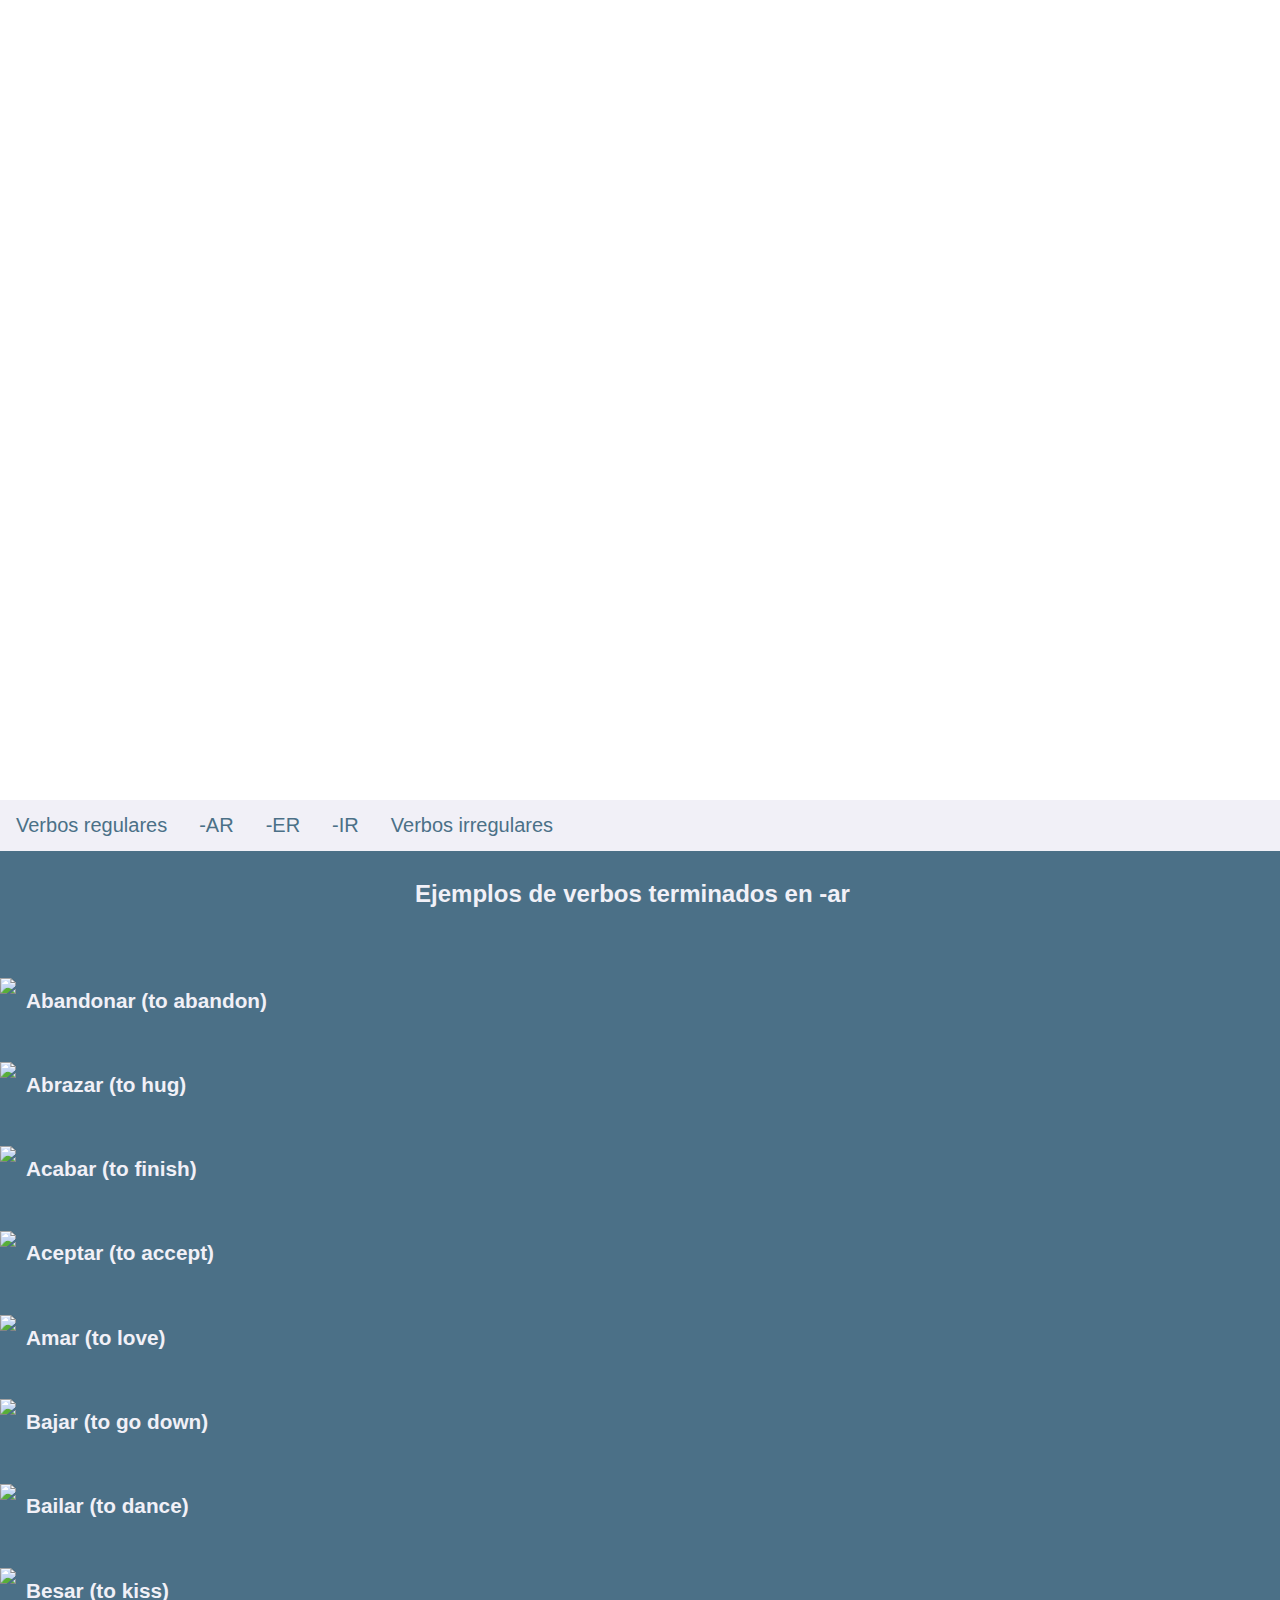
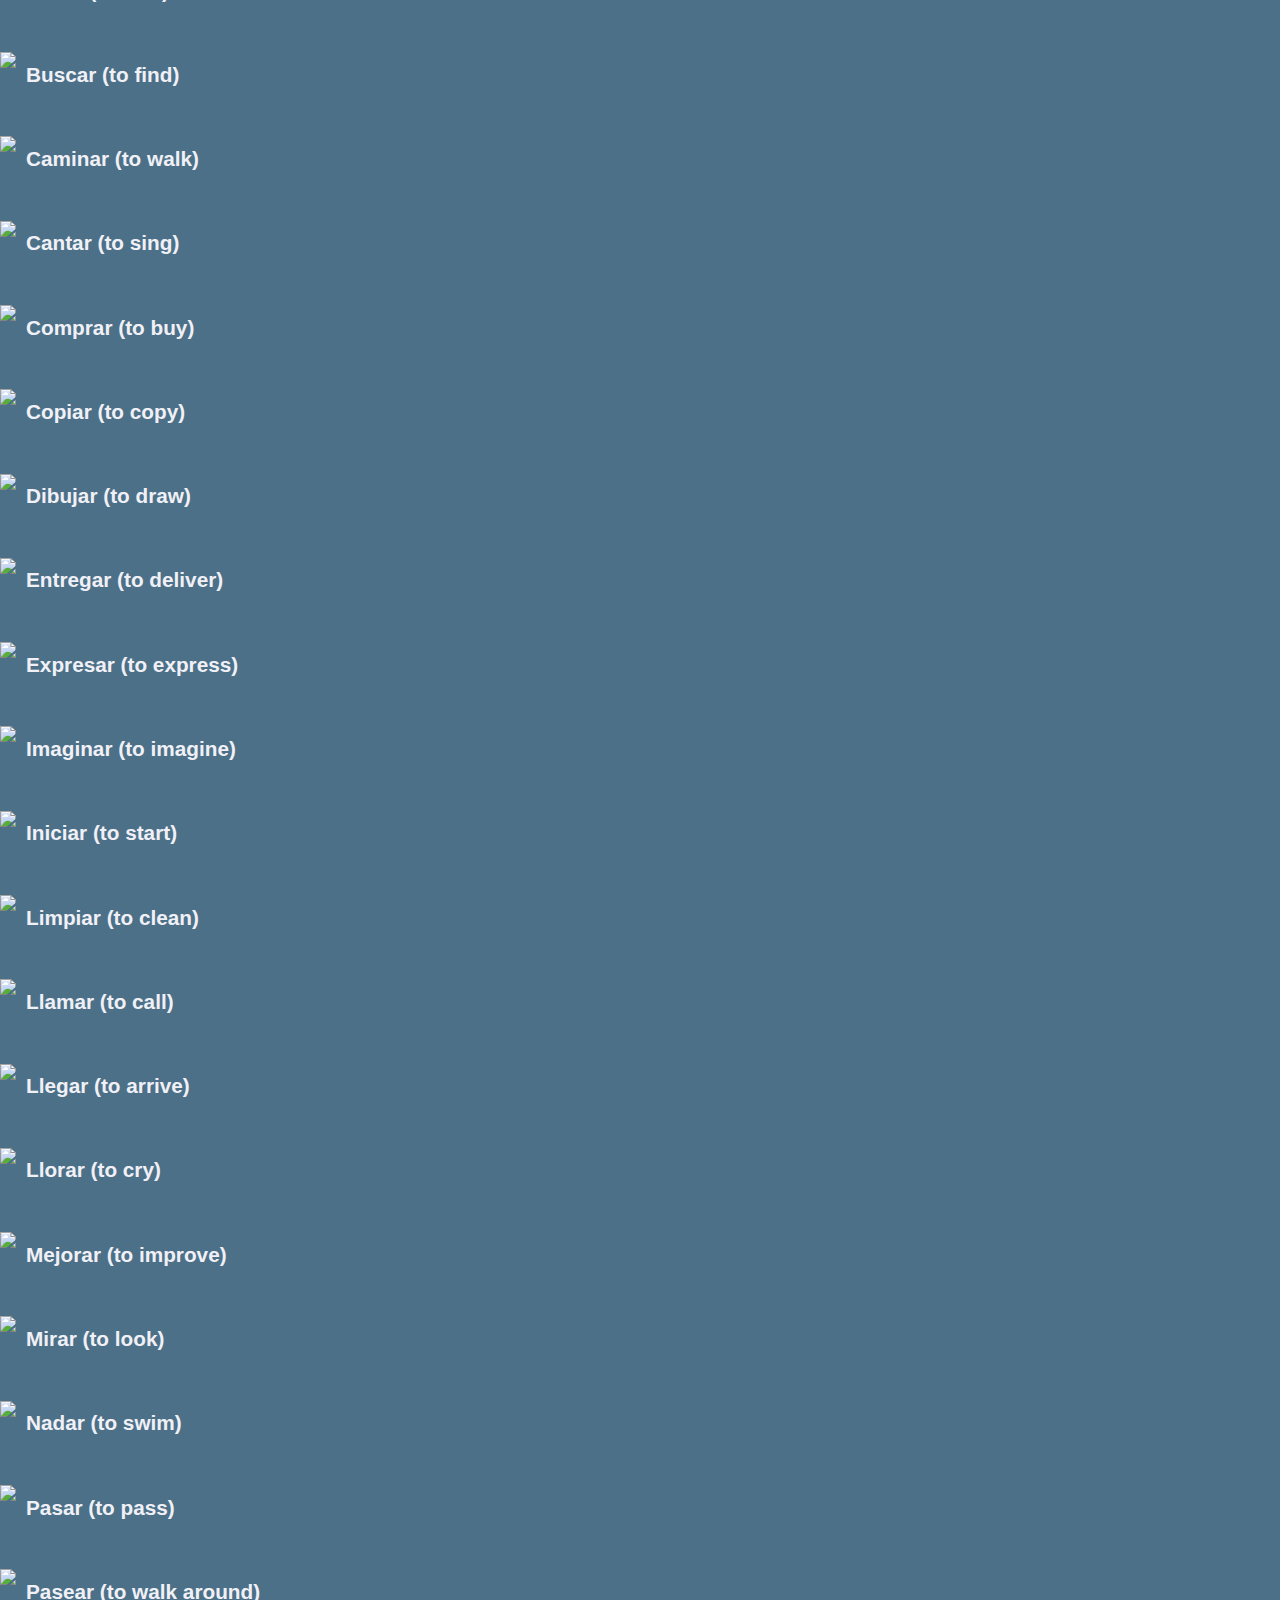
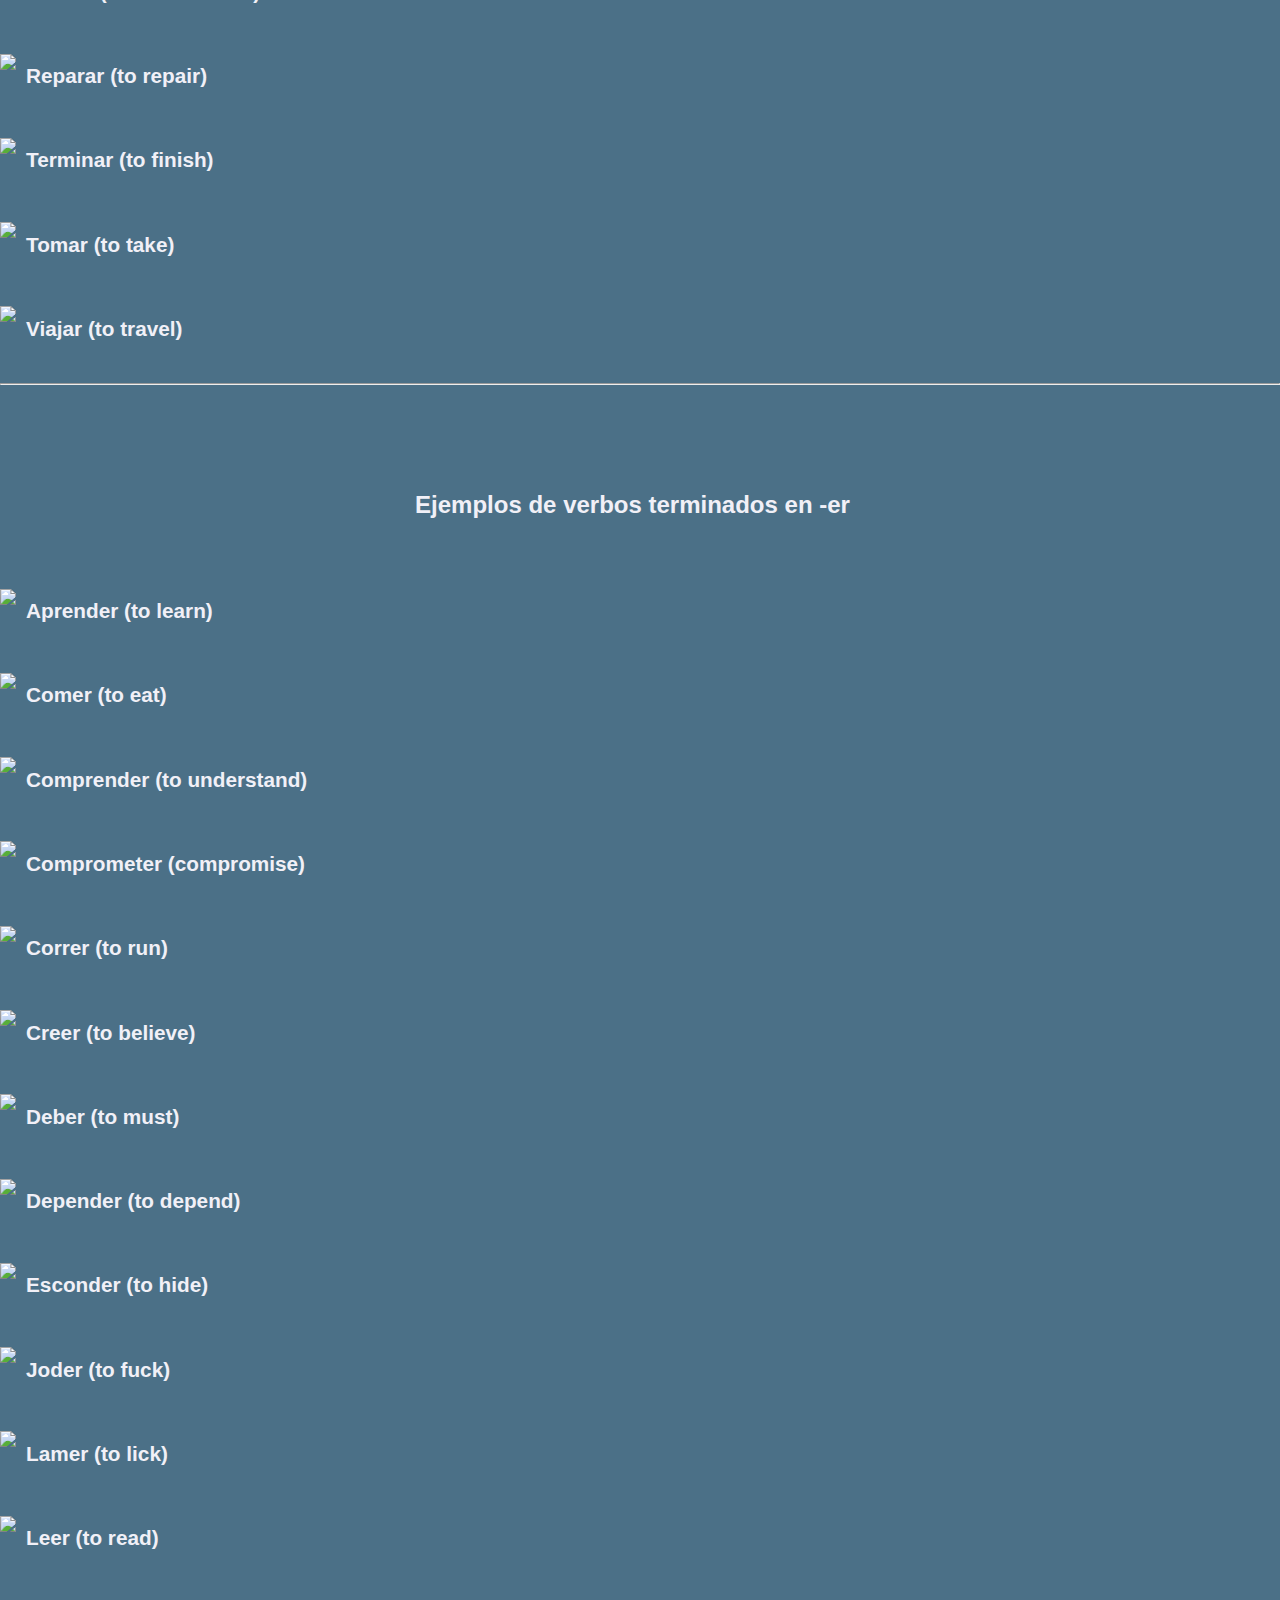
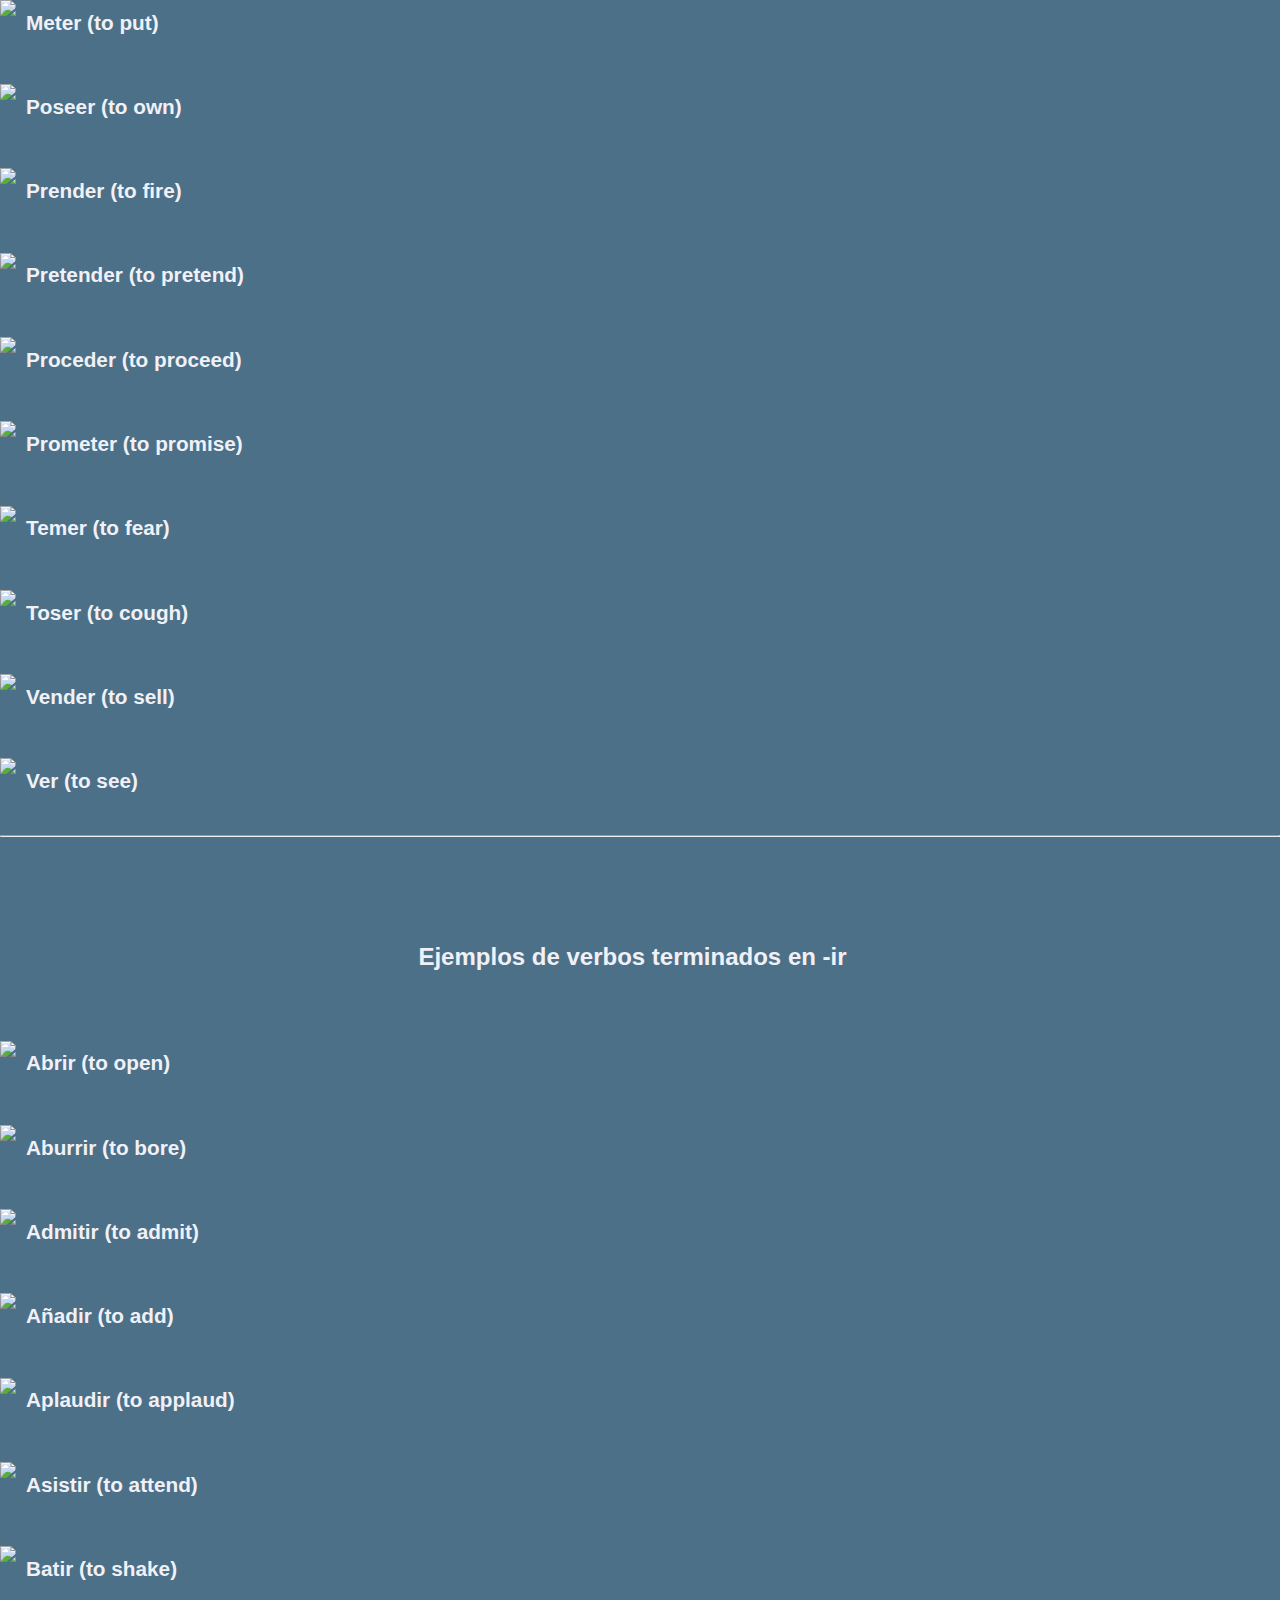
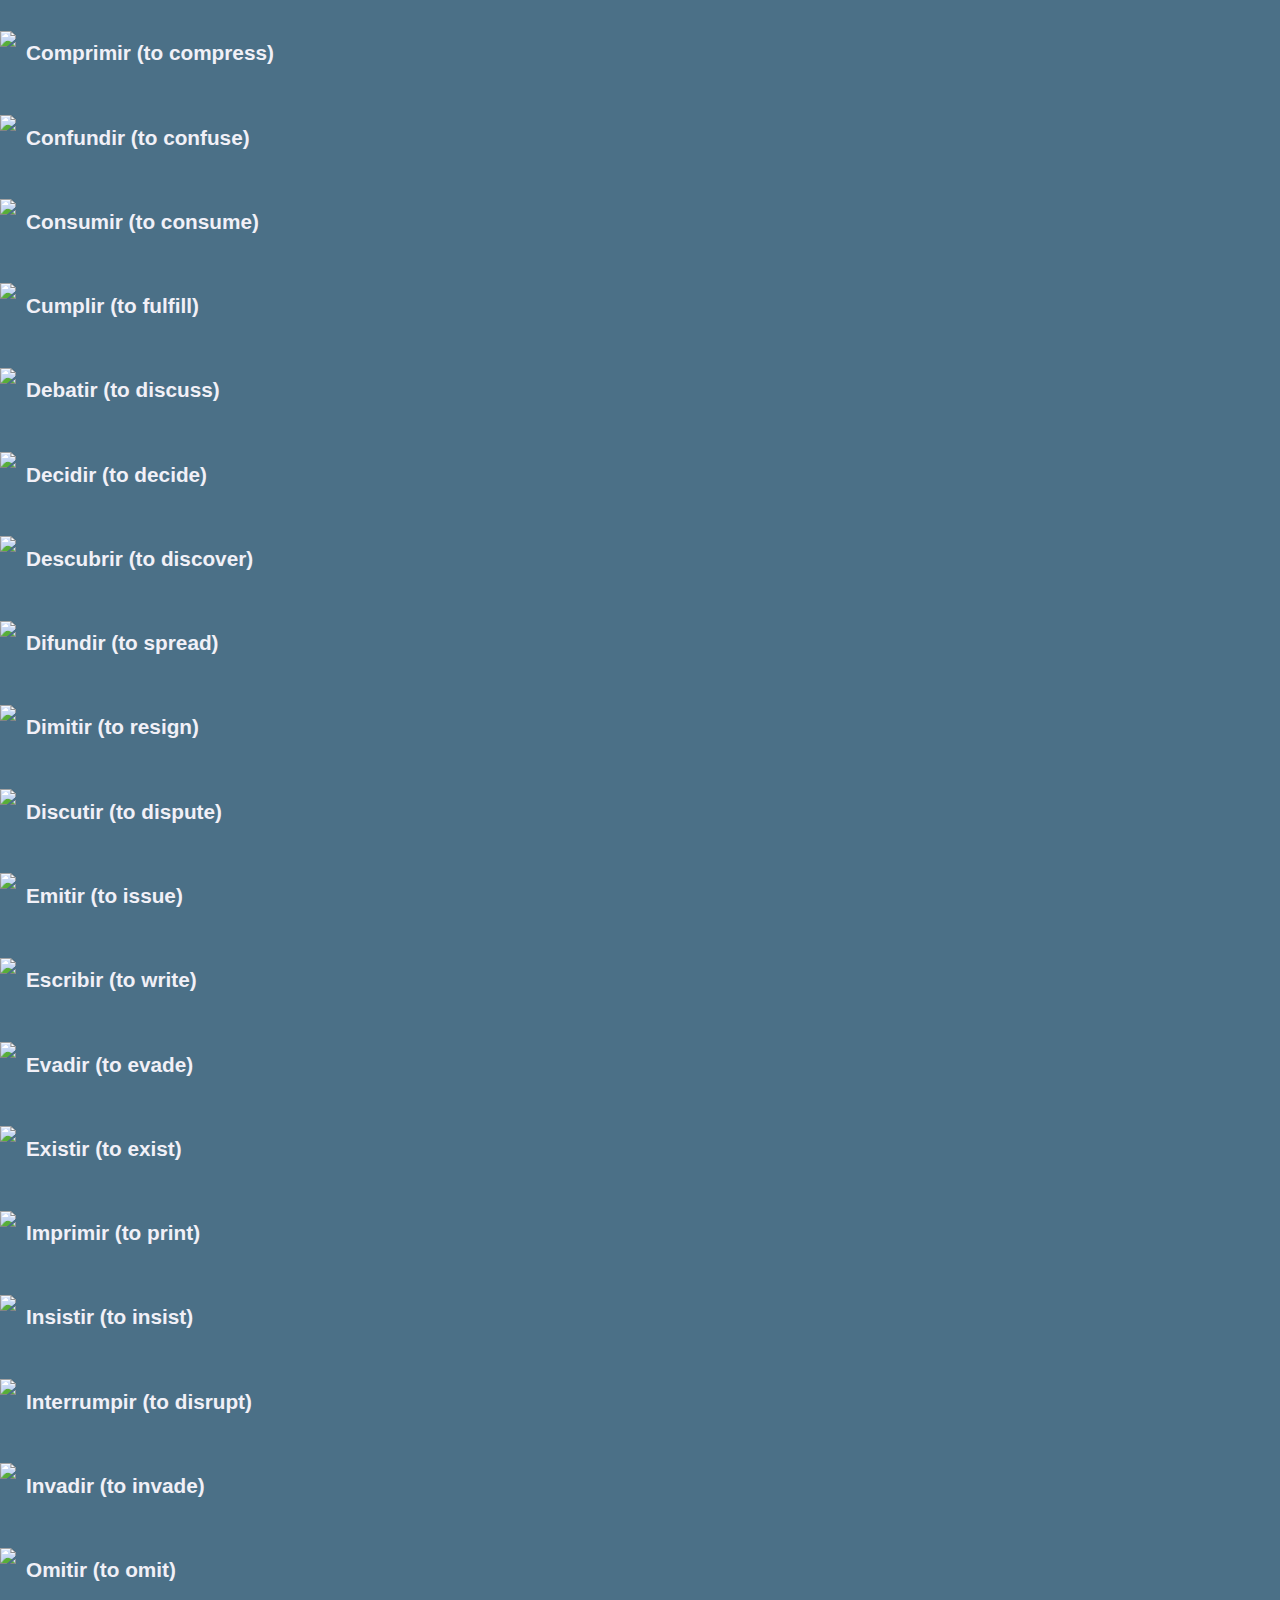
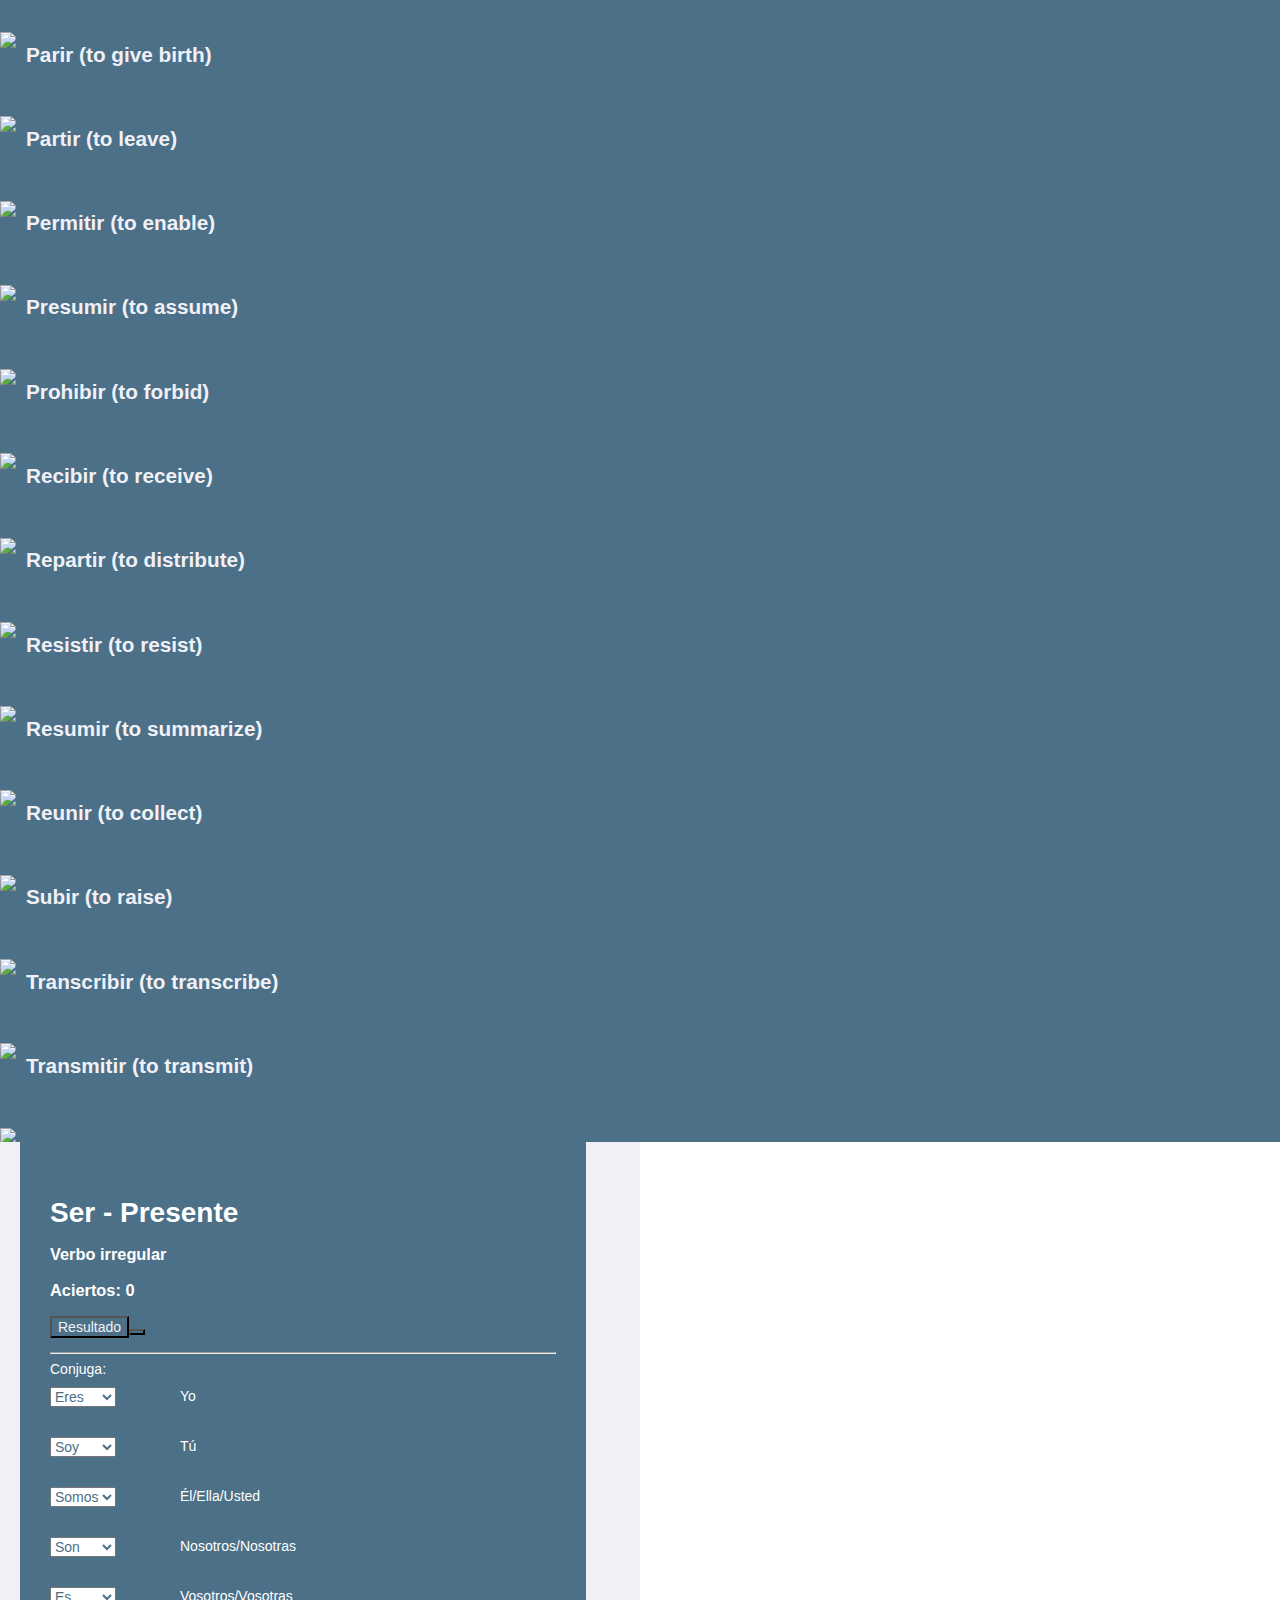
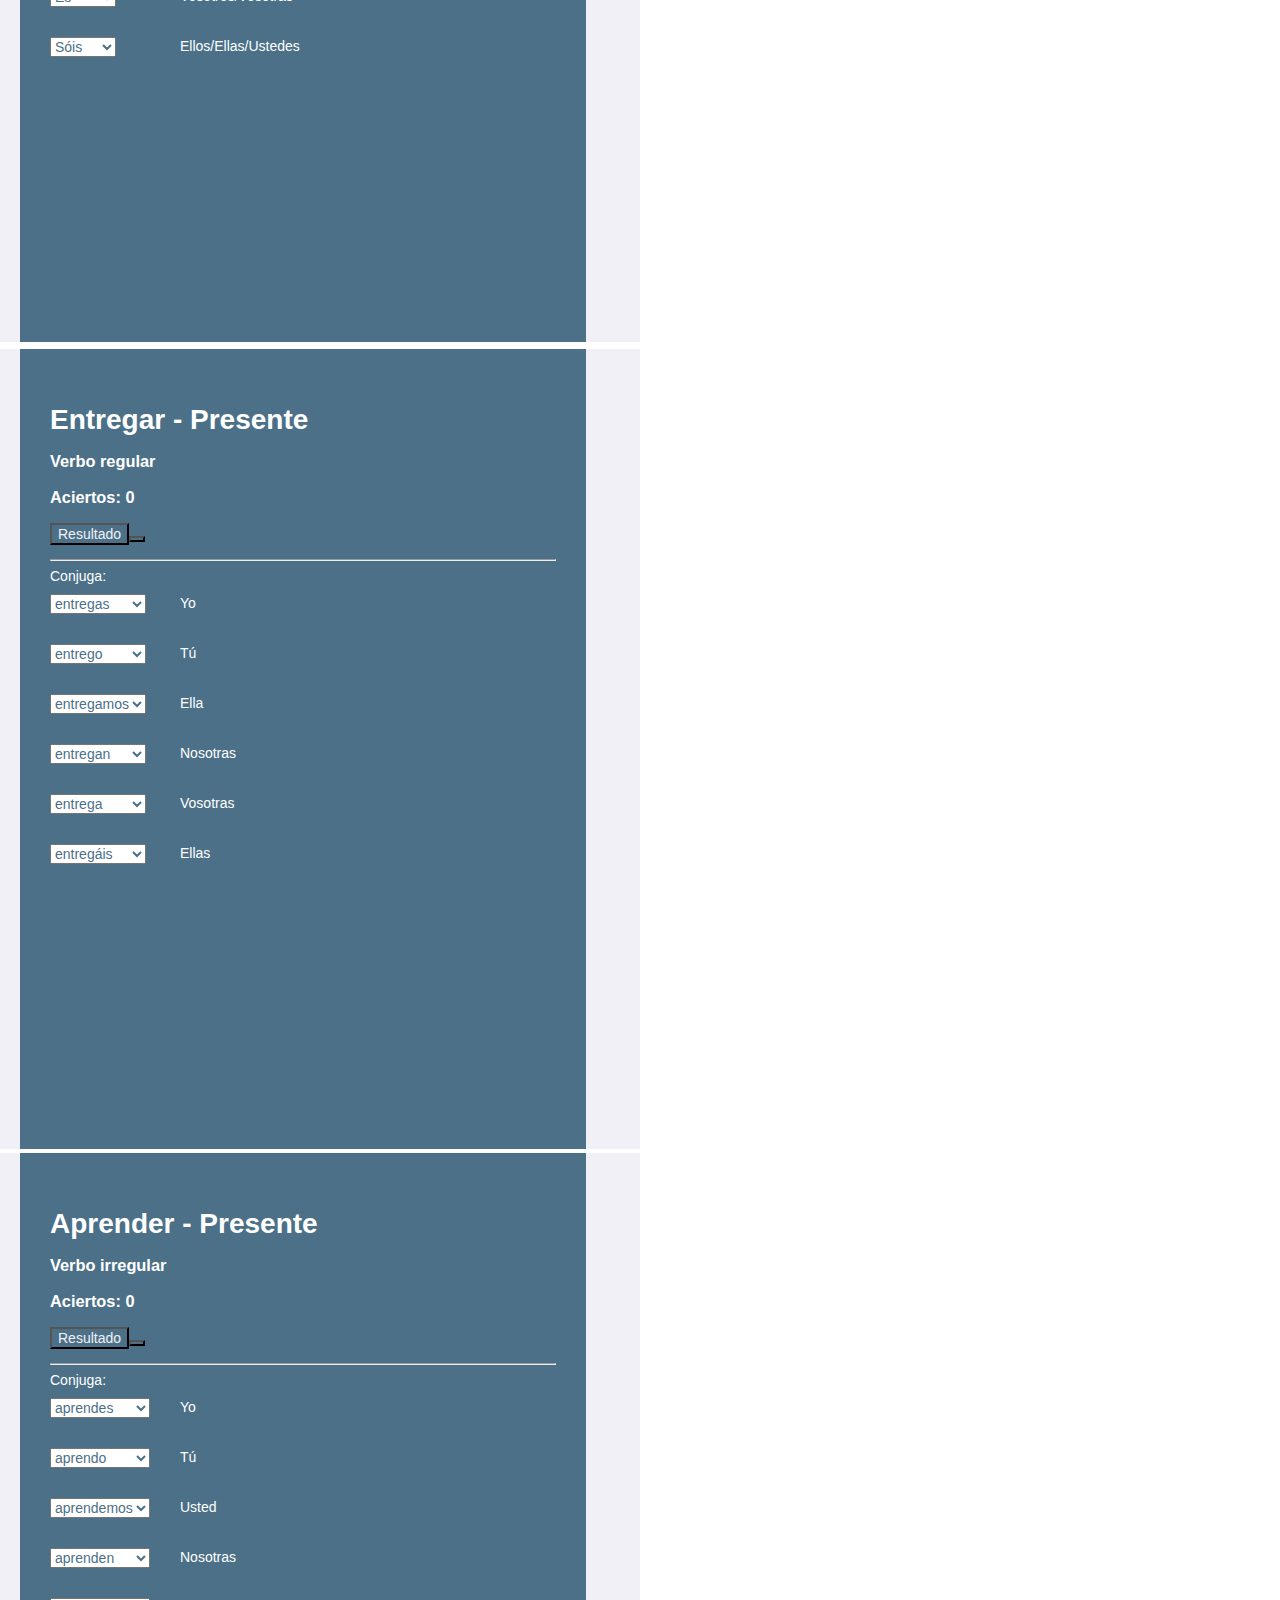
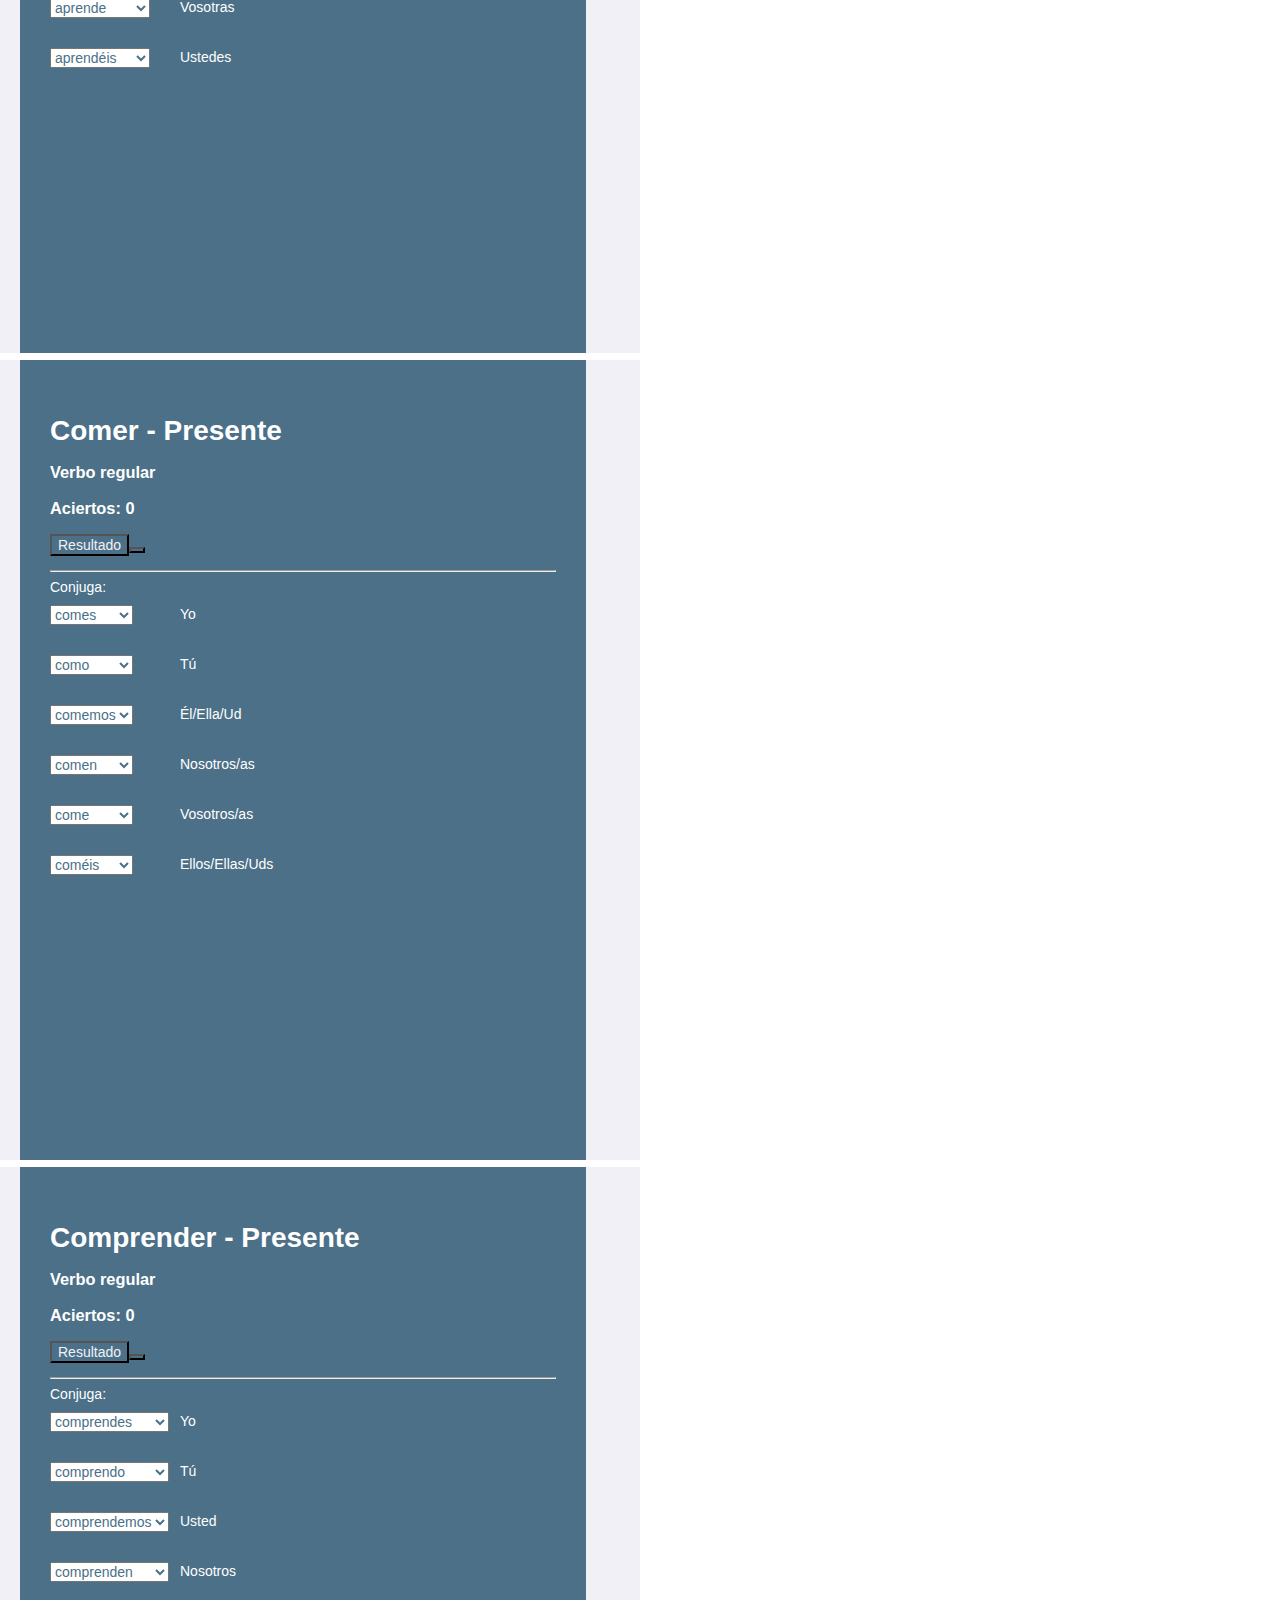
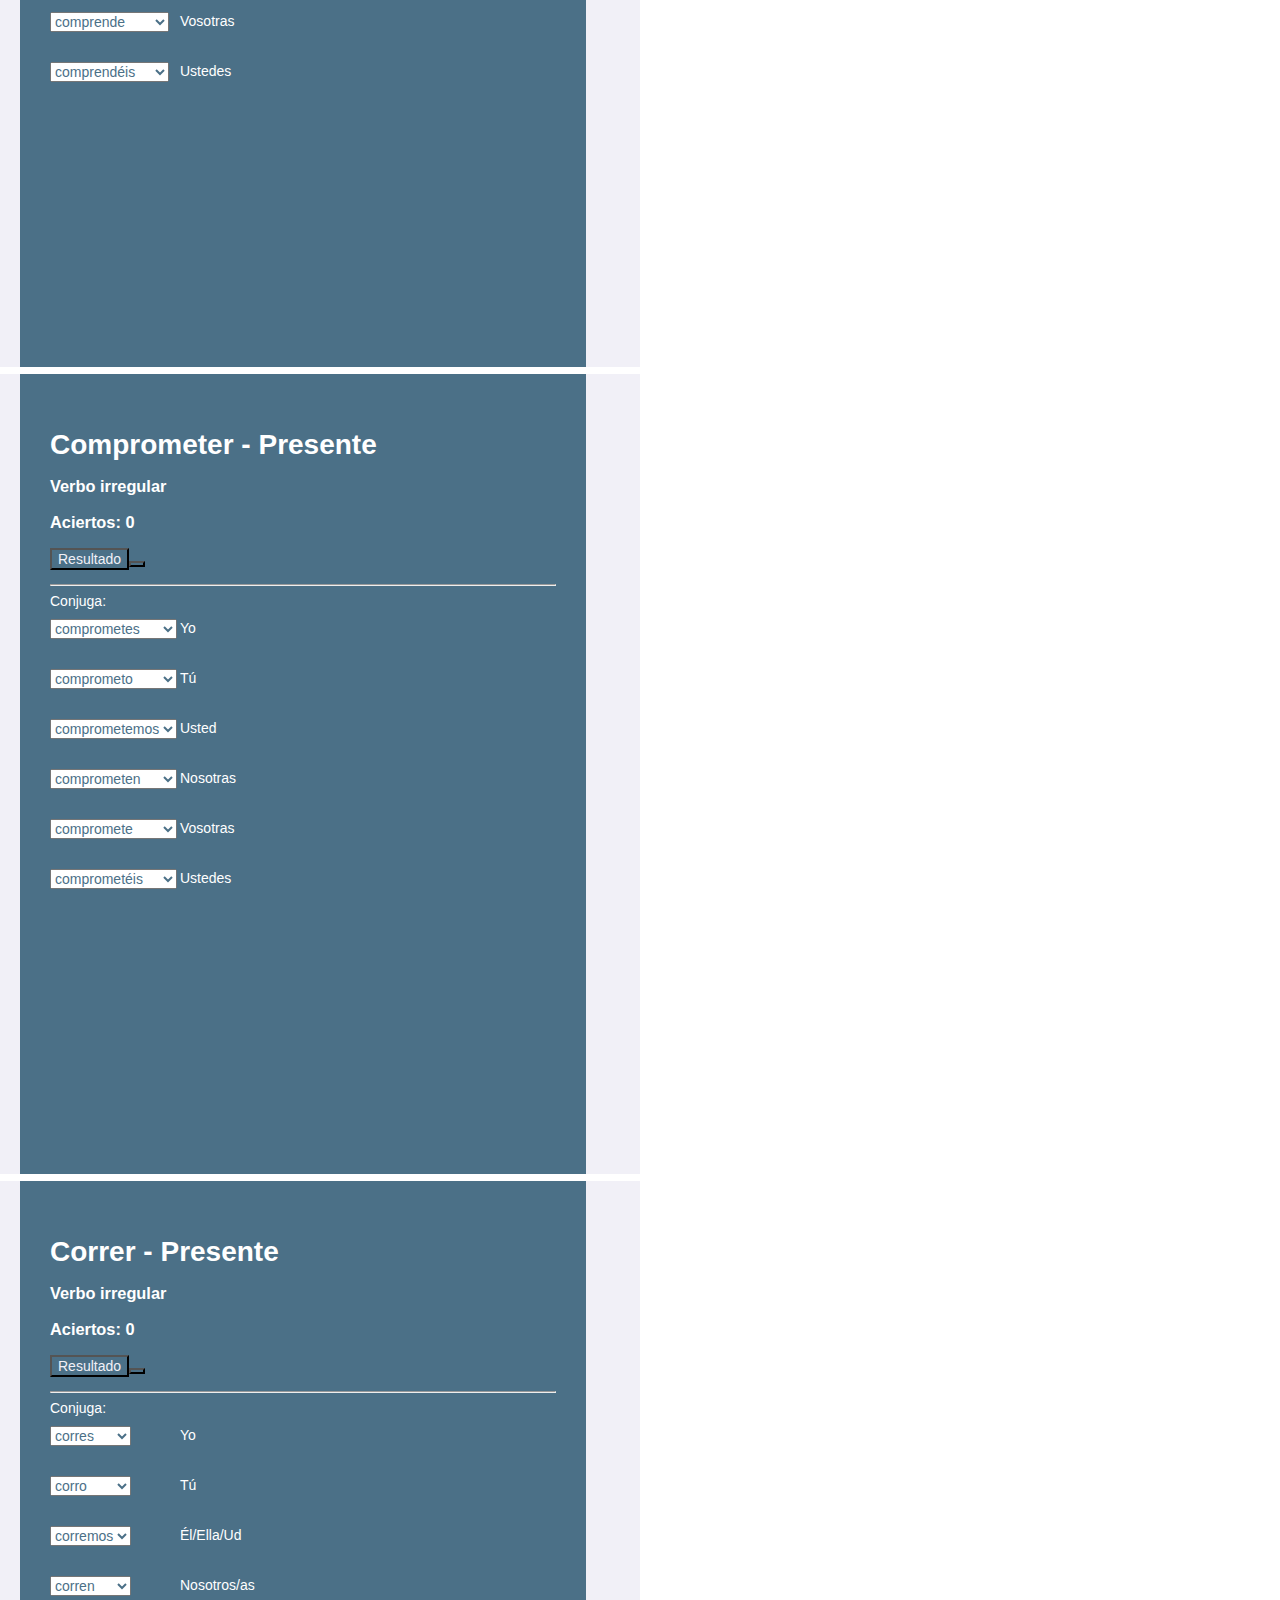
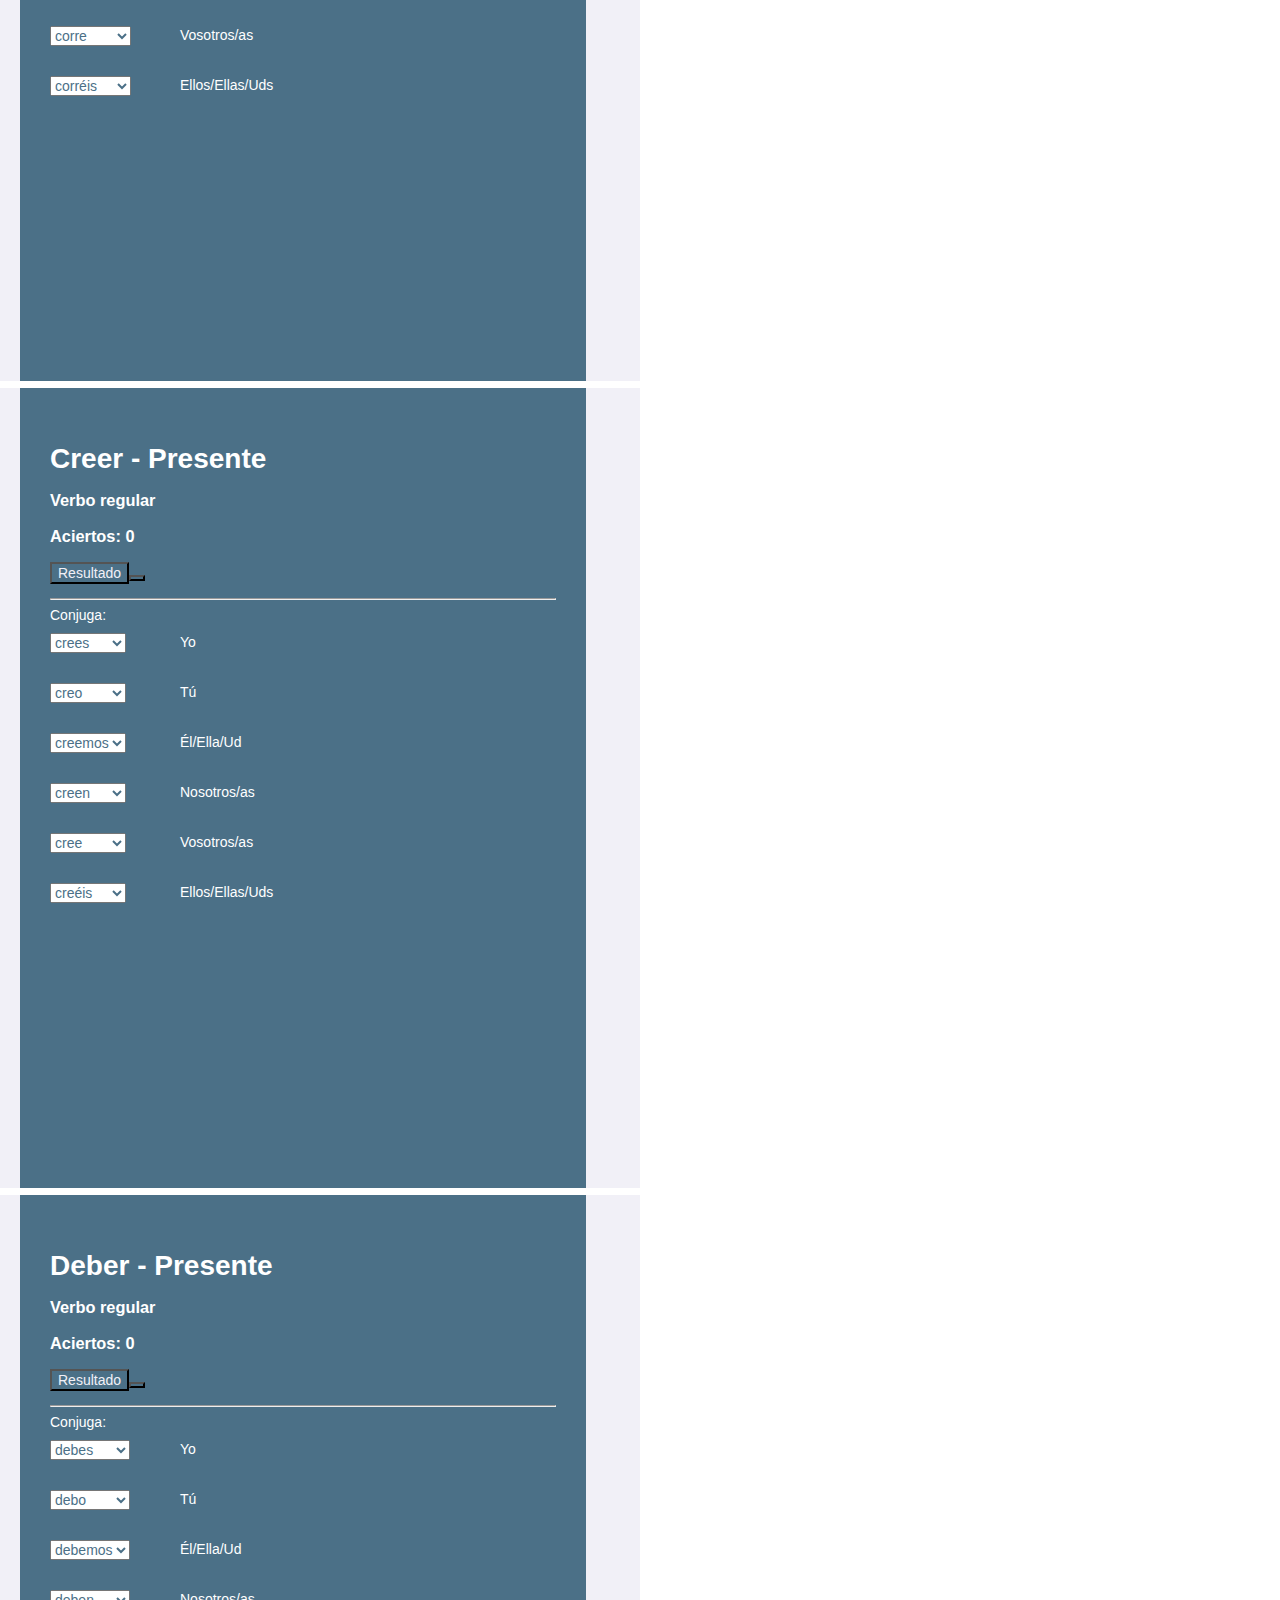
==== index.html @ de91dd23 "👬⛹ Updated with Glitch" ====
<!DOCTYPE html>
<html lang="es">
<iframe id="intro" width="400" height="800" src="intro.html" frameborder="0" allow="accelerometer; autoplay; clipboard-write; encrypted-media; gyroscope; picture-in-picture" allowfullscreen ></iframe>
<head>
	<meta charset="UTF-8">
	<title>Spanish Immersive</title>
  <link rel="icon" href="https://cdn.glitch.com/c2112056-8099-486d-b226-72200997df56%2FSpaim%20(1).png?v=1616731070425">
	<meta name="viewport" content="width=device-width, user-scalable=no, initial-scale=1.0, maximum-scale=1.0, minimum-scale=1.0">
  <link rel="stylesheet" href="https://pro.fontawesome.com/releases/v5.10.0/css/all.css" integrity="sha384-AYmEC3Yw5cVb3ZcuHtOA93w35dYTsvhLPVnYs9eStHfGJvOvKxVfELGroGkvsg+p" crossorigin="anonymous"/>
	<link rel="stylesheet" href="verbos.css">
</head>
  
<body>
   <header>
<div class="topnav" id="myTopnav">
  <a href="#home" class="active">Verbos regulares</a>
  <a href="#ar" onclick="myFunction()">-AR</a>
  <a href="#er" onclick="myFunction()">-ER</a>
  <a href="#ir" onclick="myFunction()">-IR</a>
    <a href="irregulares.html" onclick="myFunction()">Verbos irregulares</a>
  <a href="javascript:void(0);" class="icon" onclick="myFunction()">
    <i class="fa fa-bars"></i>
  </a>
</div>

  </header>
   
  
  <section id="myDIV" class="main">
    
  <h2 class="ar" id="ar">Ejemplos de verbos terminados en -ar</h2>
  
    
     <div class="row">
        <img src="https://cdn.glitch.com/c2112056-8099-486d-b226-72200997df56%2FSpaim%20(1).png?v=1616731070425" height="45"/>
        
        <div class="descripcion">
          <a id="burbuja3" target="ifra"><h5>Abandonar (to abandon)</h5></a>
        </div> 
      </div>
    
    <div class="row">
        <img src="https://cdn.glitch.com/c2112056-8099-486d-b226-72200997df56%2FSpaim%20(1).png?v=1616731070425" height="45"/>
        
        <div class="descripcion">
          <a id="burbuja4" target="ifra"><h5>Abrazar (to hug)</h5></a>
        </div> 
      </div>
    
    <div class="row">
        <img src="https://cdn.glitch.com/c2112056-8099-486d-b226-72200997df56%2FSpaim%20(1).png?v=1616731070425" height="45"/>
        
        <div class="descripcion">
          <a id="burbuja5" target="ifra"><h5>Acabar (to finish)</h5></a>
        </div> 
      </div>
    
    <div class="row">
        <img src="https://cdn.glitch.com/c2112056-8099-486d-b226-72200997df56%2FSpaim%20(1).png?v=1616731070425" height="45"/>
        
        <div class="descripcion">
          <a id="burbuja6" target="ifra"><h5>Aceptar (to accept)</h5></a>
        </div> 
      </div>
    
    <div class="row">
        <img src="https://cdn.glitch.com/c2112056-8099-486d-b226-72200997df56%2FSpaim%20(1).png?v=1616731070425" height="45"/>
        
        <div class="descripcion">
          <a id="burbuja7" target="ifra"><h5>Amar (to love)</h5></a>
        </div> 
      </div>
    
    <div class="row">
        <img src="https://cdn.glitch.com/c2112056-8099-486d-b226-72200997df56%2FSpaim%20(1).png?v=1616731070425" height="45"/>
        
        <div class="descripcion">
          <a id="burbuja8" target="ifra"><h5>Bajar (to go down)</h5></a>
        </div> 
      </div>
    
    <div class="row">
        <img src="https://cdn.glitch.com/c2112056-8099-486d-b226-72200997df56%2FSpaim%20(1).png?v=1616731070425" height="45"/>
        
        <div class="descripcion">
          <a id="burbuja9" target="ifra"><h5>Bailar (to dance)</h5></a>
        </div> 
      </div>
    
    <div class="row">
        <img src="https://cdn.glitch.com/c2112056-8099-486d-b226-72200997df56%2FSpaim%20(1).png?v=1616731070425" height="45"/>
        
        <div class="descripcion">
          <a id="burbuja10" target="ifra"><h5>Besar (to kiss)</h5></a>
        </div> 
      </div>
    
    <div class="row">
        <img src="https://cdn.glitch.com/c2112056-8099-486d-b226-72200997df56%2FSpaim%20(1).png?v=1616731070425" height="45"/>
        
        <div class="descripcion">
          <a id="burbuja11" target="ifra"><h5>Buscar (to find)</h5></a>
        </div> 
      </div>
    
    <div class="row">
        <img src="https://cdn.glitch.com/c2112056-8099-486d-b226-72200997df56%2FSpaim%20(1).png?v=1616731070425" height="45"/>
        
        <div class="descripcion">
          <a id="burbuja12" target="ifra"><h5>Caminar (to walk)</h5></a>
        </div> 
      </div>
    
    <div class="row">
        <img src="https://cdn.glitch.com/c2112056-8099-486d-b226-72200997df56%2FSpaim%20(1).png?v=1616731070425" height="45"/>
        
        <div class="descripcion">
          <a id="burbuja13" target="ifra"><h5>Cantar (to sing)</h5></a>
        </div> 
      </div>
    
    <div class="row">
        <img src="https://cdn.glitch.com/c2112056-8099-486d-b226-72200997df56%2FSpaim%20(1).png?v=1616731070425" height="45"/>
        
        <div class="descripcion">
          <a id="burbuja14" target="ifra"><h5>Comprar (to buy)</h5></a>
        </div> 
      </div>
    
    <div class="row">
        <img src="https://cdn.glitch.com/c2112056-8099-486d-b226-72200997df56%2FSpaim%20(1).png?v=1616731070425" height="45"/>
        
        <div class="descripcion">
          <a id="burbuja15" target="ifra"><h5>Copiar (to copy)</h5></a>
        </div> 
      </div>
    
    <div class="row">
        <img src="https://cdn.glitch.com/c2112056-8099-486d-b226-72200997df56%2FSpaim%20(1).png?v=1616731070425" height="45"/>
        
        <div class="descripcion">
          <a id="burbuja16" target="ifra"><h5>Dibujar (to draw)</h5></a>
        </div> 
      </div>
    
    <div class="row">
        <img src="https://cdn.glitch.com/c2112056-8099-486d-b226-72200997df56%2FSpaim%20(1).png?v=1616731070425" height="45"/>
        
        <div class="descripcion">
          <a id="burbuja17" target="ifra"><h5>Entregar (to deliver)</h5></a>
        </div> 
      </div>
    
    <div class="row">
        <img src="https://cdn.glitch.com/c2112056-8099-486d-b226-72200997df56%2FSpaim%20(1).png?v=1616731070425" height="45"/>
        
        <div class="descripcion">
          <a id="burbuja18" target="ifra"><h5>Expresar (to express)</h5></a>
        </div> 
      </div>
    
    <div class="row">
        <img src="https://cdn.glitch.com/c2112056-8099-486d-b226-72200997df56%2FSpaim%20(1).png?v=1616731070425" height="45"/>
        
        <div class="descripcion">
          <a id="burbuja19" target="ifra"><h5>Imaginar (to imagine)</h5></a>
        </div> 
      </div>
    
    <div class="row">
        <img src="https://cdn.glitch.com/c2112056-8099-486d-b226-72200997df56%2FSpaim%20(1).png?v=1616731070425" height="45"/>
        
        <div class="descripcion">
          <a id="burbuja20" target="ifra"><h5>Iniciar (to start)</h5></a>
        </div> 
      </div>
    
    <div class="row">
        <img src="https://cdn.glitch.com/c2112056-8099-486d-b226-72200997df56%2FSpaim%20(1).png?v=1616731070425" height="45"/>
        
        <div class="descripcion">
          <a id="burbuja21" target="ifra"><h5>Limpiar (to clean)</h5></a>
        </div> 
      </div>
    
    <div class="row">
        <img src="https://cdn.glitch.com/c2112056-8099-486d-b226-72200997df56%2FSpaim%20(1).png?v=1616731070425" height="45"/>
        
        <div class="descripcion">
          <a id="burbuja22" target="ifra"><h5>Llamar (to call)</h5></a>
        </div> 
      </div>
    
    <div class="row">
        <img src="https://cdn.glitch.com/c2112056-8099-486d-b226-72200997df56%2FSpaim%20(1).png?v=1616731070425" height="45"/>
        
        <div class="descripcion">
          <a id="burbuja23" target="ifra"><h5>Llegar (to arrive)</h5></a>
        </div> 
      </div>
    <div class="row">
        <img src="https://cdn.glitch.com/c2112056-8099-486d-b226-72200997df56%2FSpaim%20(1).png?v=1616731070425" height="45"/>
        
        <div class="descripcion">
          <a id="burbuja24" target="ifra"><h5>Llorar (to cry)</h5></a>
        </div> 
      </div>
    
    <div class="row">
        <img src="https://cdn.glitch.com/c2112056-8099-486d-b226-72200997df56%2FSpaim%20(1).png?v=1616731070425" height="45"/>
        
        <div class="descripcion">
          <a id="burbuja25" target="ifra"><h5>Mejorar (to improve)</h5></a>
        </div> 
      </div>
    
    <div class="row">
        <img src="https://cdn.glitch.com/c2112056-8099-486d-b226-72200997df56%2FSpaim%20(1).png?v=1616731070425" height="45"/>
        
        <div class="descripcion">
          <a id="burbuja26" target="ifra"><h5>Mirar (to look)</h5></a>
        </div> 
      </div>
    <div class="row">
        <img src="https://cdn.glitch.com/c2112056-8099-486d-b226-72200997df56%2FSpaim%20(1).png?v=1616731070425" height="45"/>
        
        <div class="descripcion">
          <a id="burbuja27" target="ifra"><h5>Nadar (to swim)</h5></a>
        </div> 
      </div>
    
    <div class="row">
        <img src="https://cdn.glitch.com/c2112056-8099-486d-b226-72200997df56%2FSpaim%20(1).png?v=1616731070425" height="45"/>
        
        <div class="descripcion">
          <a id="burbuja28" target="ifra"><h5>Pasar (to pass)</h5></a>
        </div> 
      </div>
    <div class="row">
        <img src="https://cdn.glitch.com/c2112056-8099-486d-b226-72200997df56%2FSpaim%20(1).png?v=1616731070425" height="45"/>
        
        <div class="descripcion">
          <a id="burbuja29" target="ifra"><h5>Pasear (to walk around)</h5></a>
        </div> 
      </div>
    <div class="row">
        <img src="https://cdn.glitch.com/c2112056-8099-486d-b226-72200997df56%2FSpaim%20(1).png?v=1616731070425" height="45"/>
        
        <div class="descripcion">
          <a id="burbuja30" target="ifra"><h5>Reparar (to repair)</h5></a>
        </div> 
      </div>
    <div class="row">
        <img src="https://cdn.glitch.com/c2112056-8099-486d-b226-72200997df56%2FSpaim%20(1).png?v=1616731070425" height="45"/>
        
        <div class="descripcion">
          <a id="burbuja31" target="ifra"><h5>Terminar (to finish)</h5></a>
        </div> 
      </div>
    
    <div class="row">
        <img src="https://cdn.glitch.com/c2112056-8099-486d-b226-72200997df56%2FSpaim%20(1).png?v=1616731070425" height="45"/>
        
        <div class="descripcion">
          <a id="burbuja32" target="ifra"><h5>Tomar (to take)</h5></a>
        </div> 
      </div>
    <div class="row">
        <img src="https://cdn.glitch.com/c2112056-8099-486d-b226-72200997df56%2FSpaim%20(1).png?v=1616731070425" height="45"/>
        
        <div class="descripcion">
          <a id="burbuja33" target="ifra"><h5>Viajar (to travel)</h5></a>
        </div> 
      </div>
    
    
    <br>
    <br>
    <br>
     <hr>
    <br>
    
    <h2 id="er">Ejemplos de verbos terminados en -er</h2>
    
      <div class="row">
        <img src="https://cdn.glitch.com/c2112056-8099-486d-b226-72200997df56%2FSpaim%20(1).png?v=1616731070425" height="45"/>
        
        <div class="descripcion">
          <a id="burbuja34" target="ifra"><h5>Aprender (to learn)</h5></a>
        </div> 
      </div>
    
     <div class="row">
        <img src="https://cdn.glitch.com/c2112056-8099-486d-b226-72200997df56%2FSpaim%20(1).png?v=1616731070425" height="45"/>
        
        <div class="descripcion">
          <a id="burbuja35" target="ifra"><h5>Comer (to eat)</h5></a>
        </div> 
      </div>
    
     <div class="row">
        <img src="https://cdn.glitch.com/c2112056-8099-486d-b226-72200997df56%2FSpaim%20(1).png?v=1616731070425" height="45"/>
        
        <div class="descripcion">
          <a id="burbuja36" target="ifra"><h5>Comprender (to understand)</h5></a>
        </div> 
      </div>
    
     <div class="row">
        <img src="https://cdn.glitch.com/c2112056-8099-486d-b226-72200997df56%2FSpaim%20(1).png?v=1616731070425" height="45"/>
        
        <div class="descripcion">
          <a id="burbuja37" target="ifra"><h5>Comprometer (compromise)</h5></a>
        </div> 
      </div>
    
     <div class="row">
        <img src="https://cdn.glitch.com/c2112056-8099-486d-b226-72200997df56%2FSpaim%20(1).png?v=1616731070425" height="45"/>
        
        <div class="descripcion">
          <a id="burbuja38" target="ifra"><h5>Correr (to run)</h5></a>
        </div> 
      </div>
    
    
     <div class="row">
        <img src="https://cdn.glitch.com/c2112056-8099-486d-b226-72200997df56%2FSpaim%20(1).png?v=1616731070425" height="45"/>
        
        <div class="descripcion">
          <a id="burbuja39" target="ifra"><h5>Creer (to believe)</h5></a>
        </div> 
      </div>
    
     <div class="row">
        <img src="https://cdn.glitch.com/c2112056-8099-486d-b226-72200997df56%2FSpaim%20(1).png?v=1616731070425" height="45"/>
        
        <div class="descripcion">
          <a id="burbuja40" target="ifra"><h5>Deber (to must)</h5></a>
        </div> 
      </div>
    
     <div class="row">
        <img src="https://cdn.glitch.com/c2112056-8099-486d-b226-72200997df56%2FSpaim%20(1).png?v=1616731070425" height="45"/>
        
        <div class="descripcion">
          <a id="burbuja42" target="ifra"><h5>Depender (to depend)</h5></a>
        </div> 
      </div>
     <div class="row">
        <img src="https://cdn.glitch.com/c2112056-8099-486d-b226-72200997df56%2FSpaim%20(1).png?v=1616731070425" height="45"/>
        
        <div class="descripcion">
          <a id="burbuja43" target="ifra"><h5>Esconder (to hide)</h5></a>
        </div> 
      </div>
     <div class="row">
        <img src="https://cdn.glitch.com/c2112056-8099-486d-b226-72200997df56%2FSpaim%20(1).png?v=1616731070425" height="45"/>
        
        <div class="descripcion">
          <a id="burbuja44" target="ifra"><h5>Joder (to fuck)</h5></a>
        </div> 
      </div>
    <div class="row">
        <img src="https://cdn.glitch.com/c2112056-8099-486d-b226-72200997df56%2FSpaim%20(1).png?v=1616731070425" height="45"/>
        
        <div class="descripcion">
          <a id="burbuja45" target="ifra"><h5>Lamer (to lick)</h5></a>
        </div> 
      </div>
    <div class="row">
        <img src="https://cdn.glitch.com/c2112056-8099-486d-b226-72200997df56%2FSpaim%20(1).png?v=1616731070425" height="45"/>
        
        <div class="descripcion">
          <a id="burbuja46" target="ifra"><h5>Leer (to read)</h5></a>
        </div> 
      </div>
    <div class="row">
        <img src="https://cdn.glitch.com/c2112056-8099-486d-b226-72200997df56%2FSpaim%20(1).png?v=1616731070425" height="45"/>
        
        <div class="descripcion">
          <a id="burbuja47" target="ifra"><h5>Meter (to put)</h5></a>
        </div> 
      </div>
    <div class="row">
        <img src="https://cdn.glitch.com/c2112056-8099-486d-b226-72200997df56%2FSpaim%20(1).png?v=1616731070425" height="45"/>
        
        <div class="descripcion">
          <a id="burbuja48" target="ifra"><h5>Poseer (to own)</h5></a>
        </div> 
      </div>
    <div class="row">
        <img src="https://cdn.glitch.com/c2112056-8099-486d-b226-72200997df56%2FSpaim%20(1).png?v=1616731070425" height="45"/>
        
        <div class="descripcion">
          <a id="burbuja49" target="ifra"><h5>Prender (to fire)</h5></a>
        </div> 
      </div>
    <div class="row">
        <img src="https://cdn.glitch.com/c2112056-8099-486d-b226-72200997df56%2FSpaim%20(1).png?v=1616731070425" height="45"/>
        
        <div class="descripcion">
          <a id="burbuja50" target="ifra"><h5>Pretender (to pretend)</h5></a>
        </div> 
      </div>
    <div class="row">
        <img src="https://cdn.glitch.com/c2112056-8099-486d-b226-72200997df56%2FSpaim%20(1).png?v=1616731070425" height="45"/>
        
        <div class="descripcion">
          <a id="burbuja51" target="ifra"><h5>Proceder (to proceed)</h5></a>
        </div> 
      </div>
    <div class="row">
        <img src="https://cdn.glitch.com/c2112056-8099-486d-b226-72200997df56%2FSpaim%20(1).png?v=1616731070425" height="45"/>
        
        <div class="descripcion">
          <a id="burbuja52" target="ifra"><h5>Prometer (to promise)</h5></a>
        </div> 
      </div>
    <div class="row">
        <img src="https://cdn.glitch.com/c2112056-8099-486d-b226-72200997df56%2FSpaim%20(1).png?v=1616731070425" height="45"/>
        
        <div class="descripcion">
          <a id="burbuja53" target="ifra"><h5>Temer (to fear)</h5></a>
        </div> 
      </div>
    <div class="row">
        <img src="https://cdn.glitch.com/c2112056-8099-486d-b226-72200997df56%2FSpaim%20(1).png?v=1616731070425" height="45"/>
        
        <div class="descripcion">
          <a id="burbuja54" target="ifra"><h5>Toser (to cough)</h5></a>
        </div> 
      </div>
    <div class="row">
        <img src="https://cdn.glitch.com/c2112056-8099-486d-b226-72200997df56%2FSpaim%20(1).png?v=1616731070425" height="45"/>
        
        <div class="descripcion">
          <a id="burbuja55" target="ifra"><h5>Vender (to sell)</h5></a>
        </div> 
      </div>
    <div class="row">
        <img src="https://cdn.glitch.com/c2112056-8099-486d-b226-72200997df56%2FSpaim%20(1).png?v=1616731070425" height="45"/>
        
        <div class="descripcion">
          <a id="burbuja56" target="ifra"><h5>Ver (to see)</h5></a>
        </div> 
      </div>
    
    
    <br>
    <br>
    <br>
     <hr>
    
       <br>
    
    <h2 id="ir">Ejemplos de verbos terminados en -ir</h2> 
    
    <div class="row">
        <img src="https://cdn.glitch.com/c2112056-8099-486d-b226-72200997df56%2FSpaim%20(1).png?v=1616731070425" height="45"/>
        
        <div class="descripcion">
          <a id="burbuja57" target="ifra"><h5>Abrir (to open)</h5></a>
        </div> 
      </div>
    <div class="row">
        <img src="https://cdn.glitch.com/c2112056-8099-486d-b226-72200997df56%2FSpaim%20(1).png?v=1616731070425" height="45"/>
        
        <div class="descripcion">
          <a id="burbuja58" target="ifra"><h5>Aburrir (to bore)</h5></a>
        </div> 
      </div>
    <div class="row">
        <img src="https://cdn.glitch.com/c2112056-8099-486d-b226-72200997df56%2FSpaim%20(1).png?v=1616731070425" height="45"/>
        
        <div class="descripcion">
          <a id="burbuja59" target="ifra"><h5>Admitir (to admit)</h5></a>
        </div> 
      </div>
    <div class="row">
        <img src="https://cdn.glitch.com/c2112056-8099-486d-b226-72200997df56%2FSpaim%20(1).png?v=1616731070425" height="45"/>
        
        <div class="descripcion">
          <a id="burbuja60" target="ifra"><h5>Añadir (to add)</h5></a>
        </div> 
      </div>
    <div class="row">
        <img src="https://cdn.glitch.com/c2112056-8099-486d-b226-72200997df56%2FSpaim%20(1).png?v=1616731070425" height="45"/>
        
        <div class="descripcion">
          <a id="burbuja61" target="ifra"><h5>Aplaudir (to applaud)</h5></a>
        </div> 
      </div>
    <div class="row">
        <img src="https://cdn.glitch.com/c2112056-8099-486d-b226-72200997df56%2FSpaim%20(1).png?v=1616731070425" height="45"/>
        
        <div class="descripcion">
          <a id="burbuja62" target="ifra"><h5>Asistir (to attend)</h5></a>
        </div> 
      </div>
    <div class="row">
        <img src="https://cdn.glitch.com/c2112056-8099-486d-b226-72200997df56%2FSpaim%20(1).png?v=1616731070425" height="45"/>
        
        <div class="descripcion">
          <a id="burbuja63" target="ifra"><h5>Batir (to shake)</h5></a>
        </div> 
      </div>
    <div class="row">
        <img src="https://cdn.glitch.com/c2112056-8099-486d-b226-72200997df56%2FSpaim%20(1).png?v=1616731070425" height="45"/>
        
        <div class="descripcion">
          <a id="burbuja64" target="ifra"><h5>Comprimir (to compress)</h5></a>
        </div> 
      </div>
    <div class="row">
        <img src="https://cdn.glitch.com/c2112056-8099-486d-b226-72200997df56%2FSpaim%20(1).png?v=1616731070425" height="45"/>
        
        <div class="descripcion">
          <a id="burbuja65" target="ifra"><h5>Confundir (to confuse)</h5></a>
        </div> 
      </div>
    <div class="row">
        <img src="https://cdn.glitch.com/c2112056-8099-486d-b226-72200997df56%2FSpaim%20(1).png?v=1616731070425" height="45"/>
        
        <div class="descripcion">
          <a id="burbuja66" target="ifra"><h5>Consumir (to consume)</h5></a>
        </div> 
      </div>
    <div class="row">
        <img src="https://cdn.glitch.com/c2112056-8099-486d-b226-72200997df56%2FSpaim%20(1).png?v=1616731070425" height="45"/>
        
        <div class="descripcion">
          <a id="burbuja67" target="ifra"><h5>Cumplir (to fulfill)</h5></a>
        </div> 
      </div>
    <div class="row">
        <img src="https://cdn.glitch.com/c2112056-8099-486d-b226-72200997df56%2FSpaim%20(1).png?v=1616731070425" height="45"/>
        
        <div class="descripcion">
          <a id="burbuja68" target="ifra"><h5>Debatir (to discuss)</h5></a>
        </div> 
      </div>
    <div class="row">
        <img src="https://cdn.glitch.com/c2112056-8099-486d-b226-72200997df56%2FSpaim%20(1).png?v=1616731070425" height="45"/>
        
        <div class="descripcion">
          <a id="burbuja69" target="ifra"><h5>Decidir (to decide)</h5></a>
        </div> 
      </div>
    <div class="row">
        <img src="https://cdn.glitch.com/c2112056-8099-486d-b226-72200997df56%2FSpaim%20(1).png?v=1616731070425" height="45"/>
        
        <div class="descripcion">
          <a id="burbuja70" target="ifra"><h5>Descubrir (to discover)</h5></a>
        </div> 
      </div>
    
    <div class="row">
        <img src="https://cdn.glitch.com/c2112056-8099-486d-b226-72200997df56%2FSpaim%20(1).png?v=1616731070425" height="45"/>
        
        <div class="descripcion">
          <a id="burbuja71" target="ifra"><h5>Difundir (to spread)</h5></a>
        </div> 
      </div>
    <div class="row">
        <img src="https://cdn.glitch.com/c2112056-8099-486d-b226-72200997df56%2FSpaim%20(1).png?v=1616731070425" height="45"/>
        
        <div class="descripcion">
          <a id="burbuja72" target="ifra"><h5>Dimitir (to resign)</h5></a>
        </div> 
      </div>
    <div class="row">
        <img src="https://cdn.glitch.com/c2112056-8099-486d-b226-72200997df56%2FSpaim%20(1).png?v=1616731070425" height="45"/>
        
        <div class="descripcion">
          <a id="burbuja73" target="ifra"><h5>Discutir (to dispute)</h5></a>
        </div> 
      </div>
    <div class="row">
        <img src="https://cdn.glitch.com/c2112056-8099-486d-b226-72200997df56%2FSpaim%20(1).png?v=1616731070425" height="45"/>
        
        <div class="descripcion">
          <a id="burbuja74" target="ifra"><h5>Emitir (to issue)</h5></a>
        </div> 
      </div>
    <div class="row">
        <img src="https://cdn.glitch.com/c2112056-8099-486d-b226-72200997df56%2FSpaim%20(1).png?v=1616731070425" height="45"/>
        
        <div class="descripcion">
          <a id="burbuja75" target="ifra"><h5>Escribir (to write)</h5></a>
        </div> 
      </div>
    <div class="row">
        <img src="https://cdn.glitch.com/c2112056-8099-486d-b226-72200997df56%2FSpaim%20(1).png?v=1616731070425" height="45"/>
        
        <div class="descripcion">
          <a id="burbuja76" target="ifra"><h5>Evadir (to evade)</h5></a>
        </div> 
      </div>
    <div class="row">
        <img src="https://cdn.glitch.com/c2112056-8099-486d-b226-72200997df56%2FSpaim%20(1).png?v=1616731070425" height="45"/>
        
        <div class="descripcion">
          <a id="burbuja77" target="ifra"><h5>Existir (to exist)</h5></a>
        </div> 
      </div>
    <div class="row">
        <img src="https://cdn.glitch.com/c2112056-8099-486d-b226-72200997df56%2FSpaim%20(1).png?v=1616731070425" height="45"/>
        
        <div class="descripcion">
          <a id="burbuja78" target="ifra"><h5>Imprimir (to print)</h5></a>
        </div> 
      </div>
    <div class="row">
        <img src="https://cdn.glitch.com/c2112056-8099-486d-b226-72200997df56%2FSpaim%20(1).png?v=1616731070425" height="45"/>
        
        <div class="descripcion">
          <a id="burbuja79" target="ifra"><h5>Insistir (to insist)</h5></a>
        </div> 
      </div>
    <div class="row">
        <img src="https://cdn.glitch.com/c2112056-8099-486d-b226-72200997df56%2FSpaim%20(1).png?v=1616731070425" height="45"/>
        
        <div class="descripcion">
          <a id="burbuja80" target="ifra"><h5>Interrumpir (to disrupt)</h5></a>
        </div> 
      </div>
    <div class="row">
        <img src="https://cdn.glitch.com/c2112056-8099-486d-b226-72200997df56%2FSpaim%20(1).png?v=1616731070425" height="45"/>
        
        <div class="descripcion">
          <a id="burbuja81" target="ifra"><h5>Invadir (to invade)</h5></a>
        </div> 
      </div>
    <div class="row">
        <img src="https://cdn.glitch.com/c2112056-8099-486d-b226-72200997df56%2FSpaim%20(1).png?v=1616731070425" height="45"/>
        
        <div class="descripcion">
          <a id="burbuja82" target="ifra"><h5>Omitir (to omit)</h5></a>
        </div> 
      </div>
    <div class="row">
        <img src="https://cdn.glitch.com/c2112056-8099-486d-b226-72200997df56%2FSpaim%20(1).png?v=1616731070425" height="45"/>
        
        <div class="descripcion">
          <a id="burbuja83" target="ifra"><h5>Parir (to give birth)</h5></a>
        </div> 
      </div>
    <div class="row">
        <img src="https://cdn.glitch.com/c2112056-8099-486d-b226-72200997df56%2FSpaim%20(1).png?v=1616731070425" height="45"/>
        
        <div class="descripcion">
          <a id="burbuja84" target="ifra"><h5>Partir (to leave)</h5></a>
        </div> 
      </div>
    <div class="row">
        <img src="https://cdn.glitch.com/c2112056-8099-486d-b226-72200997df56%2FSpaim%20(1).png?v=1616731070425" height="45"/>
        
        <div class="descripcion">
          <a id="burbuja85" target="ifra"><h5>Permitir (to enable)</h5></a>
        </div> 
      </div>
  <div class="row">
        <img src="https://cdn.glitch.com/c2112056-8099-486d-b226-72200997df56%2FSpaim%20(1).png?v=1616731070425" height="45"/>
        
        <div class="descripcion">
          <a id="burbuja86" target="ifra"><h5>Presumir (to assume)</h5></a>
        </div> 
      </div>
    <div class="row">
        <img src="https://cdn.glitch.com/c2112056-8099-486d-b226-72200997df56%2FSpaim%20(1).png?v=1616731070425" height="45"/>
        
        <div class="descripcion">
          <a id="burbuja87" target="ifra"><h5>Prohibir (to forbid)</h5></a>
        </div> 
      </div>
    <div class="row">
        <img src="https://cdn.glitch.com/c2112056-8099-486d-b226-72200997df56%2FSpaim%20(1).png?v=1616731070425" height="45"/>
        
        <div class="descripcion">
          <a id="burbuja88" target="ifra"><h5>Recibir (to receive)</h5></a>
        </div> 
      </div>
    <div class="row">
        <img src="https://cdn.glitch.com/c2112056-8099-486d-b226-72200997df56%2FSpaim%20(1).png?v=1616731070425" height="45"/>
        
        <div class="descripcion">
          <a id="burbuja89" target="ifra"><h5>Repartir (to distribute)</h5></a>
        </div> 
      </div>
    <div class="row">
        <img src="https://cdn.glitch.com/c2112056-8099-486d-b226-72200997df56%2FSpaim%20(1).png?v=1616731070425" height="45"/>
        
        <div class="descripcion">
          <a id="burbuja90" target="ifra"><h5>Resistir (to resist)</h5></a>
        </div> 
      </div>
    <div class="row">
        <img src="https://cdn.glitch.com/c2112056-8099-486d-b226-72200997df56%2FSpaim%20(1).png?v=1616731070425" height="45"/>
        
        <div class="descripcion">
          <a id="burbuja91" target="ifra"><h5>Resumir (to summarize)</h5></a>
        </div> 
      </div>
    <div class="row">
        <img src="https://cdn.glitch.com/c2112056-8099-486d-b226-72200997df56%2FSpaim%20(1).png?v=1616731070425" height="45"/>
        
        <div class="descripcion">
          <a id="burbuja92" target="ifra"><h5>Reunir (to collect)</h5></a>
        </div> 
      </div>
    <div class="row">
        <img src="https://cdn.glitch.com/c2112056-8099-486d-b226-72200997df56%2FSpaim%20(1).png?v=1616731070425" height="45"/>
        
        <div class="descripcion">
          <a id="burbuja93" target="ifra"><h5>Subir (to raise)</h5></a>
        </div> 
      </div>
    <div class="row">
        <img src="https://cdn.glitch.com/c2112056-8099-486d-b226-72200997df56%2FSpaim%20(1).png?v=1616731070425" height="45"/>
        
        <div class="descripcion">
          <a id="burbuja94" target="ifra"><h5>Transcribir (to transcribe)</h5></a>
        </div> 
      </div>
    <div class="row">
        <img src="https://cdn.glitch.com/c2112056-8099-486d-b226-72200997df56%2FSpaim%20(1).png?v=1616731070425" height="45"/>
        
        <div class="descripcion">
          <a id="burbuja95" target="ifra"><h5>Transmitir (to transmit)</h5></a>
        </div> 
      </div>
    <div class="row">
        <img src="https://cdn.glitch.com/c2112056-8099-486d-b226-72200997df56%2FSpaim%20(1).png?v=1616731070425" height="45"/>
        
        <div class="descripcion">
          <a id="burbuja96" target="ifra"><h5>Vivir (to live)</h5></a>
        </div> 
      </div>
      
  

    
    
	</section>
  
    <div id="vid">
      <iframe id="video" width="640" height="800" src="estar.html" frameborder="0" allow="accelerometer; autoplay; clipboard-write; encrypted-media; gyroscope; picture-in-picture" allowfullscreen></iframe>
       <i id="close" class="fas fa-window-close"></i>
    </div>
  <div id="vid2">
      <iframe id="video2" width="640" height="800" src="ser.html" frameborder="0" allow="accelerometer; autoplay; clipboard-write; encrypted-media; gyroscope; picture-in-picture" allowfullscreen></iframe>
       <i id="close2" class="fas fa-window-close"></i>
    </div>
    <div id="vid3">
      <iframe id="video3" width="640" height="800" src="abandonar.html" frameborder="0" allow="accelerometer; autoplay; clipboard-write; encrypted-media; gyroscope; picture-in-picture" allowfullscreen></iframe>
       <i id="close3" class="fas fa-window-close"></i>
    </div>
  <div id="vid4">
      <iframe id="video4" width="640" height="800" src="abrazar.html" frameborder="0" allow="accelerometer; autoplay; clipboard-write; encrypted-media; gyroscope; picture-in-picture" allowfullscreen></iframe>
       <i id="close4" class="fas fa-window-close"></i>
    </div>
  <div id="vid5">
      <iframe id="video5" width="640" height="800" src="acabar.html" frameborder="0" allow="accelerometer; autoplay; clipboard-write; encrypted-media; gyroscope; picture-in-picture" allowfullscreen></iframe>
       <i id="close5" class="fas fa-window-close"></i>
    </div>
  <div id="vid6">
      <iframe id="video6" width="640" height="800" src="aceptar.html" frameborder="0" allow="accelerometer; autoplay; clipboard-write; encrypted-media; gyroscope; picture-in-picture" allowfullscreen></iframe>
       <i id="close6" class="fas fa-window-close"></i>
    </div>
  <div id="vid7">
      <iframe id="video7" width="640" height="800" src="amar.html" frameborder="0" allow="accelerometer; autoplay; clipboard-write; encrypted-media; gyroscope; picture-in-picture" allowfullscreen></iframe>
       <i id="close7" class="fas fa-window-close"></i>
    </div>
  <div id="vid8">
      <iframe id="video8" width="640" height="800" src="bajar.html" frameborder="0" allow="accelerometer; autoplay; clipboard-write; encrypted-media; gyroscope; picture-in-picture" allowfullscreen></iframe>
       <i id="close8" class="fas fa-window-close"></i>
    </div>
  <div id="vid9">
      <iframe id="video9" width="640" height="800" src="bailar.html" frameborder="0" allow="accelerometer; autoplay; clipboard-write; encrypted-media; gyroscope; picture-in-picture" allowfullscreen></iframe>
       <i id="close9" class="fas fa-window-close"></i>
    </div>
  <div id="vid10">
      <iframe id="video10" width="640" height="800" src="besar.html" frameborder="0" allow="accelerometer; autoplay; clipboard-write; encrypted-media; gyroscope; picture-in-picture" allowfullscreen></iframe>
       <i id="close10" class="fas fa-window-close"></i>
    </div>
  
    <div id="vid11">
      <iframe id="video11" width="640" height="800" src="buscar.html" frameborder="0" allow="accelerometer; autoplay; clipboard-write; encrypted-media; gyroscope; picture-in-picture" allowfullscreen></iframe>
       <i id="close11" class="fas fa-window-close"></i>
    </div>
  
    <div id="vid12">
      <iframe id="video12" width="640" height="800" src="caminar.html" frameborder="0" allow="accelerometer; autoplay; clipboard-write; encrypted-media; gyroscope; picture-in-picture" allowfullscreen></iframe>
       <i id="close12" class="fas fa-window-close"></i>
    </div>
  
    <div id="vid13">
      <iframe id="video13" width="640" height="800" src="cantar.html" frameborder="0" allow="accelerometer; autoplay; clipboard-write; encrypted-media; gyroscope; picture-in-picture" allowfullscreen></iframe>
       <i id="close13" class="fas fa-window-close"></i>
    </div>
  
    <div id="vid14">
      <iframe id="video14" width="640" height="800" src="comprar.html" frameborder="0" allow="accelerometer; autoplay; clipboard-write; encrypted-media; gyroscope; picture-in-picture" allowfullscreen></iframe>
       <i id="close14" class="fas fa-window-close"></i>
    </div>
  
    <div id="vid15">
      <iframe id="video15" width="640" height="800" src="copiar.html" frameborder="0" allow="accelerometer; autoplay; clipboard-write; encrypted-media; gyroscope; picture-in-picture" allowfullscreen></iframe>
       <i id="close15" class="fas fa-window-close"></i>
    </div>
  
    <div id="vid16">
      <iframe id="video16" width="640" height="800" src="dibujar.html" frameborder="0" allow="accelerometer; autoplay; clipboard-write; encrypted-media; gyroscope; picture-in-picture" allowfullscreen></iframe>
       <i id="close16" class="fas fa-window-close"></i>
    </div>
  
    <div id="vid17">
      <iframe id="video17" width="640" height="800" src="entregar.html" frameborder="0" allow="accelerometer; autoplay; clipboard-write; encrypted-media; gyroscope; picture-in-picture" allowfullscreen></iframe>
       <i id="close17" class="fas fa-window-close"></i>
    </div>
  <div id="vid18">
      <iframe id="video18" width="640" height="800" src="expresar.html" frameborder="0" allow="accelerometer; autoplay; clipboard-write; encrypted-media; gyroscope; picture-in-picture" allowfullscreen></iframe>
       <i id="close18" class="fas fa-window-close"></i>
    </div>
  <div id="vid19">
      <iframe id="video19" width="640" height="800" src="imaginar.html" frameborder="0" allow="accelerometer; autoplay; clipboard-write; encrypted-media; gyroscope; picture-in-picture" allowfullscreen></iframe>
       <i id="close19" class="fas fa-window-close"></i>
    </div>
  <div id="vid20">
      <iframe id="video20" width="640" height="800" src="iniciar.html" frameborder="0" allow="accelerometer; autoplay; clipboard-write; encrypted-media; gyroscope; picture-in-picture" allowfullscreen></iframe>
       <i id="close20" class="fas fa-window-close"></i>
    </div>
  <div id="vid21">
      <iframe id="video21" width="640" height="800" src="limpiar.html" frameborder="0" allow="accelerometer; autoplay; clipboard-write; encrypted-media; gyroscope; picture-in-picture" allowfullscreen></iframe>
       <i id="close21" class="fas fa-window-close"></i>
    </div>
  <div id="vid22">
      <iframe id="video22" width="640" height="800" src="llamar.html" frameborder="0" allow="accelerometer; autoplay; clipboard-write; encrypted-media; gyroscope; picture-in-picture" allowfullscreen></iframe>
       <i id="close22" class="fas fa-window-close"></i>
    </div>
  <div id="vid23">
      <iframe id="video23" width="640" height="800" src="llegar.html" frameborder="0" allow="accelerometer; autoplay; clipboard-write; encrypted-media; gyroscope; picture-in-picture" allowfullscreen></iframe>
       <i id="close23" class="fas fa-window-close"></i>
    </div>
  <div id="vid24">
      <iframe id="video24" width="640" height="800" src="llorar.html" frameborder="0" allow="accelerometer; autoplay; clipboard-write; encrypted-media; gyroscope; picture-in-picture" allowfullscreen></iframe>
       <i id="close24" class="fas fa-window-close"></i>
    </div>
  <div id="vid25">
      <iframe id="video25" width="640" height="800" src="mejorar.html" frameborder="0" allow="accelerometer; autoplay; clipboard-write; encrypted-media; gyroscope; picture-in-picture" allowfullscreen></iframe>
       <i id="close25" class="fas fa-window-close"></i>
    </div>
  <div id="vid26">
      <iframe id="video26" width="640" height="800" src="mirar.html" frameborder="0" allow="accelerometer; autoplay; clipboard-write; encrypted-media; gyroscope; picture-in-picture" allowfullscreen></iframe>
       <i id="close26" class="fas fa-window-close"></i>
    </div>
  <div id="vid27">
      <iframe id="video27" width="640" height="800" src="nadar.html" frameborder="0" allow="accelerometer; autoplay; clipboard-write; encrypted-media; gyroscope; picture-in-picture" allowfullscreen></iframe>
       <i id="close27" class="fas fa-window-close"></i>
    </div>
  <div id="vid28">
      <iframe id="video28" width="640" height="800" src="pasar.html" frameborder="0" allow="accelerometer; autoplay; clipboard-write; encrypted-media; gyroscope; picture-in-picture" allowfullscreen></iframe>
       <i id="close28" class="fas fa-window-close"></i>
    </div>
  <div id="vid29">
      <iframe id="video29" width="640" height="800" src="pasear.html" frameborder="0" allow="accelerometer; autoplay; clipboard-write; encrypted-media; gyroscope; picture-in-picture" allowfullscreen></iframe>
       <i id="close29" class="fas fa-window-close"></i>
    </div>
  <div id="vid30">
      <iframe id="video30" width="640" height="800" src="reparar.html" frameborder="0" allow="accelerometer; autoplay; clipboard-write; encrypted-media; gyroscope; picture-in-picture" allowfullscreen></iframe>
       <i id="close30" class="fas fa-window-close"></i>
    </div>
  <div id="vid31">
      <iframe id="video31" width="640" height="800" src="terminar.html" frameborder="0" allow="accelerometer; autoplay; clipboard-write; encrypted-media; gyroscope; picture-in-picture" allowfullscreen></iframe>
       <i id="close31" class="fas fa-window-close"></i>
    </div>
  <div id="vid32">
      <iframe id="video32" width="640" height="800" src="tomar.html" frameborder="0" allow="accelerometer; autoplay; clipboard-write; encrypted-media; gyroscope; picture-in-picture" allowfullscreen></iframe>
       <i id="close32" class="fas fa-window-close"></i>
    </div>
  <div id="vid33">
      <iframe id="video33" width="640" height="800" src="viajar.html" frameborder="0" allow="accelerometer; autoplay; clipboard-write; encrypted-media; gyroscope; picture-in-picture" allowfullscreen></iframe>
       <i id="close33" class="fas fa-window-close"></i>
    </div>
  <div id="vid34">
      <iframe id="video34" width="640" height="800" src="aprender.html" frameborder="0" allow="accelerometer; autoplay; clipboard-write; encrypted-media; gyroscope; picture-in-picture" allowfullscreen></iframe>
       <i id="close34" class="fas fa-window-close"></i>
    </div>
  <div id="vid35">
      <iframe id="video35" width="640" height="800" src="comer.html" frameborder="0" allow="accelerometer; autoplay; clipboard-write; encrypted-media; gyroscope; picture-in-picture" allowfullscreen></iframe>
       <i id="close35" class="fas fa-window-close"></i>
    </div>
  <div id="vid36">
      <iframe id="video36" width="640" height="800" src="comprender.html" frameborder="0" allow="accelerometer; autoplay; clipboard-write; encrypted-media; gyroscope; picture-in-picture" allowfullscreen></iframe>
       <i id="close36" class="fas fa-window-close"></i>
    </div>
  <div id="vid37">
      <iframe id="video37" width="640" height="800" src="comprometer.html" frameborder="0" allow="accelerometer; autoplay; clipboard-write; encrypted-media; gyroscope; picture-in-picture" allowfullscreen></iframe>
       <i id="close37" class="fas fa-window-close"></i>
    </div>
  <div id="vid38">
      <iframe id="video38" width="640" height="800" src="correr.html" frameborder="0" allow="accelerometer; autoplay; clipboard-write; encrypted-media; gyroscope; picture-in-picture" allowfullscreen></iframe>
       <i id="close38" class="fas fa-window-close"></i>
    </div>
  <div id="vid39">
      <iframe id="video39" width="640" height="800" src="creer.html" frameborder="0" allow="accelerometer; autoplay; clipboard-write; encrypted-media; gyroscope; picture-in-picture" allowfullscreen></iframe>
       <i id="close39" class="fas fa-window-close"></i>
    </div>
  <div id="vid40">
      <iframe id="video40" width="640" height="800" src="deber.html" frameborder="0" allow="accelerometer; autoplay; clipboard-write; encrypted-media; gyroscope; picture-in-picture" allowfullscreen></iframe>
       <i id="close40" class="fas fa-window-close"></i>
    </div>
  <div id="vid42">
      <iframe id="video42" width="640" height="800" src="depender.html" frameborder="0" allow="accelerometer; autoplay; clipboard-write; encrypted-media; gyroscope; picture-in-picture" allowfullscreen></iframe>
       <i id="close42" class="fas fa-window-close"></i>
    </div>
  <div id="vid43">
      <iframe id="video43" width="640" height="800" src="esconder.html" frameborder="0" allow="accelerometer; autoplay; clipboard-write; encrypted-media; gyroscope; picture-in-picture" allowfullscreen></iframe>
       <i id="close43" class="fas fa-window-close"></i>
    </div>
  <div id="vid44">
      <iframe id="video44" width="640" height="800" src="joder.html" frameborder="0" allow="accelerometer; autoplay; clipboard-write; encrypted-media; gyroscope; picture-in-picture" allowfullscreen></iframe>
       <i id="close44" class="fas fa-window-close"></i>
    </div>
  <div id="vid45">
      <iframe id="video45" width="640" height="800" src="lamer.html" frameborder="0" allow="accelerometer; autoplay; clipboard-write; encrypted-media; gyroscope; picture-in-picture" allowfullscreen></iframe>
       <i id="close45" class="fas fa-window-close"></i>
    </div>
  <div id="vid46">
      <iframe id="video46" width="640" height="800" src="leer.html" frameborder="0" allow="accelerometer; autoplay; clipboard-write; encrypted-media; gyroscope; picture-in-picture" allowfullscreen></iframe>
       <i id="close46" class="fas fa-window-close"></i>
    </div>
  <div id="vid47">
      <iframe id="video47" width="640" height="800" src="meter.html" frameborder="0" allow="accelerometer; autoplay; clipboard-write; encrypted-media; gyroscope; picture-in-picture" allowfullscreen></iframe>
       <i id="close47" class="fas fa-window-close"></i>
    </div>
  <div id="vid48">
      <iframe id="video48" width="640" height="800" src="poseer.html" frameborder="0" allow="accelerometer; autoplay; clipboard-write; encrypted-media; gyroscope; picture-in-picture" allowfullscreen></iframe>
       <i id="close48" class="fas fa-window-close"></i>
    </div>
  <div id="vid49">
      <iframe id="video49" width="640" height="800" src="prender.html" frameborder="0" allow="accelerometer; autoplay; clipboard-write; encrypted-media; gyroscope; picture-in-picture" allowfullscreen></iframe>
       <i id="close49" class="fas fa-window-close"></i>
    </div>
  <div id="vid50">
      <iframe id="video50" width="640" height="800" src="pretender.html" frameborder="0" allow="accelerometer; autoplay; clipboard-write; encrypted-media; gyroscope; picture-in-picture" allowfullscreen></iframe>
       <i id="close50" class="fas fa-window-close"></i>
    </div>
  <div id="vid51">
      <iframe id="video51" width="640" height="800" src="proceder.html" frameborder="0" allow="accelerometer; autoplay; clipboard-write; encrypted-media; gyroscope; picture-in-picture" allowfullscreen></iframe>
       <i id="close51" class="fas fa-window-close"></i>
    </div>
  <div id="vid52">
      <iframe id="video52" width="640" height="800" src="prometer.html" frameborder="0" allow="accelerometer; autoplay; clipboard-write; encrypted-media; gyroscope; picture-in-picture" allowfullscreen></iframe>
       <i id="close52" class="fas fa-window-close"></i>
    </div>
  <div id="vid53">
      <iframe id="video53" width="640" height="800" src="temer.html" frameborder="0" allow="accelerometer; autoplay; clipboard-write; encrypted-media; gyroscope; picture-in-picture" allowfullscreen></iframe>
       <i id="close53" class="fas fa-window-close"></i>
    </div>
  <div id="vid54">
      <iframe id="video54" width="640" height="800" src="toser.html" frameborder="0" allow="accelerometer; autoplay; clipboard-write; encrypted-media; gyroscope; picture-in-picture" allowfullscreen></iframe>
       <i id="close54" class="fas fa-window-close"></i>
    </div>
  <div id="vid55">
      <iframe id="video55" width="640" height="800" src="vender.html" frameborder="0" allow="accelerometer; autoplay; clipboard-write; encrypted-media; gyroscope; picture-in-picture" allowfullscreen></iframe>
       <i id="close55" class="fas fa-window-close"></i>
    </div>
 <div id="vid56">
      <iframe id="video56" width="640" height="800" src="ver.html" frameborder="0" allow="accelerometer; autoplay; clipboard-write; encrypted-media; gyroscope; picture-in-picture" allowfullscreen></iframe>
       <i id="close56" class="fas fa-window-close"></i>
    </div>
  <div id="vid57">
      <iframe id="video57" width="640" height="800" src="abrir.html" frameborder="0" allow="accelerometer; autoplay; clipboard-write; encrypted-media; gyroscope; picture-in-picture" allowfullscreen></iframe>
       <i id="close57" class="fas fa-window-close"></i>
    </div>
  <div id="vid58">
      <iframe id="video58" width="640" height="800" src="aburrir.html" frameborder="0" allow="accelerometer; autoplay; clipboard-write; encrypted-media; gyroscope; picture-in-picture" allowfullscreen></iframe>
       <i id="close58" class="fas fa-window-close"></i>
    </div>
  <div id="vid59">
      <iframe id="video59" width="640" height="800" src="admitir.html" frameborder="0" allow="accelerometer; autoplay; clipboard-write; encrypted-media; gyroscope; picture-in-picture" allowfullscreen></iframe>
       <i id="close59" class="fas fa-window-close"></i>
    </div>
  <div id="vid60">
      <iframe id="video60" width="640" height="800" src="añadir.html" frameborder="0" allow="accelerometer; autoplay; clipboard-write; encrypted-media; gyroscope; picture-in-picture" allowfullscreen></iframe>
       <i id="close60" class="fas fa-window-close"></i>
    </div>
  <div id="vid61">
      <iframe id="video61" width="640" height="800" src="aplaudir.html" frameborder="0" allow="accelerometer; autoplay; clipboard-write; encrypted-media; gyroscope; picture-in-picture" allowfullscreen></iframe>
       <i id="close61" class="fas fa-window-close"></i>
    </div>
  <div id="vid62">
      <iframe id="video62" width="640" height="800" src="asistir.html" frameborder="0" allow="accelerometer; autoplay; clipboard-write; encrypted-media; gyroscope; picture-in-picture" allowfullscreen></iframe>
       <i id="close62" class="fas fa-window-close"></i>
    </div>
  <div id="vid63">
      <iframe id="video63" width="640" height="800" src="batir.html" frameborder="0" allow="accelerometer; autoplay; clipboard-write; encrypted-media; gyroscope; picture-in-picture" allowfullscreen></iframe>
       <i id="close63" class="fas fa-window-close"></i>
    </div>
  <div id="vid64">
      <iframe id="video64" width="640" height="800" src="comprimir.html" frameborder="0" allow="accelerometer; autoplay; clipboard-write; encrypted-media; gyroscope; picture-in-picture" allowfullscreen></iframe>
       <i id="close64" class="fas fa-window-close"></i>
    </div>
  <div id="vid65">
      <iframe id="video65" width="640" height="800" src="confundir.html" frameborder="0" allow="accelerometer; autoplay; clipboard-write; encrypted-media; gyroscope; picture-in-picture" allowfullscreen></iframe>
       <i id="close65" class="fas fa-window-close"></i>
    </div>
  <div id="vid66">
      <iframe id="video66" width="640" height="800" src="consumir.html" frameborder="0" allow="accelerometer; autoplay; clipboard-write; encrypted-media; gyroscope; picture-in-picture" allowfullscreen></iframe>
       <i id="close66" class="fas fa-window-close"></i>
    </div>
  <div id="vid67">
      <iframe id="video67" width="640" height="800" src="cumplir.html" frameborder="0" allow="accelerometer; autoplay; clipboard-write; encrypted-media; gyroscope; picture-in-picture" allowfullscreen></iframe>
       <i id="close67" class="fas fa-window-close"></i>
    </div>
  <div id="vid68">
      <iframe id="video68" width="640" height="800" src="debatir.html" frameborder="0" allow="accelerometer; autoplay; clipboard-write; encrypted-media; gyroscope; picture-in-picture" allowfullscreen></iframe>
       <i id="close68" class="fas fa-window-close"></i>
    </div>
  <div id="vid69">
      <iframe id="video69" width="640" height="800" src="decidir.html" frameborder="0" allow="accelerometer; autoplay; clipboard-write; encrypted-media; gyroscope; picture-in-picture" allowfullscreen></iframe>
       <i id="close69" class="fas fa-window-close"></i>
    </div>
  <div id="vid70">
      <iframe id="video70" width="640" height="800" src="descubrir.html" frameborder="0" allow="accelerometer; autoplay; clipboard-write; encrypted-media; gyroscope; picture-in-picture" allowfullscreen></iframe>
       <i id="close70" class="fas fa-window-close"></i>
    </div>
  <div id="vid71">
      <iframe id="video71" width="640" height="800" src="difundir.html" frameborder="0" allow="accelerometer; autoplay; clipboard-write; encrypted-media; gyroscope; picture-in-picture" allowfullscreen></iframe>
       <i id="close71" class="fas fa-window-close"></i>
    </div>
  <div id="vid72">
      <iframe id="video72" width="640" height="800" src="dimitir.html" frameborder="0" allow="accelerometer; autoplay; clipboard-write; encrypted-media; gyroscope; picture-in-picture" allowfullscreen></iframe>
       <i id="close72" class="fas fa-window-close"></i>
    </div>
  <div id="vid73">
      <iframe id="video73" width="640" height="800" src="discutir.html" frameborder="0" allow="accelerometer; autoplay; clipboard-write; encrypted-media; gyroscope; picture-in-picture" allowfullscreen></iframe>
       <i id="close73" class="fas fa-window-close"></i>
    </div>
  <div id="vid74">
      <iframe id="video74" width="640" height="800" src="emitir.html" frameborder="0" allow="accelerometer; autoplay; clipboard-write; encrypted-media; gyroscope; picture-in-picture" allowfullscreen></iframe>
       <i id="close74" class="fas fa-window-close"></i>
    </div>
  <div id="vid75">
      <iframe id="video75" width="640" height="800" src="escribir.html" frameborder="0" allow="accelerometer; autoplay; clipboard-write; encrypted-media; gyroscope; picture-in-picture" allowfullscreen></iframe>
       <i id="close75" class="fas fa-window-close"></i>
    </div>
  <div id="vid76">
      <iframe id="video76" width="640" height="800" src="evadir.html" frameborder="0" allow="accelerometer; autoplay; clipboard-write; encrypted-media; gyroscope; picture-in-picture" allowfullscreen></iframe>
       <i id="close76" class="fas fa-window-close"></i>
    </div>
  <div id="vid77">
      <iframe id="video77" width="640" height="800" src="existir.html" frameborder="0" allow="accelerometer; autoplay; clipboard-write; encrypted-media; gyroscope; picture-in-picture" allowfullscreen></iframe>
       <i id="close77" class="fas fa-window-close"></i>
    </div>
  <div id="vid78">
      <iframe id="video78" width="640" height="800" src="imprimir.html" frameborder="0" allow="accelerometer; autoplay; clipboard-write; encrypted-media; gyroscope; picture-in-picture" allowfullscreen></iframe>
       <i id="close78" class="fas fa-window-close"></i>
    </div>
  <div id="vid79">
      <iframe id="video79" width="640" height="800" src="insistir.html" frameborder="0" allow="accelerometer; autoplay; clipboard-write; encrypted-media; gyroscope; picture-in-picture" allowfullscreen></iframe>
       <i id="close79" class="fas fa-window-close"></i>
    </div>
  <div id="vid80">
      <iframe id="video80" width="640" height="800" src="interrumpir.html" frameborder="0" allow="accelerometer; autoplay; clipboard-write; encrypted-media; gyroscope; picture-in-picture" allowfullscreen></iframe>
       <i id="close80" class="fas fa-window-close"></i>
    </div>
  <div id="vid81">
      <iframe id="video81" width="640" height="800" src="invadir.html" frameborder="0" allow="accelerometer; autoplay; clipboard-write; encrypted-media; gyroscope; picture-in-picture" allowfullscreen></iframe>
       <i id="close81" class="fas fa-window-close"></i>
    </div>
  <div id="vid82">
      <iframe id="video82" width="640" height="800" src="omitir.html" frameborder="0" allow="accelerometer; autoplay; clipboard-write; encrypted-media; gyroscope; picture-in-picture" allowfullscreen></iframe>
       <i id="close82" class="fas fa-window-close"></i>
    </div>
  <div id="vid83">
      <iframe id="video83" width="640" height="800" src="parir.html" frameborder="0" allow="accelerometer; autoplay; clipboard-write; encrypted-media; gyroscope; picture-in-picture" allowfullscreen></iframe>
       <i id="close83" class="fas fa-window-close"></i>
    </div>
  <div id="vid84">
      <iframe id="video84" width="640" height="800" src="partir.html" frameborder="0" allow="accelerometer; autoplay; clipboard-write; encrypted-media; gyroscope; picture-in-picture" allowfullscreen></iframe>
       <i id="close84" class="fas fa-window-close"></i>
    </div>
  <div id="vid85">
      <iframe id="video85" width="640" height="800" src="permitir.html" frameborder="0" allow="accelerometer; autoplay; clipboard-write; encrypted-media; gyroscope; picture-in-picture" allowfullscreen></iframe>
       <i id="close85" class="fas fa-window-close"></i>
    </div>
  <div id="vid86">
      <iframe id="video86" width="640" height="800" src="presumir.html" frameborder="0" allow="accelerometer; autoplay; clipboard-write; encrypted-media; gyroscope; picture-in-picture" allowfullscreen></iframe>
       <i id="close86" class="fas fa-window-close"></i>
    </div>
  <div id="vid87">
      <iframe id="video87" width="640" height="800" src="prohibir.html" frameborder="0" allow="accelerometer; autoplay; clipboard-write; encrypted-media; gyroscope; picture-in-picture" allowfullscreen></iframe>
       <i id="close87" class="fas fa-window-close"></i>
    </div>
  <div id="vid88">
      <iframe id="video88" width="640" height="800" src="recibir.html" frameborder="0" allow="accelerometer; autoplay; clipboard-write; encrypted-media; gyroscope; picture-in-picture" allowfullscreen></iframe>
       <i id="close88" class="fas fa-window-close"></i>
    </div>
  <div id="vid89">
      <iframe id="video89" width="640" height="800" src="repartir.html" frameborder="0" allow="accelerometer; autoplay; clipboard-write; encrypted-media; gyroscope; picture-in-picture" allowfullscreen></iframe>
       <i id="close89" class="fas fa-window-close"></i>
    </div>
  <div id="vid90">
      <iframe id="video90" width="640" height="800" src="resistir.html" frameborder="0" allow="accelerometer; autoplay; clipboard-write; encrypted-media; gyroscope; picture-in-picture" allowfullscreen></iframe>
       <i id="close90" class="fas fa-window-close"></i>
    </div>
  <div id="vid91">
      <iframe id="video91" width="640" height="800" src="resumir.html" frameborder="0" allow="accelerometer; autoplay; clipboard-write; encrypted-media; gyroscope; picture-in-picture" allowfullscreen></iframe>
       <i id="close91" class="fas fa-window-close"></i>
    </div>
  <div id="vid92">
      <iframe id="video92" width="640" height="800" src="reunir.html" frameborder="0" allow="accelerometer; autoplay; clipboard-write; encrypted-media; gyroscope; picture-in-picture" allowfullscreen></iframe>
       <i id="close92" class="fas fa-window-close"></i>
    </div>
  <div id="vid93">
      <iframe id="video93" width="640" height="800" src="subir.html" frameborder="0" allow="accelerometer; autoplay; clipboard-write; encrypted-media; gyroscope; picture-in-picture" allowfullscreen></iframe>
       <i id="close93" class="fas fa-window-close"></i>
    </div>
  <div id="vid94">
      <iframe id="video94" width="640" height="800" src="transcribir.html" frameborder="0" allow="accelerometer; autoplay; clipboard-write; encrypted-media; gyroscope; picture-in-picture" allowfullscreen></iframe>
       <i id="close94" class="fas fa-window-close"></i>
    </div>
   <div id="vid95">
      <iframe id="video95" width="640" height="800" src="transmitir.html" frameborder="0" allow="accelerometer; autoplay; clipboard-write; encrypted-media; gyroscope; picture-in-picture" allowfullscreen></iframe>
       <i id="close95" class="fas fa-window-close"></i>
    </div>
   <div id="vid96">
      <iframe id="video96" width="640" height="800" src="vivir.html" frameborder="0" allow="accelerometer; autoplay; clipboard-write; encrypted-media; gyroscope; picture-in-picture" allowfullscreen></iframe>
       <i id="close96" class="fas fa-window-close"></i>
    </div>
  
  
  <footer><i class="far fa-copyright"> Creado por Carlos Andrade C.</i></footer>
  
  <script src="https://code.jquery.com/jquery-1.12.3.min.js" integrity="sha256-aaODHAgvwQW1bFOGXMeX+pC4PZIPsvn2h1sArYOhgXQ=" crossorigin="anonymous"></script>
  <script src="jquery-1.12.3.min.js"></script>
  <script src="jailai.js"></script>
  <script src="verbos.js"></script>
</body>
</html>
---- verbos.css ----
** {
  margin: 0;
  padding: 0;
  -webkit-box-sizing: border-box;
  -moz-box-sizing: border-box;
  box-sizing: border-box;
}
::selection {
  color: #f1f0f7;
  background: #4b7087;
}
body {
  margin: 0;
  font-family: Arial, Helvetica, sans-serif;
   overflow-x:hidden;
}
header{position:fixed;width:100%;}
.topnav {
  overflow: hidden;
  background: #f1f0f7;
  color:;
}

.topnav a {
  float: left;
  display: block;
  color: #4b7087;
  text-align: center;
  padding: 14px 16px;
  text-decoration: none;
  font-size: 20px;
}

.topnav a:hover {
  background-color:  #4b7087;
  color:  #f1f0f7;
}

.topnav a.active {
  color:#4b7087;
  background-color:  #f1f0f7;
}


.topnav .icon {
  display: none;
}

#ar{padding-top:60px;}
#er{padding-top:60px;}
#ir{padding-top:60px;}

.main {
  width: 100%;
  color: #f1f0f7;
  background: #4b7087;
  overflow-x:hidden;
}

.main .row {
  width: 100%;
  display: flex;
  flex-direction: row;
  line-height: 15px;
  margin-top: 50px;
  margin-bottom: -90px;
}
.index {
  color: #f1f0f7;
  font-size: 30px;
}
.main .row a {
  color: #f1f0f7;
  cursor: pointer;
  font-size: 25px;
}
.main .row img {
  padding-right: 10px;
  margin-top: 20px;
}
.main .row .descripcion {
  display: flex;
  flex-direction: column;
  padding-bottom: 40px;
}

.main .row .descripcion h6 {
  padding: 0;
  margin-top: -10px;
}
.main h2 {
  text-align: center;
  padding-right:20px;
  padding-left:5px;
}

footer {
  width:100%;
  background: #f1f0f7;
  color: #4b7087;
  font-size: 15px;
  text-align: center;
  padding:10px;
}
.index {
  color: #f1f0f7;
  font-size: 30px;
}

.fa-cookie-bite {
  color: #f1f0f7;
  margin: 20px 18px 20px;
  font-size: 30px;
}


#video {
  position: absolute;
  top: -30px;
  bottom: 400px;
  left: -20px;
  right: 400px;
  display: none;
  width: 380px;
  height: 800px;

  transition: background-color 0.5s;
}
#close {
  color: #fff;
  position: relative;
  top: 60px;
  left: 305px;
  display: none;
}

#video3 {
  position: absolute;
  top: -30px;
  bottom: 400px;
  left: -20px;
  right: 400px;
  display: none;
  width: 380px;
  height: 800px;
}
#close3 {
  color: #fff;
  position: relative;
  top: 60px;
  left: 305px;
  display: none;
}
#video4 {
  position: absolute;
  top: -30px;
  bottom: 400px;
  left: -20px;
  right: 400px;
  display: none;
  width: 380px;
  height: 800px;
}
#close4 {
  color: #fff;
  position: relative;
  top: 60px;
  left: 305px;
  display: none;
}
#video5 {
  position: absolute;
  top: -30px;
  bottom: 400px;
  left: -20px;
  right: 400px;
  display: none;
  width: 380px;
  height: 800px;
}
#close5 {
  color: #fff;
  position: relative;
  top: 60px;
  left: 305px;
  display: none;
}
#video6 {
  position: absolute;
  top: -30px;
  bottom: 400px;
  left: -20px;
  right: 400px;
  display: none;
  width: 380px;
  height: 800px;
}
#close6 {
  color: #fff;
  position: relative;
  top: 60px;
  left: 305px;
  display: none;
}
#video7 {
  position: absolute;
  top: -30px;
  bottom: 400px;
  left: -20px;
  right: 400px;
  display: none;
  width: 380px;
  height: 800px;
}
#close7 {
  color: #fff;
  position: relative;
  top: 60px;
  left: 305px;
  display: none;
}
#video8 {
  position: absolute;
  top: -30px;
  bottom: 400px;
  left: -20px;
  right: 400px;
  display: none;
  width: 380px;
  height: 800px;
}
#close8 {
  color: #fff;
  position: relative;
  top: 60px;
  left: 305px;
  display: none;
}
#video9 {
  position: absolute;
  top: -30px;
  bottom: 400px;
  left: -20px;
  right: 400px;
  display: none;
  width: 380px;
  height: 800px;
}
#close9 {
  color: #fff;
  position: relative;
  top: 60px;
  left: 305px;
  display: none;
}
#video10 {
  position: absolute;
  top: -30px;
  bottom: 400px;
  left: -20px;
  right: 400px;
  display: none;
  width: 380px;
  height: 800px;
}
#close10 {
  color: #fff;
  position: relative;
  top: 60px;
  left: 305px;
  display: none;
}
#video11 {
  position: absolute;
  top: -30px;
  bottom: 400px;
  left: -20px;
  right: 400px;
  display: none;
  width: 380px;
  height: 800px;
}
#close11 {
  color: #fff;
  position: relative;
  top: 60px;
  left: 305px;
  display: none;
}
#video12 {
  position: absolute;
  top: -30px;
  bottom: 400px;
  left: -20px;
  right: 400px;
  display: none;
  width: 380px;
  height: 800px;
}
#close12 {
  color: #fff;
  position: relative;
  top: 60px;
  left: 305px;
  display: none;
}
#video13 {
  position: absolute;
  top: -30px;
  bottom: 400px;
  left: -20px;
  right: 400px;
  display: none;
  width: 380px;
  height: 800px;
}
#close13 {
  color: #fff;
  position: relative;
  top: 60px;
  left: 305px;
  display: none;
}
#video14 {
  position: absolute;
  top: -30px;
  bottom: 400px;
  left: -20px;
  right: 400px;
  display: none;
  width: 380px;
  height: 800px;
}
#close14 {
  color: #fff;
  position: relative;
  top: 60px;
  left: 305px;
  display: none;
}
#video15 {
  position: absolute;
  top: -30px;
  bottom: 400px;
  left: -20px;
  right: 400px;
  display: none;
  width: 380px;
  height: 800px;
}
#close15 {
  color: #fff;
  position: relative;
  top: 60px;
  left: 305px;
  display: none;
}
#video16 {
  position: absolute;
  top: -30px;
  bottom: 400px;
  left: -20px;
  right: 400px;
  display: none;
  width: 380px;
  height: 800px;
}
#close16 {
  color: #fff;
  position: relative;
  top: 60px;
  left: 305px;
  display: none;
}
#video18 {
  position: absolute;
  top: -30px;
  bottom: 400px;
  left: -20px;
  right: 400px;
  display: none;
  width: 380px;
  height: 800px;
}
#close17 {
  color: #fff;
  position: relative;
  top: 60px;
  left: 305px;
  display: none;
}
#video18 {
  position: absolute;
  top: -30px;
  bottom: 400px;
  left: -20px;
  right: 400px;
  display: none;
  width: 380px;
  height: 800px;
}
#close18 {
  color: #fff;
  position: relative;
  top: 60px;
  left: 305px;
  display: none;
}
#video19 {
  position: absolute;
  top: -30px;
  bottom: 400px;
  left: -20px;
  right: 400px;
  display: none;
  width: 380px;
  height: 800px;
}
#close19 {
  color: #fff;
  position: relative;
  top: 60px;
  left: 305px;
  display: none;
}

#video20 {
  position: absolute;
  top: -30px;
  bottom: 400px;
  left: -20px;
  right: 400px;
  display: none;
  width: 380px;
  height: 800px;
}
#close20 {
  color: #fff;
  position: relative;
  top: 60px;
  left: 305px;
  display: none;
}

#video21 {
  position: absolute;
  top: -30px;
  bottom: 400px;
  left: -20px;
  right: 400px;
  display: none;
  width: 380px;
  height: 800px;
}
#close21 {
  color: #fff;
  position: relative;
  top: 60px;
  left: 305px;
  display: none;
}

#video22 {
  position: absolute;
  top: -30px;
  bottom: 400px;
  left: -20px;
  right: 400px;
  display: none;
  width: 380px;
  height: 800px;
}
#close22 {
  color: #fff;
  position: relative;
  top: 60px;
  left: 305px;
  display: none;
}

#video23 {
  position: absolute;
  top: -30px;
  bottom: 400px;
  left: -20px;
  right: 400px;
  display: none;
  width: 380px;
  height: 800px;
}
#close23 {
  color: #fff;
  position: relative;
  top: 60px;
  left: 305px;
  display: none;
}

#video24 {
  position: absolute;
  top: -30px;
  bottom: 400px;
  left: -20px;
  right: 400px;
  display: none;
  width: 380px;
  height: 800px;
}
#close24 {
  color: #fff;
  position: relative;
  top: 60px;
  left: 305px;
  display: none;
}

#video25 {
  position: absolute;
  top: -30px;
  bottom: 400px;
  left: -20px;
  right: 400px;
  display: none;
  width: 380px;
  height: 800px;
}
#close25 {
  color: #fff;
  position: relative;
  top: 60px;
  left: 305px;
  display: none;
}

#video26 {
  position: absolute;
  top: -30px;
  bottom: 400px;
  left: -20px;
  right: 400px;
  display: none;
  width: 380px;
  height: 800px;
}
#close26 {
  color: #fff;
  position: relative;
  top: 60px;
  left: 305px;
  display: none;
}

#video27 {
  position: absolute;
  top: -30px;
  bottom: 400px;
  left: -20px;
  right: 400px;
  display: none;
  width: 380px;
  height: 800px;
}
#close27 {
  color: #fff;
  position: relative;
  top: 60px;
  left: 305px;
  display: none;
}

#video28 {
  position: absolute;
  top: -30px;
  bottom: 400px;
  left: -20px;
  right: 400px;
  display: none;
  width: 380px;
  height: 800px;
}
#close28 {
  color: #fff;
  position: relative;
  top: 60px;
  left: 305px;
  display: none;
}

#video29 {
  position: absolute;
  top: -30px;
  bottom: 400px;
  left: -20px;
  right: 400px;
  display: none;
  width: 380px;
  height: 800px;
}
#close29 {
  color: #fff;
  position: relative;
  top: 60px;
  left: 305px;
  display: none;
}

#video30 {
  position: absolute;
  top: -30px;
  bottom: 400px;
  left: -20px;
  right: 400px;
  display: none;
  width: 380px;
  height: 800px;
}
#close30 {
  color: #fff;
  position: relative;
  top: 60px;
  left: 305px;
  display: none;
}

#video31 {
  position: absolute;
  top: -30px;
  bottom: 400px;
  left: -20px;
  right: 400px;
  display: none;
  width: 380px;
  height: 800px;
}
#close31 {
  color: #fff;
  position: relative;
  top: 60px;
  left: 305px;
  display: none;
}

#video32 {
  position: absolute;
  top: -30px;
  bottom: 400px;
  left: -20px;
  right: 400px;
  display: none;
  width: 380px;
  height: 800px;
}
#close32 {
  color: #fff;
  position: relative;
  top: 60px;
  left: 305px;
  display: none;
}

#video33 {
  position: absolute;
  top: -30px;
  bottom: 400px;
  left: -20px;
  right: 400px;
  display: none;
  width: 380px;
  height: 800px;
}
#close33 {
  color: #fff;
  position: relative;
  top: 60px;
  left: 305px;
  display: none;
}

.fa-window-close {
  font-size: 30px;
  cursor: pointer;
}

/* ----- ----- MEDIA QUERIES ----- ----- */

@media screen and (max-width: 700px) {
  ::-webkit-scrollbar {
    display: none;
  }

  #video {
    position: absolute;
    top: 0px;
    bottom: 400px;
    left: -20px;
    right: 400px;
    display: none;
    width: 380px;
    height: 805px;
    overflow-y: hidden;
  }
  #close {
    color: #fff;
    position: relative;
    top: 60px;
    left: 305px;
    display: none;
  }
  #video2 {
    position: absolute;
    top: -30px;
    bottom: 400px;
    left: -20px;
    right: 400px;
    display: none;
    width: 380px;
    height: 800px;
  }
  #close2 {
    color: #fff;
    position: relative;
    top: 60px;
    left: 305px;
    display: none;
  }

  #video3 {
    position: absolute;
    top: -30px;
    bottom: 400px;
    left: -20px;
    right: 400px;
    display: none;
    width: 380px;
    height: 800px;
  }
  #close3 {
    color: #fff;
    position: relative;
    top: 60px;
    left: 305px;
    display: none;
  }
  #video4 {
    position: absolute;
    top: -30px;
    bottom: 400px;
    left: -20px;
    right: 400px;
    display: none;
    width: 380px;
    height: 800px;
  }
  #close4 {
    color: #fff;
    position: relative;
    top: 60px;
    left: 305px;
    display: none;
  }
  #video5 {
    position: absolute;
    top: -30px;
    bottom: 400px;
    left: -20px;
    right: 400px;
    display: none;
    width: 380px;
    height: 800px;
  }
  #close5 {
    color: #fff;
    position: relative;
    top: 60px;
    left: 305px;
    display: none;
  }
  #video6 {
    position: absolute;
    top: -30px;
    bottom: 400px;
    left: -20px;
    right: 400px;
    display: none;
    width: 380px;
    height: 800px;
  }
  #close6 {
    color: #fff;
    position: relative;
    top: 60px;
    left: 305px;
    display: none;
  }
  #video7 {
    position: absolute;
    top: -30px;
    bottom: 400px;
    left: -20px;
    right: 400px;
    display: none;
    width: 380px;
    height: 800px;
  }
  #close7 {
    color: #fff;
    position: relative;
    top: 60px;
    left: 305px;
    display: none;
  }
  #video8 {
    position: absolute;
    top: -30px;
    bottom: 400px;
    left: -20px;
    right: 400px;
    display: none;
    width: 380px;
    height: 800px;
  }
  #close8 {
    color: #fff;
    position: relative;
    top: 60px;
    left: 305px;
    display: none;
  }
  #video9 {
    position: absolute;
    top: -30px;
    bottom: 400px;
    left: -20px;
    right: 400px;
    display: none;
    width: 380px;
    height: 800px;
  }
  #close9 {
    color: #fff;
    position: relative;
    top: 60px;
    left: 305px;
    display: none;
  }
  #video10 {
    position: absolute;
    top: -30px;
    bottom: 400px;
    left: -20px;
    right: 400px;
    display: none;
    width: 380px;
    height: 800px;
  }
  #close10 {
    color: #fff;
    position: relative;
    top: 60px;
    left: 305px;
    display: none;
  }
  #video11 {
    position: absolute;
    top: -30px;
    bottom: 400px;
    left: -20px;
    right: 400px;
    display: none;
    width: 380px;
    height: 800px;
  }
  #close11 {
    color: #fff;
    position: relative;
    top: 60px;
    left: 305px;
    display: none;
  }
  #video12 {
    position: absolute;
    top: -30px;
    bottom: 400px;
    left: -20px;
    right: 400px;
    display: none;
    width: 380px;
    height: 800px;
  }
  #close12 {
    color: #fff;
    position: relative;
    top: 60px;
    left: 305px;
    display: none;
  }
  #video13 {
    position: absolute;
    top: -30px;
    bottom: 400px;
    left: -20px;
    right: 400px;
    display: none;
    width: 380px;
    height: 800px;
  }
  #close13 {
    color: #fff;
    position: relative;
    top: 60px;
    left: 305px;
    display: none;
  }
  #video14 {
    position: absolute;
    top: -30px;
    bottom: 400px;
    left: -20px;
    right: 400px;
    display: none;
    width: 380px;
    height: 800px;
  }
  #close14 {
    color: #fff;
    position: relative;
    top: 60px;
    left: 305px;
    display: none;
  }
  #video15 {
    position: absolute;
    top: -30px;
    bottom: 400px;
    left: -20px;
    right: 400px;
    display: none;
    width: 380px;
    height: 800px;
  }
  #close15 {
    color: #fff;
    position: relative;
    top: 60px;
    left: 305px;
    display: none;
  }
  #video16 {
    position: absolute;
    top: -30px;
    bottom: 400px;
    left: -20px;
    right: 400px;
    display: none;
    width: 380px;
    height: 800px;
  }
  #close16 {
    color: #fff;
    position: relative;
    top: 60px;
    left: 305px;
    display: none;
  }
  #video17 {
    position: absolute;
    top: -30px;
    bottom: 400px;
    left: -20px;
    right: 400px;
    display: none;
    width: 380px;
    height: 800px;
  }
  #close17 {
    color: #fff;
    position: relative;
    top: 60px;
    left: 305px;
    display: none;
  }
  #video18 {
    position: absolute;
    top: -30px;
    bottom: 400px;
    left: -20px;
    right: 400px;
    display: none;
    width: 380px;
    height: 800px;
  }
  #close18 {
    color: #fff;
    position: relative;
    top: 60px;
    left: 305px;
    display: none;
  }
  #video19 {
    position: absolute;
    top: -30px;
    bottom: 400px;
    left: -20px;
    right: 400px;
    display: none;
    width: 380px;
    height: 800px;
  }
  #close19 {
    color: #fff;
    position: relative;
    top: 60px;
    left: 305px;
    display: none;
  }

  #video20 {
    position: absolute;
    top: -30px;
    bottom: 400px;
    left: -20px;
    right: 400px;
    display: none;
    width: 380px;
    height: 800px;
  }
  #close20 {
    color: #fff;
    position: relative;
    top: 60px;
    left: 305px;
    display: none;
  }

  #video21 {
    position: absolute;
    top: -30px;
    bottom: 400px;
    left: -20px;
    right: 400px;
    display: none;
    width: 380px;
    height: 800px;
  }
  #close21 {
    color: #fff;
    position: relative;
    top: 60px;
    left: 305px;
    display: none;
  }

  #video22 {
    position: absolute;
    top: -30px;
    bottom: 400px;
    left: -20px;
    right: 400px;
    display: none;
    width: 380px;
    height: 800px;
  }
  #close22 {
    color: #fff;
    position: relative;
    top: 60px;
    left: 305px;
    display: none;
  }

  #video23 {
    position: absolute;
    top: -30px;
    bottom: 400px;
    left: -20px;
    right: 400px;
    display: none;
    width: 380px;
    height: 800px;
  }
  #close23 {
    color: #fff;
    position: relative;
    top: 60px;
    left: 305px;
    display: none;
  }

  #video24 {
    position: absolute;
    top: -30px;
    bottom: 400px;
    left: -20px;
    right: 400px;
    display: none;
    width: 380px;
    height: 800px;
  }
  #close24 {
    color: #fff;
    position: relative;
    top: 60px;
    left: 305px;
    display: none;
  }

  #video25 {
    position: absolute;
    top: -30px;
    bottom: 400px;
    left: -20px;
    right: 400px;
    display: none;
    width: 380px;
    height: 800px;
  }
  #close25 {
    color: #fff;
    position: relative;
    top: 60px;
    left: 305px;
    display: none;
  }

  #video26 {
    position: absolute;
    top: -30px;
    bottom: 400px;
    left: -20px;
    right: 400px;
    display: none;
    width: 380px;
    height: 800px;
  }
  #close26 {
    color: #fff;
    position: relative;
    top: 60px;
    left: 305px;
    display: none;
  }

  #video27 {
    position: absolute;
    top: -30px;
    bottom: 400px;
    left: -20px;
    right: 400px;
    display: none;
    width: 380px;
    height: 800px;
  }
  #close27 {
    color: #fff;
    position: relative;
    top: 60px;
    left: 305px;
    display: none;
  }

  #video28 {
    position: absolute;
    top: -30px;
    bottom: 400px;
    left: -20px;
    right: 400px;
    display: none;
    width: 380px;
    height: 800px;
  }
  #close28 {
    color: #fff;
    position: relative;
    top: 60px;
    left: 305px;
    display: none;
  }

  #video29 {
    position: absolute;
    top: -30px;
    bottom: 400px;
    left: -20px;
    right: 400px;
    display: none;
    width: 380px;
    height: 800px;
  }
  #close29 {
    color: #fff;
    position: relative;
    top: 60px;
    left: 305px;
    display: none;
  }

  #video30 {
    position: absolute;
    top: -30px;
    bottom: 400px;
    left: -20px;
    right: 400px;
    display: none;
    width: 380px;
    height: 800px;
  }
  #close30 {
    color: #fff;
    position: relative;
    top: 60px;
    left: 305px;
    display: none;
  }

  #video31 {
    position: absolute;
    top: -30px;
    bottom: 400px;
    left: -20px;
    right: 400px;
    display: none;
    width: 380px;
    height: 800px;
  }
  #close31 {
    color: #fff;
    position: relative;
    top: 60px;
    left: 305px;
    display: none;
  }

  #video32 {
    position: absolute;
    top: -30px;
    bottom: 400px;
    left: -20px;
    right: 400px;
    display: none;
    width: 380px;
    height: 800px;
  }
  #close32 {
    color: #fff;
    position: relative;
    top: 60px;
    left: 305px;
    display: none;
  }

  #video33 {
    position: absolute;
    top: -30px;
    bottom: 400px;
    left: -20px;
    right: 400px;
    display: none;
    width: 380px;
    height: 800px;
  }
  #close33 {
    color: #fff;
    position: relative;
    top: 60px;
    left: 305px;
    display: none;
  }

  #video34 {
    position: absolute;
    top: -30px;
    bottom: 400px;
    left: -20px;
    right: 400px;
    display: none;
    width: 380px;
    height: 800px;
  }
  #close34 {
    color: #fff;
    position: relative;
    top: 60px;
    left: 305px;
    display: none;
  }

  #video35 {
    position: absolute;
    top: -30px;
    bottom: 400px;
    left: -20px;
    right: 400px;
    display: none;
    width: 380px;
    height: 800px;
  }
  #close35 {
    color: #fff;
    position: relative;
    top: 60px;
    left: 305px;
    display: none;
  }

  #video36 {
    position: absolute;
    top: -30px;
    bottom: 400px;
    left: -20px;
    right: 400px;
    display: none;
    width: 380px;
    height: 800px;
  }
  #close36 {
    color: #fff;
    position: relative;
    top: 60px;
    left: 305px;
    display: none;
  }

  #video37 {
    position: absolute;
    top: -30px;
    bottom: 400px;
    left: -20px;
    right: 400px;
    display: none;
    width: 380px;
    height: 800px;
  }
  #close37 {
    color: #fff;
    position: relative;
    top: 60px;
    left: 305px;
    display: none;
  }

  #video38 {
    position: absolute;
    top: -30px;
    bottom: 400px;
    left: -20px;
    right: 400px;
    display: none;
    width: 380px;
    height: 800px;
  }
  #close38 {
    color: #fff;
    position: relative;
    top: 60px;
    left: 305px;
    display: none;
  }

  #video39 {
    position: absolute;
    top: -30px;
    bottom: 400px;
    left: -20px;
    right: 400px;
    display: none;
    width: 380px;
    height: 800px;
  }
  #close39 {
    color: #fff;
    position: relative;
    top: 60px;
    left: 305px;
    display: none;
  }

  #video40 {
    position: absolute;
    top: -30px;
    bottom: 400px;
    left: -20px;
    right: 400px;
    display: none;
    width: 380px;
    height: 800px;
  }
  #close40 {
    color: #fff;
    position: relative;
    top: 60px;
    left: 305px;
    display: none;
  }

  #video42 {
    position: absolute;
    top: -30px;
    bottom: 400px;
    left: -20px;
    right: 400px;
    display: none;
    width: 380px;
    height: 800px;
  }
  #close42 {
    color: #fff;
    position: relative;
    top: 60px;
    left: 305px;
    display: none;
  }

  #video43 {
    position: absolute;
    top: -30px;
    bottom: 400px;
    left: -20px;
    right: 400px;
    display: none;
    width: 380px;
    height: 800px;
  }
  #close43 {
    color: #fff;
    position: relative;
    top: 60px;
    left: 305px;
    display: none;
  }

  #video44 {
    position: absolute;
    top: -30px;
    bottom: 400px;
    left: -20px;
    right: 400px;
    display: none;
    width: 380px;
    height: 800px;
  }
  #close44 {
    color: #fff;
    position: relative;
    top: 60px;
    left: 305px;
    display: none;
  }

  #video45 {
    position: absolute;
    top: -30px;
    bottom: 400px;
    left: -20px;
    right: 400px;
    display: none;
    width: 380px;
    height: 800px;
  }
  #close45 {
    color: #fff;
    position: relative;
    top: 60px;
    left: 305px;
    display: none;
  }

  #video46 {
    position: absolute;
    top: -30px;
    bottom: 400px;
    left: -20px;
    right: 400px;
    display: none;
    width: 380px;
    height: 800px;
  }
  #close46 {
    color: #fff;
    position: relative;
    top: 60px;
    left: 305px;
    display: none;
  }

  #video47 {
    position: absolute;
    top: -30px;
    bottom: 400px;
    left: -20px;
    right: 400px;
    display: none;
    width: 380px;
    height: 800px;
  }
  #close47 {
    color: #fff;
    position: relative;
    top: 60px;
    left: 305px;
    display: none;
  }

  #video48 {
    position: absolute;
    top: -30px;
    bottom: 400px;
    left: -20px;
    right: 400px;
    display: none;
    width: 380px;
    height: 800px;
  }
  #close48 {
    color: #fff;
    position: relative;
    top: 60px;
    left: 305px;
    display: none;
  }

  #video49 {
    position: absolute;
    top: -30px;
    bottom: 400px;
    left: -20px;
    right: 400px;
    display: none;
    width: 380px;
    height: 800px;
  }
  #close49 {
    color: #fff;
    position: relative;
    top: 60px;
    left: 305px;
    display: none;
  }

  #video50 {
    position: absolute;
    top: -30px;
    bottom: 400px;
    left: -20px;
    right: 400px;
    display: none;
    width: 380px;
    height: 800px;
  }
  #close50 {
    color: #fff;
    position: relative;
    top: 60px;
    left: 305px;
    display: none;
  }

  #video51 {
    position: absolute;
    top: -30px;
    bottom: 400px;
    left: -20px;
    right: 400px;
    display: none;
    width: 380px;
    height: 800px;
  }
  #close51 {
    color: #fff;
    position: relative;
    top: 60px;
    left: 305px;
    display: none;
  }

  #video52 {
    position: absolute;
    top: -30px;
    bottom: 400px;
    left: -20px;
    right: 400px;
    display: none;
    width: 380px;
    height: 800px;
  }
  #close52 {
    color: #fff;
    position: relative;
    top: 60px;
    left: 305px;
    display: none;
  }

  #video53 {
    position: absolute;
    top: -30px;
    bottom: 400px;
    left: -20px;
    right: 400px;
    display: none;
    width: 380px;
    height: 800px;
  }
  #close53 {
    color: #fff;
    position: relative;
    top: 60px;
    left: 305px;
    display: none;
  }

  #video54 {
    position: absolute;
    top: -30px;
    bottom: 400px;
    left: -20px;
    right: 400px;
    display: none;
    width: 380px;
    height: 800px;
  }
  #close54 {
    color: #fff;
    position: relative;
    top: 60px;
    left: 305px;
    display: none;
  }

  #video55 {
    position: absolute;
    top: -30px;
    bottom: 400px;
    left: -20px;
    right: 400px;
    display: none;
    width: 380px;
    height: 800px;
  }
  #close55 {
    color: #fff;
    position: relative;
    top: 60px;
    left: 305px;
    display: none;
  }

  #video56 {
    position: absolute;
    top: -30px;
    bottom: 400px;
    left: -20px;
    right: 400px;
    display: none;
    width: 380px;
    height: 800px;
  }
  #close56 {
    color: #fff;
    position: relative;
    top: 60px;
    left: 305px;
    display: none;
  }

  #video57 {
    position: absolute;
    top: -30px;
    bottom: 400px;
    left: -20px;
    right: 400px;
    display: none;
    width: 380px;
    height: 800px;
  }
  #close57 {
    color: #fff;
    position: relative;
    top: 60px;
    left: 305px;
    display: none;
  }

  #video58 {
    position: absolute;
    top: -30px;
    bottom: 400px;
    left: -20px;
    right: 400px;
    display: none;
    width: 380px;
    height: 800px;
  }
  #close58 {
    color: #fff;
    position: relative;
    top: 60px;
    left: 305px;
    display: none;
  }

  #video59 {
    position: absolute;
    top: -30px;
    bottom: 400px;
    left: -20px;
    right: 400px;
    display: none;
    width: 380px;
    height: 800px;
  }
  #close59 {
    color: #fff;
    position: relative;
    top: 60px;
    left: 305px;
    display: none;
  }

  #video60 {
    position: absolute;
    top: -30px;
    bottom: 400px;
    left: -20px;
    right: 400px;
    display: none;
    width: 380px;
    height: 800px;
  }
  #close60 {
    color: #fff;
    position: relative;
    top: 60px;
    left: 305px;
    display: none;
  }

  #video61 {
    position: absolute;
    top: -30px;
    bottom: 400px;
    left: -20px;
    right: 400px;
    display: none;
    width: 380px;
    height: 800px;
  }
  #close61 {
    color: #fff;
    position: relative;
    top: 60px;
    left: 305px;
    display: none;
  }

  #video62 {
    position: absolute;
    top: -30px;
    bottom: 400px;
    left: -20px;
    right: 400px;
    display: none;
    width: 380px;
    height: 800px;
  }
  #close62 {
    color: #fff;
    position: relative;
    top: 60px;
    left: 305px;
    display: none;
  }

  #video63 {
    position: absolute;
    top: -30px;
    bottom: 400px;
    left: -20px;
    right: 400px;
    display: none;
    width: 380px;
    height: 800px;
  }
  #close63 {
    color: #fff;
    position: relative;
    top: 60px;
    left: 305px;
    display: none;
  }

  #video64 {
    position: absolute;
    top: -30px;
    bottom: 400px;
    left: -20px;
    right: 400px;
    display: none;
    width: 380px;
    height: 800px;
  }
  #close64 {
    color: #fff;
    position: relative;
    top: 60px;
    left: 305px;
    display: none;
  }

  #video65 {
    position: absolute;
    top: -30px;
    bottom: 400px;
    left: -20px;
    right: 400px;
    display: none;
    width: 380px;
    height: 800px;
  }
  #close65 {
    color: #fff;
    position: relative;
    top: 60px;
    left: 305px;
    display: none;
  }

  #video66 {
    position: absolute;
    top: -30px;
    bottom: 400px;
    left: -20px;
    right: 400px;
    display: none;
    width: 380px;
    height: 800px;
  }
  #close66 {
    color: #fff;
    position: relative;
    top: 60px;
    left: 305px;
    display: none;
  }

  #video67 {
    position: absolute;
    top: -30px;
    bottom: 400px;
    left: -20px;
    right: 400px;
    display: none;
    width: 380px;
    height: 800px;
  }
  #close67 {
    color: #fff;
    position: relative;
    top: 60px;
    left: 305px;
    display: none;
  }

  #video68 {
    position: absolute;
    top: -30px;
    bottom: 400px;
    left: -20px;
    right: 400px;
    display: none;
    width: 380px;
    height: 800px;
  }
  #close68 {
    color: #fff;
    position: relative;
    top: 60px;
    left: 305px;
    display: none;
  }

  #video69 {
    position: absolute;
    top: -30px;
    bottom: 400px;
    left: -20px;
    right: 400px;
    display: none;
    width: 380px;
    height: 800px;
  }
  #close69 {
    color: #fff;
    position: relative;
    top: 60px;
    left: 305px;
    display: none;
  }

  #video70 {
    position: absolute;
    top: -30px;
    bottom: 400px;
    left: -20px;
    right: 400px;
    display: none;
    width: 380px;
    height: 800px;
  }
  #close70 {
    color: #fff;
    position: relative;
    top: 60px;
    left: 305px;
    display: none;
  }

  #video71 {
    position: absolute;
    top: -30px;
    bottom: 400px;
    left: -20px;
    right: 400px;
    display: none;
    width: 380px;
    height: 800px;
  }
  #close71 {
    color: #fff;
    position: relative;
    top: 60px;
    left: 305px;
    display: none;
  }

  #video72 {
    position: absolute;
    top: -30px;
    bottom: 400px;
    left: -20px;
    right: 400px;
    display: none;
    width: 380px;
    height: 800px;
  }
  #close72 {
    color: #fff;
    position: relative;
    top: 60px;
    left: 305px;
    display: none;
  }

  #video73 {
    position: absolute;
    top: -30px;
    bottom: 400px;
    left: -20px;
    right: 400px;
    display: none;
    width: 380px;
    height: 800px;
  }
  #close73 {
    color: #fff;
    position: relative;
    top: 60px;
    left: 305px;
    display: none;
  }

  #video74 {
    position: absolute;
    top: -30px;
    bottom: 400px;
    left: -20px;
    right: 400px;
    display: none;
    width: 380px;
    height: 800px;
  }
  #close74 {
    color: #fff;
    position: relative;
    top: 60px;
    left: 305px;
    display: none;
  }

  #video75 {
    position: absolute;
    top: -30px;
    bottom: 400px;
    left: -20px;
    right: 400px;
    display: none;
    width: 380px;
    height: 800px;
  }
  #close75 {
    color: #fff;
    position: relative;
    top: 60px;
    left: 305px;
    display: none;
  }

  #video76 {
    position: absolute;
    top: -30px;
    bottom: 400px;
    left: -20px;
    right: 400px;
    display: none;
    width: 380px;
    height: 800px;
  }
  #close76 {
    color: #fff;
    position: relative;
    top: 60px;
    left: 305px;
    display: none;
  }

  #video77 {
    position: absolute;
    top: -30px;
    bottom: 400px;
    left: -20px;
    right: 400px;
    display: none;
    width: 380px;
    height: 800px;
  }
  #close77 {
    color: #fff;
    position: relative;
    top: 60px;
    left: 305px;
    display: none;
  }

  #video78 {
    position: absolute;
    top: -30px;
    bottom: 400px;
    left: -20px;
    right: 400px;
    display: none;
    width: 380px;
    height: 800px;
  }
  #close78 {
    color: #fff;
    position: relative;
    top: 60px;
    left: 305px;
    display: none;
  }

  #video79 {
    position: absolute;
    top: -30px;
    bottom: 400px;
    left: -20px;
    right: 400px;
    display: none;
    width: 380px;
    height: 800px;
  }
  #close79 {
    color: #fff;
    position: relative;
    top: 60px;
    left: 305px;
    display: none;
  }

  #video80 {
    position: absolute;
    top: -30px;
    bottom: 400px;
    left: -20px;
    right: 400px;
    display: none;
    width: 380px;
    height: 800px;
  }
  #close80 {
    color: #fff;
    position: relative;
    top: 60px;
    left: 305px;
    display: none;
  }

  #video81 {
    position: absolute;
    top: -30px;
    bottom: 400px;
    left: -20px;
    right: 400px;
    display: none;
    width: 380px;
    height: 800px;
  }
  #close81 {
    color: #fff;
    position: relative;
    top: 60px;
    left: 305px;
    display: none;
  }

  #video82 {
    position: absolute;
    top: -30px;
    bottom: 400px;
    left: -20px;
    right: 400px;
    display: none;
    width: 380px;
    height: 800px;
  }
  #close82 {
    color: #fff;
    position: relative;
    top: 60px;
    left: 305px;
    display: none;
  }

  #video83 {
    position: absolute;
    top: -30px;
    bottom: 400px;
    left: -20px;
    right: 400px;
    display: none;
    width: 380px;
    height: 800px;
  }
  #close83 {
    color: #fff;
    position: relative;
    top: 60px;
    left: 305px;
    display: none;
  }

  #video84 {
    position: absolute;
    top: -30px;
    bottom: 400px;
    left: -20px;
    right: 400px;
    display: none;
    width: 380px;
    height: 800px;
  }
  #close84 {
    color: #fff;
    position: relative;
    top: 60px;
    left: 305px;
    display: none;
  }

  #video85 {
    position: absolute;
    top: -30px;
    bottom: 400px;
    left: -20px;
    right: 400px;
    display: none;
    width: 380px;
    height: 800px;
  }
  #close85 {
    color: #fff;
    position: relative;
    top: 60px;
    left: 305px;
    display: none;
  }

  #video86 {
    position: absolute;
    top: -30px;
    bottom: 400px;
    left: -20px;
    right: 400px;
    display: none;
    width: 380px;
    height: 800px;
  }
  #close86 {
    color: #fff;
    position: relative;
    top: 60px;
    left: 305px;
    display: none;
  }

  #video87 {
    position: absolute;
    top: -30px;
    bottom: 400px;
    left: -20px;
    right: 400px;
    display: none;
    width: 380px;
    height: 800px;
  }
  #close87 {
    color: #fff;
    position: relative;
    top: 60px;
    left: 305px;
    display: none;
  }

  #video88 {
    position: absolute;
    top: -30px;
    bottom: 400px;
    left: -20px;
    right: 400px;
    display: none;
    width: 380px;
    height: 800px;
  }
  #close88 {
    color: #fff;
    position: relative;
    top: 60px;
    left: 305px;
    display: none;
  }

  #video89 {
    position: absolute;
    top: -30px;
    bottom: 400px;
    left: -20px;
    right: 400px;
    display: none;
    width: 380px;
    height: 800px;
  }
  #close89 {
    color: #fff;
    position: relative;
    top: 60px;
    left: 305px;
    display: none;
  }

  #video90 {
    position: absolute;
    top: -30px;
    bottom: 400px;
    left: -20px;
    right: 400px;
    display: none;
    width: 380px;
    height: 800px;
  }
  #close90 {
    color: #fff;
    position: relative;
    top: 60px;
    left: 305px;
    display: none;
  }

  #video91 {
    position: absolute;
    top: -30px;
    bottom: 400px;
    left: -20px;
    right: 400px;
    display: none;
    width: 380px;
    height: 800px;
  }
  #close91 {
    color: #fff;
    position: relative;
    top: 60px;
    left: 305px;
    display: none;
  }

  #video92 {
    position: absolute;
    top: -30px;
    bottom: 400px;
    left: -20px;
    right: 400px;
    display: none;
    width: 380px;
    height: 800px;
  }
  #close92 {
    color: #fff;
    position: relative;
    top: 60px;
    left: 305px;
    display: none;
  }

  #video93 {
    position: absolute;
    top: -30px;
    bottom: 400px;
    left: -20px;
    right: 400px;
    display: none;
    width: 380px;
    height: 800px;
  }
  #close93 {
    color: #fff;
    position: relative;
    top: 60px;
    left: 305px;
    display: none;
  }

  #video94 {
    position: absolute;
    top: -30px;
    bottom: 400px;
    left: -20px;
    right: 400px;
    display: none;
    width: 380px;
    height: 800px;
  }
  #close94 {
    color: #fff;
    position: relative;
    top: 60px;
    left: 305px;
    display: none;
  }
  #video95 {
    position: absolute;
    top: -30px;
    bottom: 400px;
    left: -20px;
    right: 400px;
    display: none;
    width: 380px;
    height: 800px;
  }
  #close95 {
    color: #fff;
    position: relative;
    top: 60px;
    left: 305px;
    display: none;
  }
  #video96 {
    position: absolute;
    top: -30px;
    bottom: 400px;
    left: -20px;
    right: 400px;
    display: none;
    width: 380px;
    height: 800px;
  }
  #close96 {
    color: #fff;
    position: relative;
    top: 60px;
    left: 305px;
    display: none;
  }
  #video97 {
    position: absolute;
    top: -30px;
    bottom: 400px;
    left: -20px;
    right: 400px;
    display: none;
    width: 380px;
    height: 800px;
  }
  #close97 {
    color: #fff;
    position: relative;
    top: 60px;
    left: 305px;
    display: none;
  }

  
  .fa-window-close {
    font-size: 30px;
    cursor: pointer;
  }
  html {
   background-image: url('https://cdn.glitch.com/c2112056-8099-486d-b226-72200997df56%2FSpaim%20(1).png?v=1616731070425');
  background-repeat: no-repeat;
  background-attachment: fixed;
  background-size: 100% 100%;
}


#intro{
   position: absolute;
  top: 0px;
  bottom: 400px;
  display: none;
  width: 100%;
  height: 100%;}
}
@media screen and (max-width: 700px) {
  
  

}



@media screen and (max-width: 600px) {
  .topnav a:not(:first-child) {display: none;}
  .topnav a.icon {
    float: right;
    display: block;
  }
}

@media screen and (max-width: 600px) {
  .topnav.responsive {position: relative;}
  .topnav.responsive .icon {
    position: absolute;
    right: 0;
    top: 0;
  }
  .topnav.responsive a {
    float: none;
    display: block;
    text-align: left;
  }
}
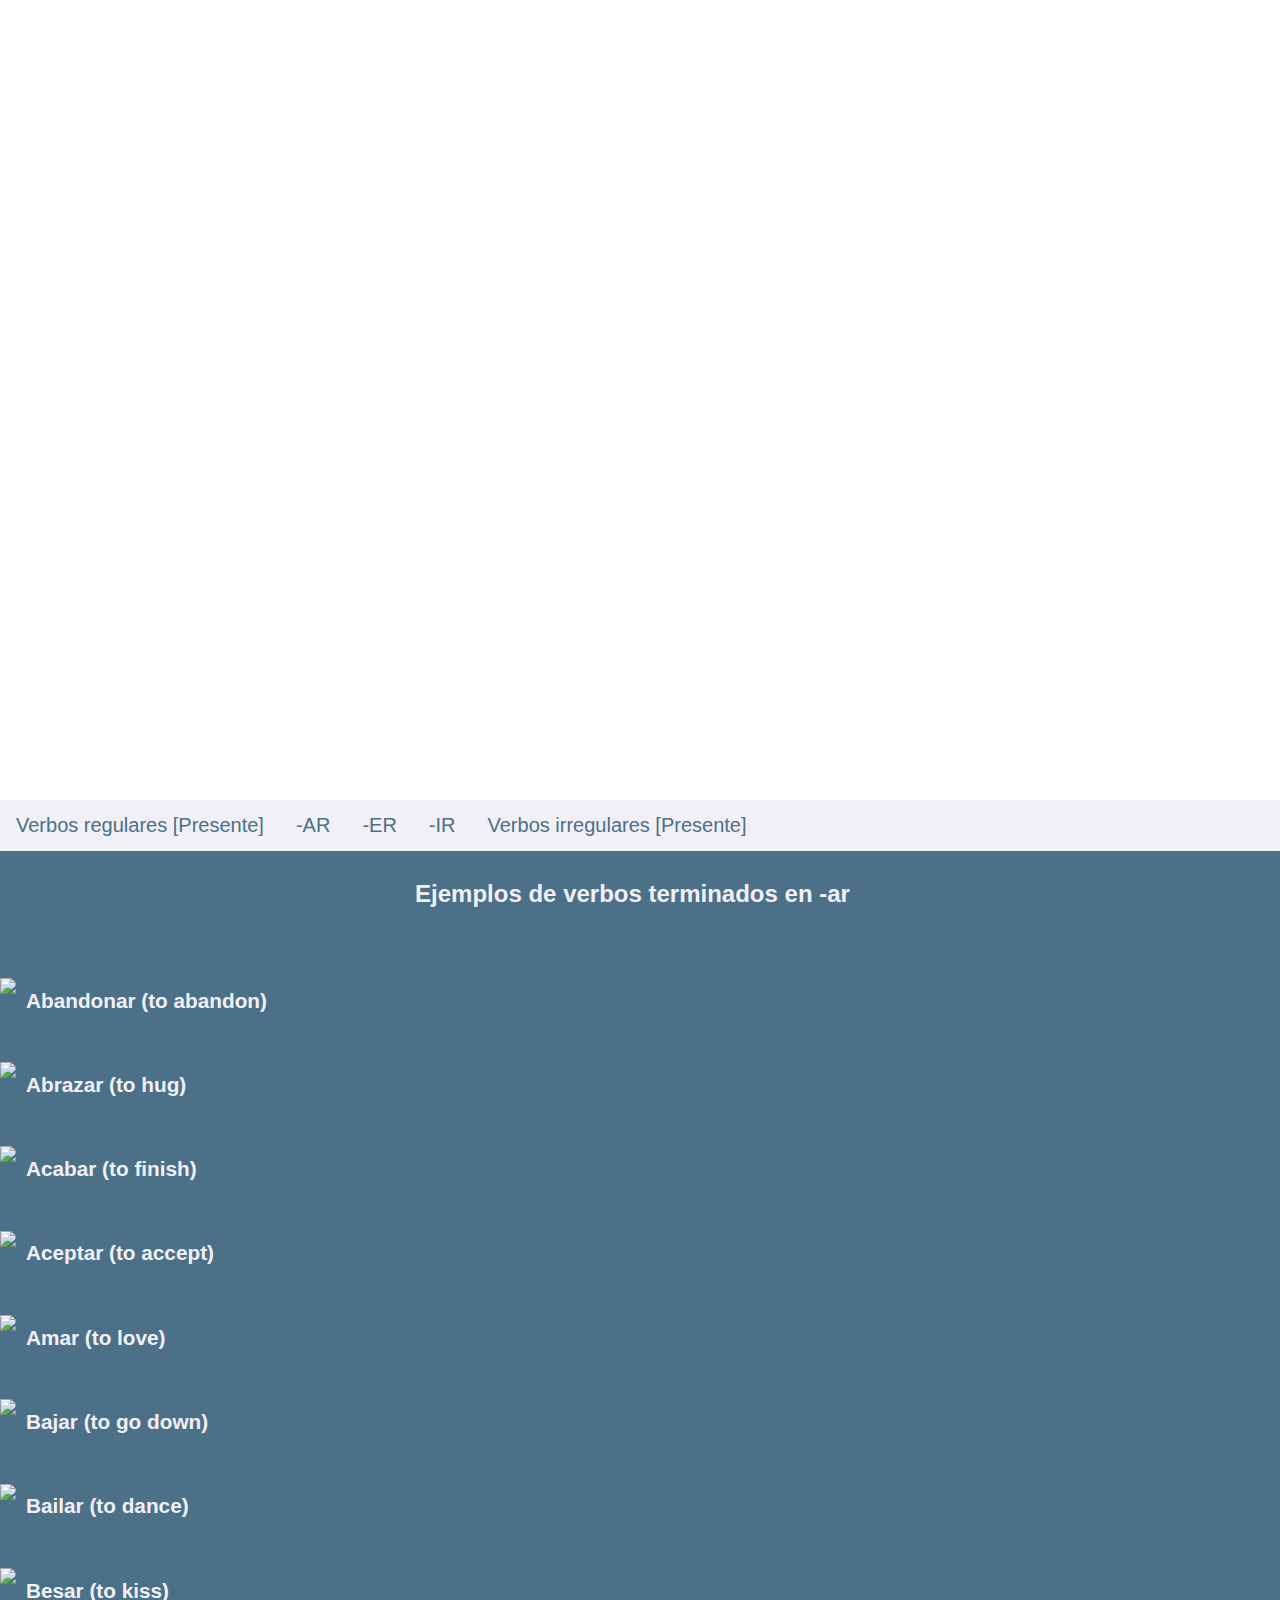
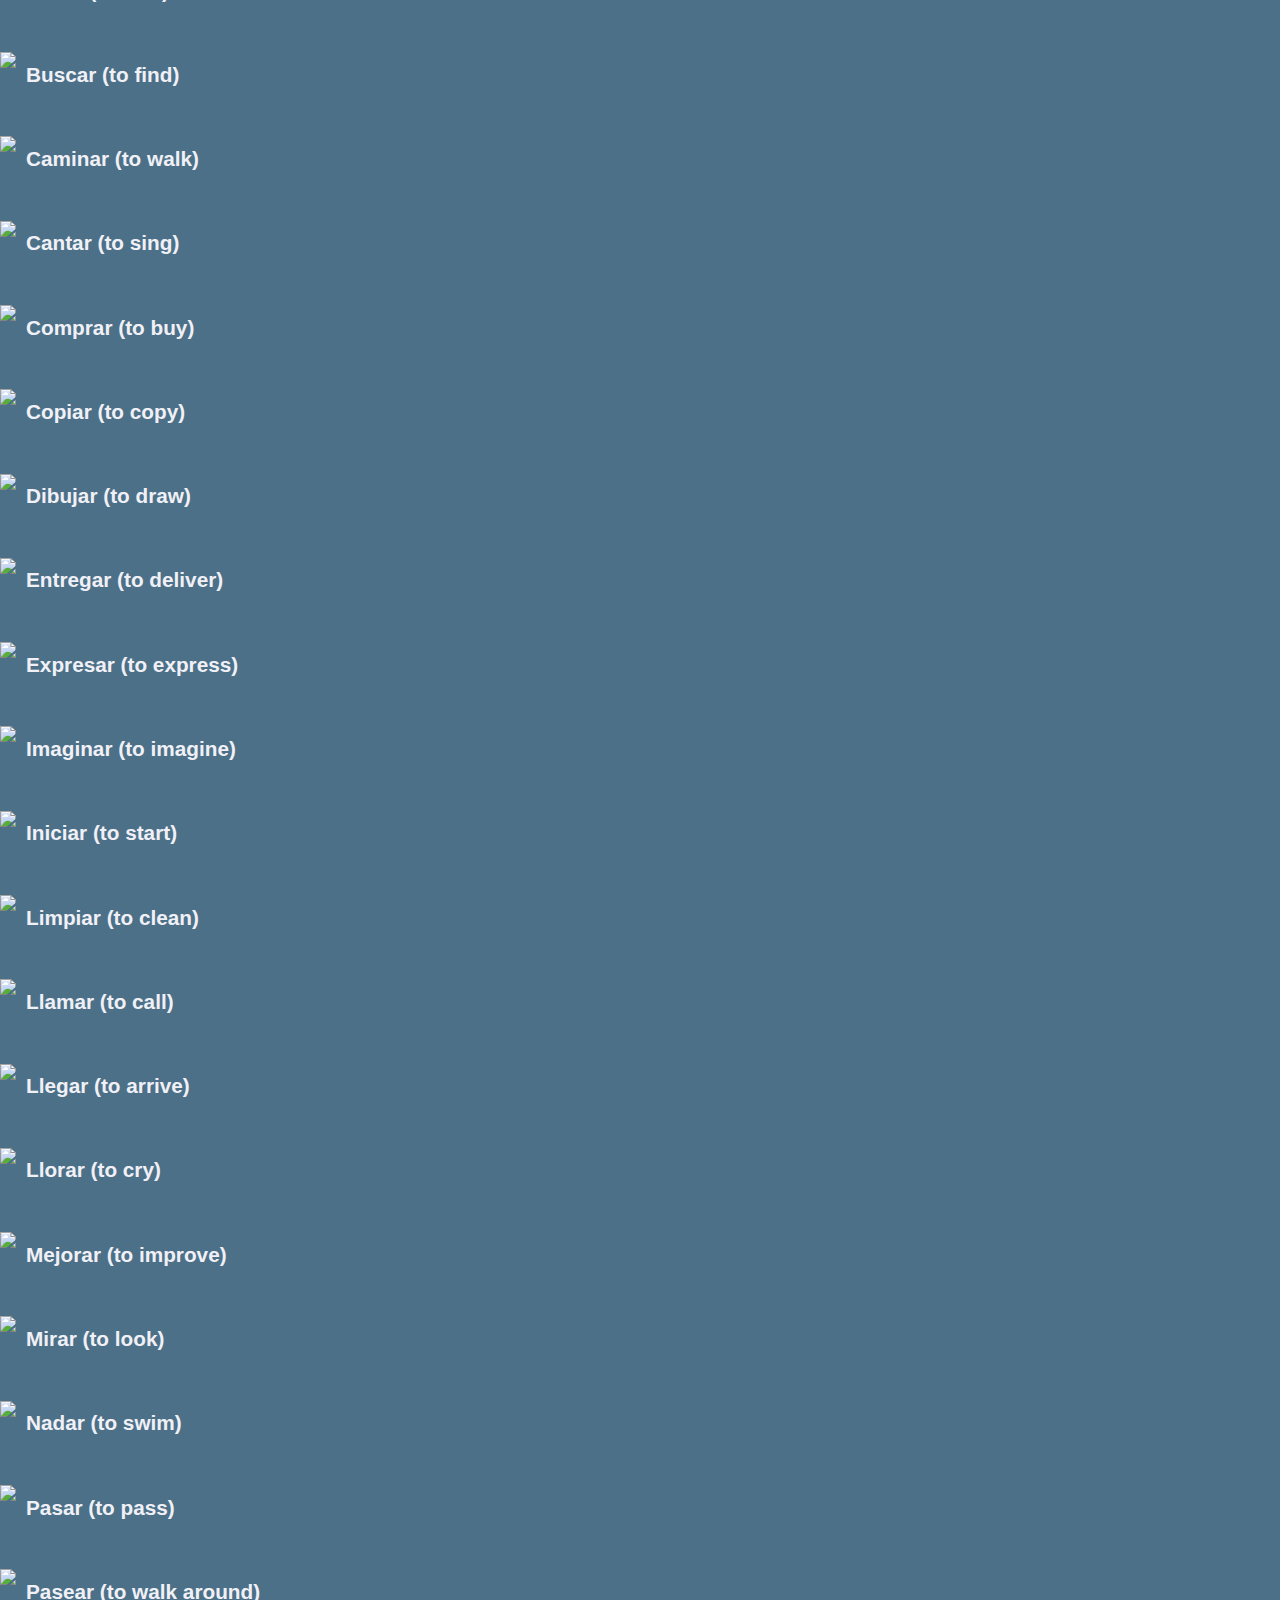
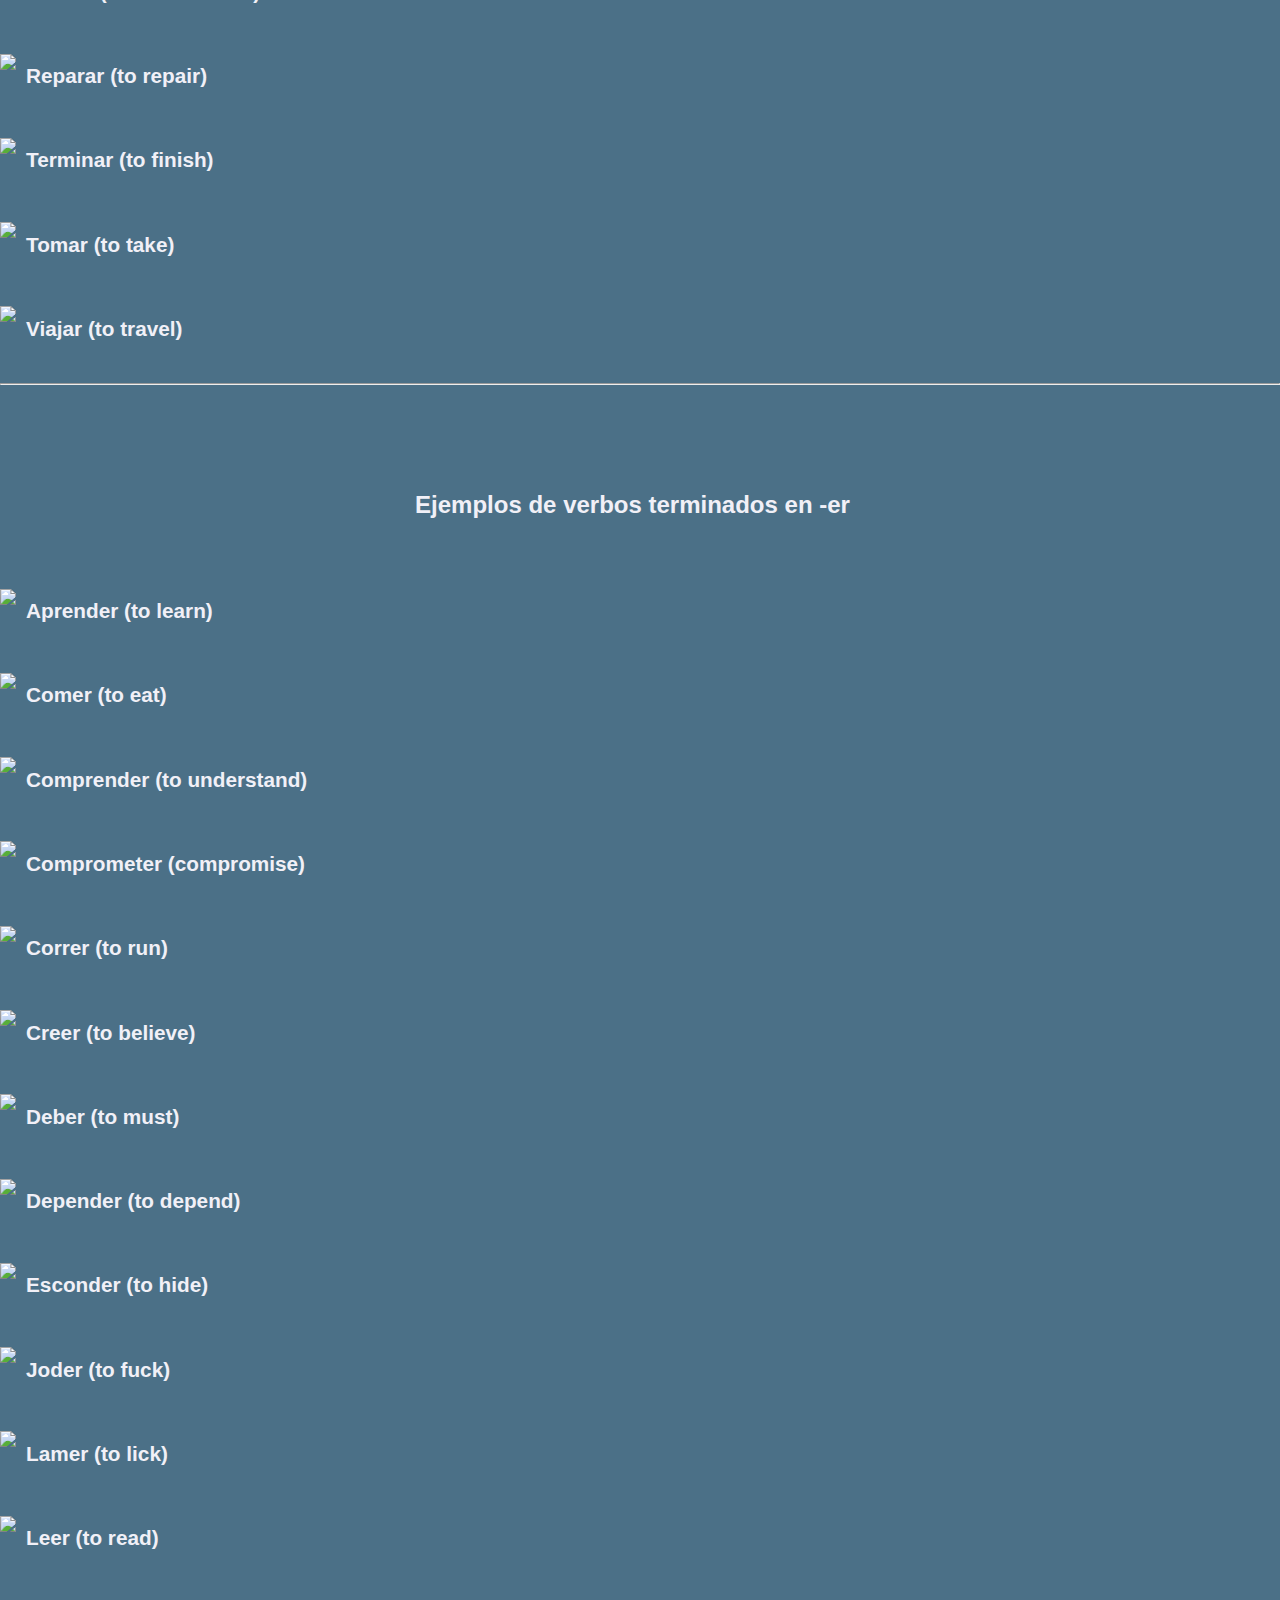
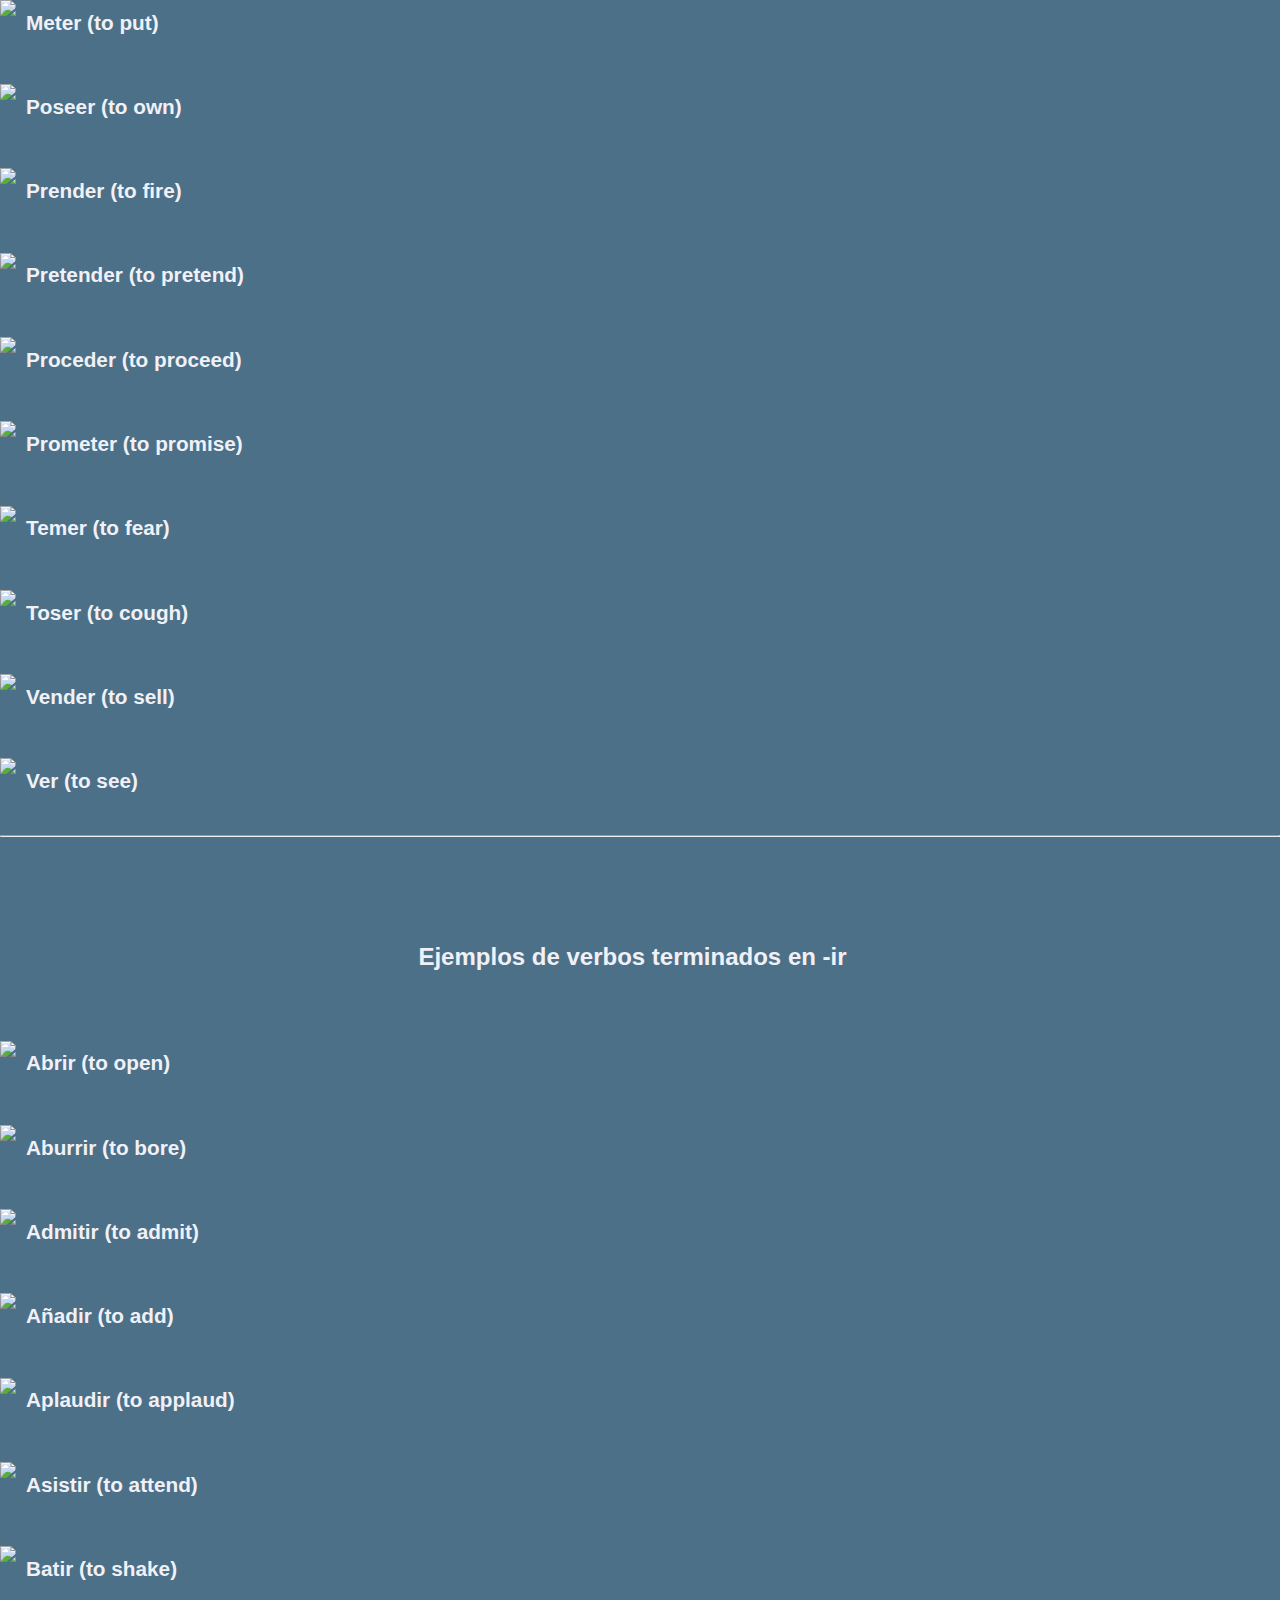
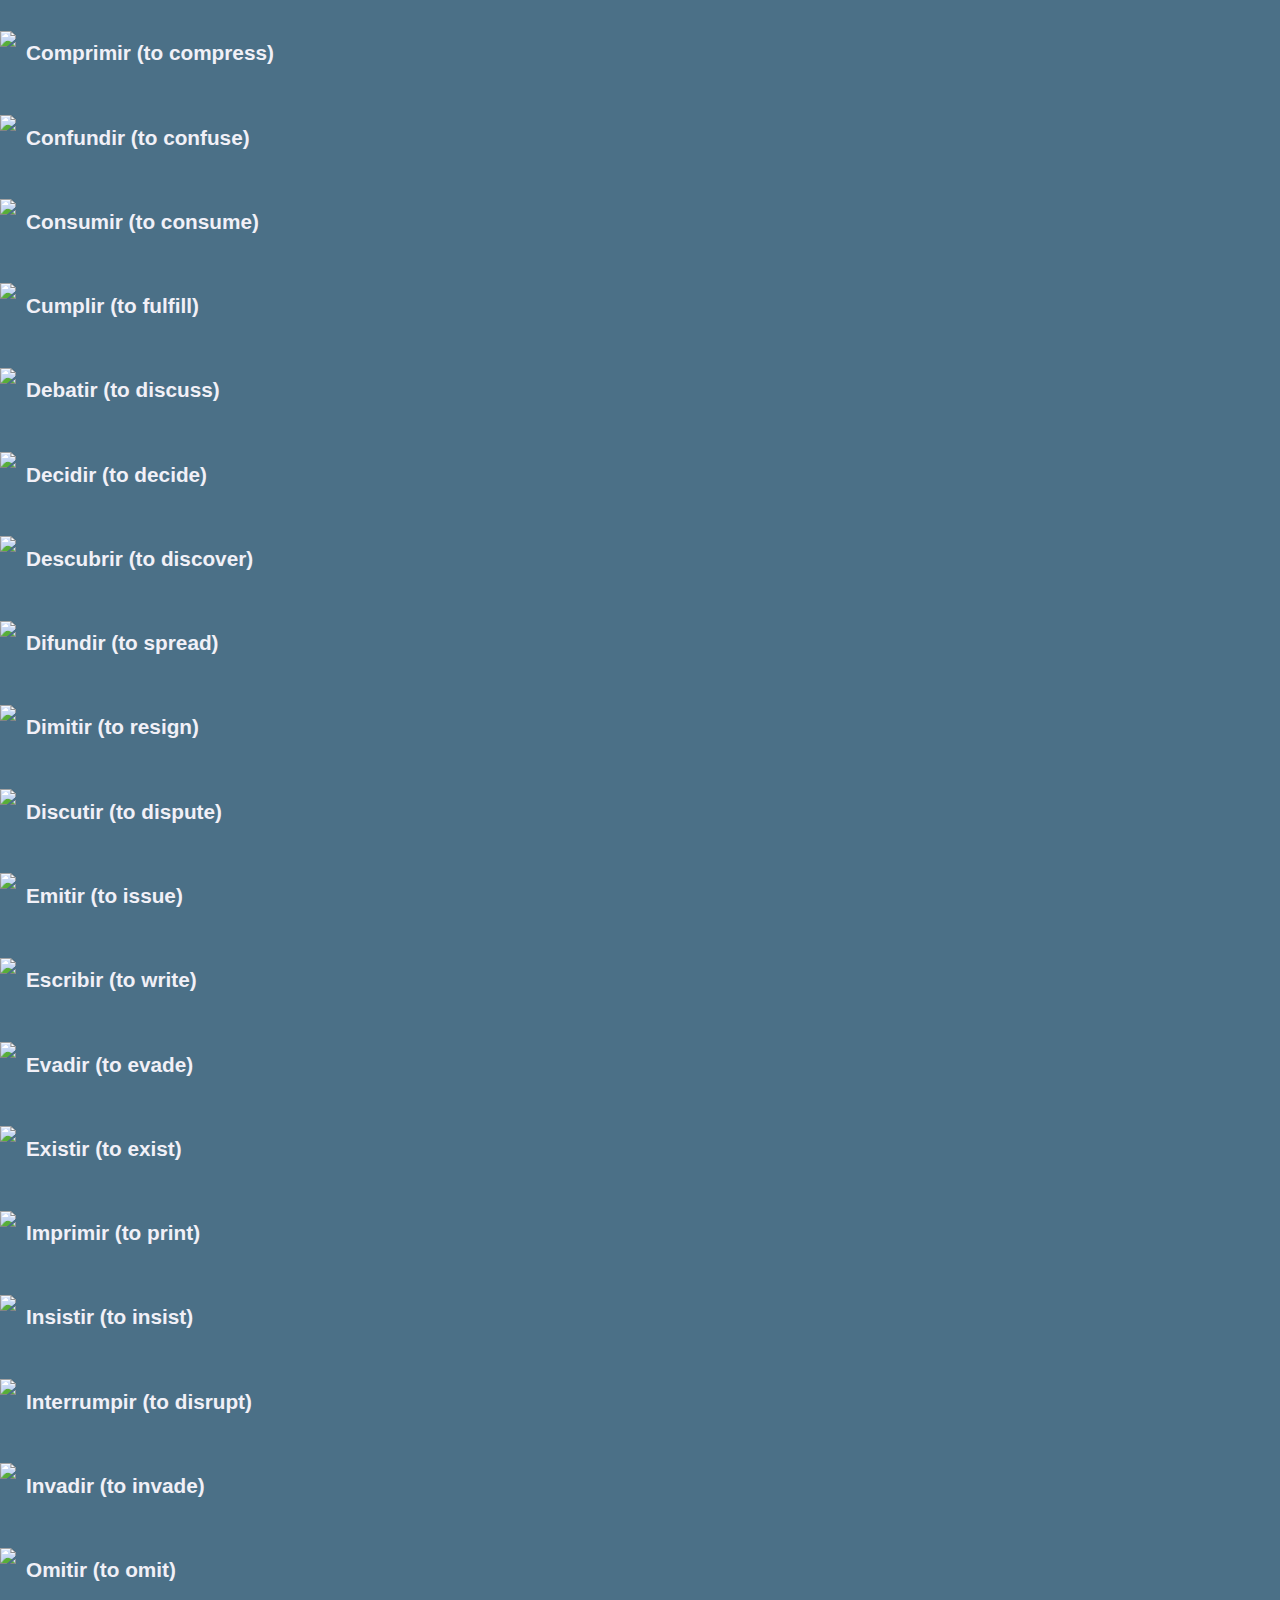
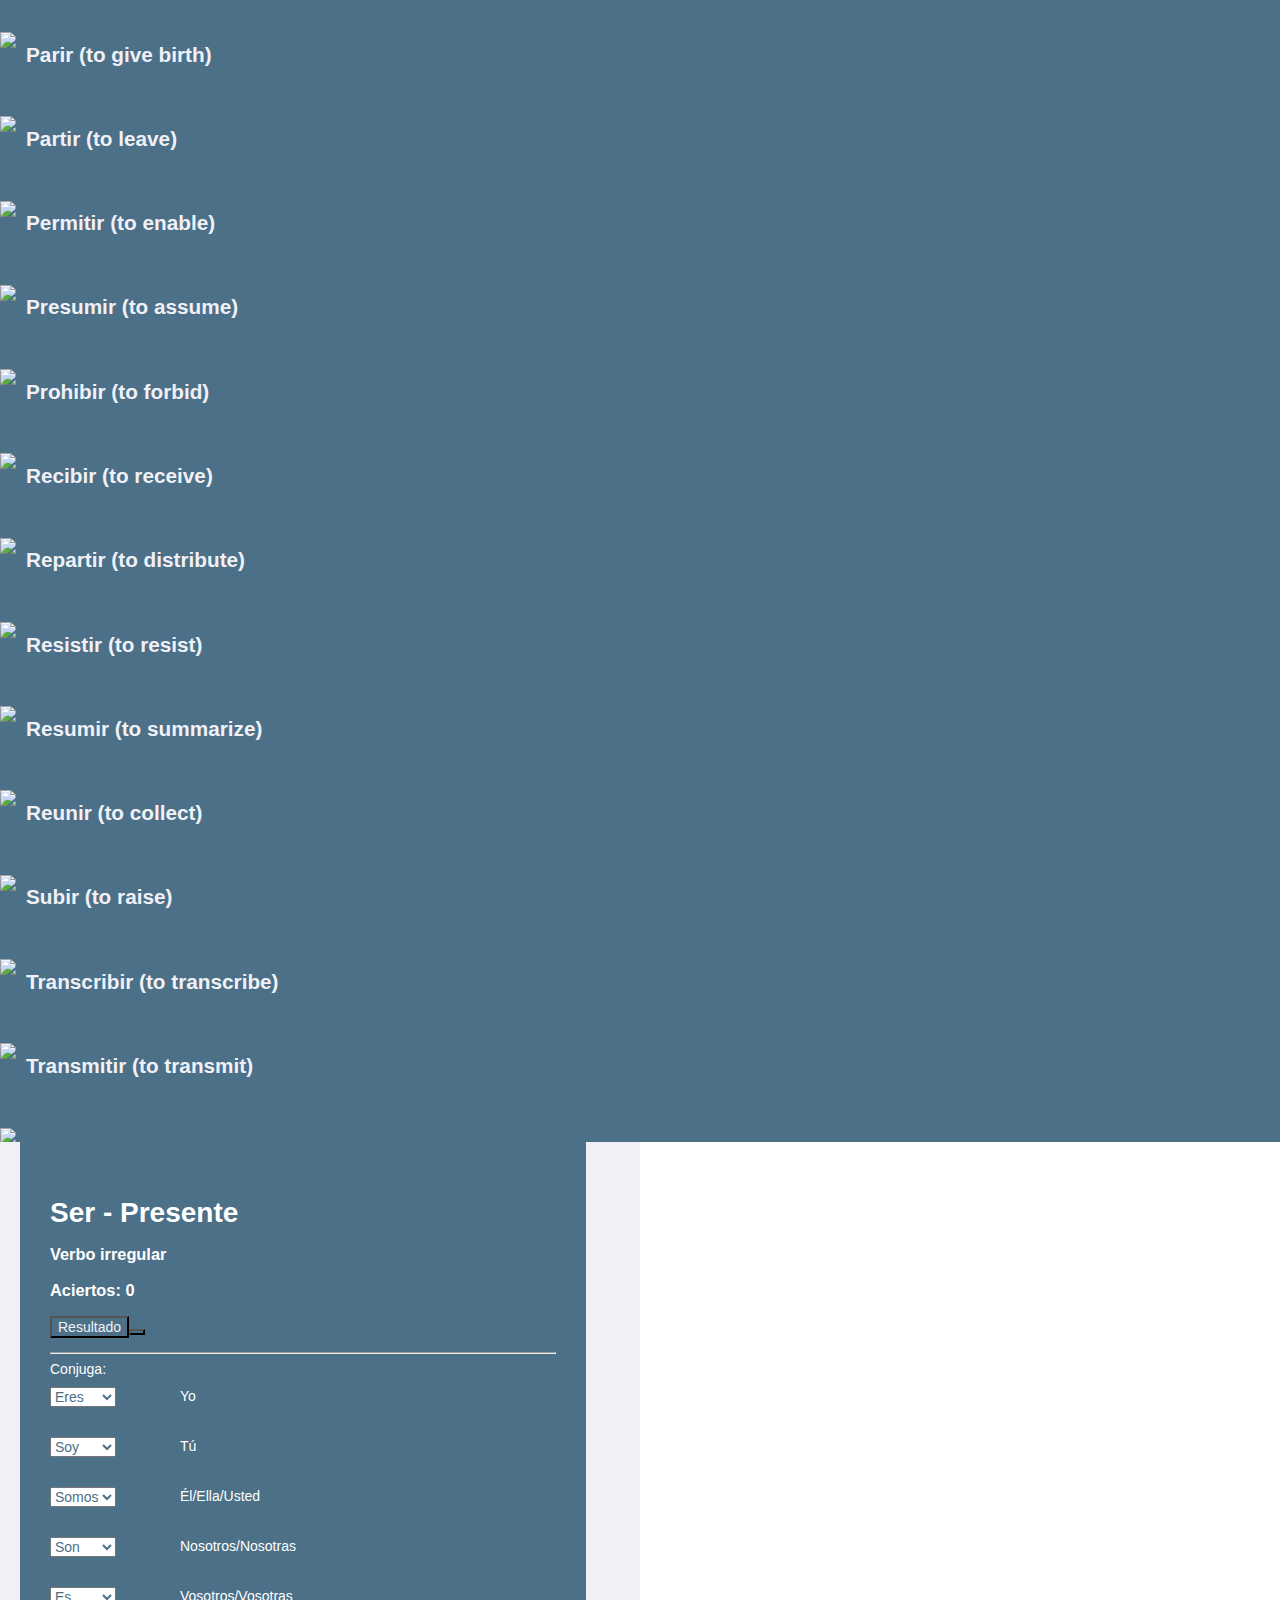
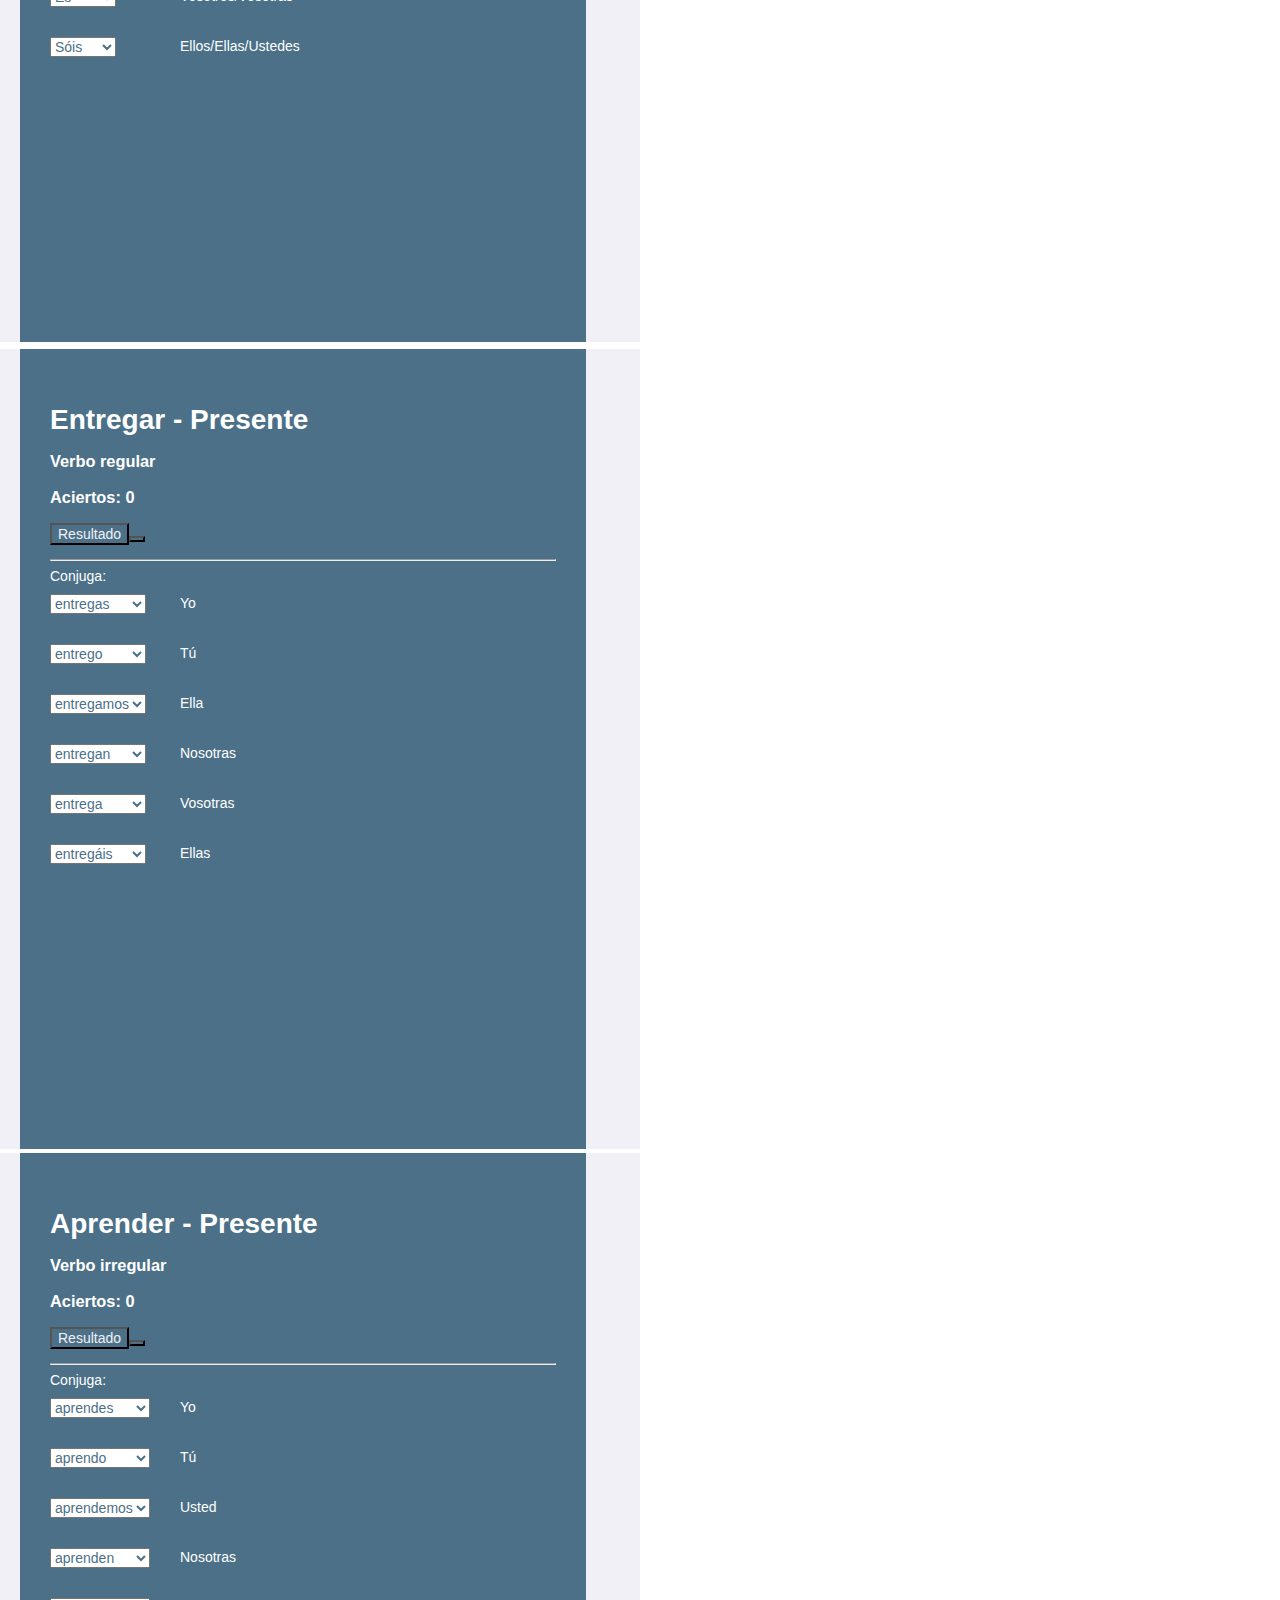
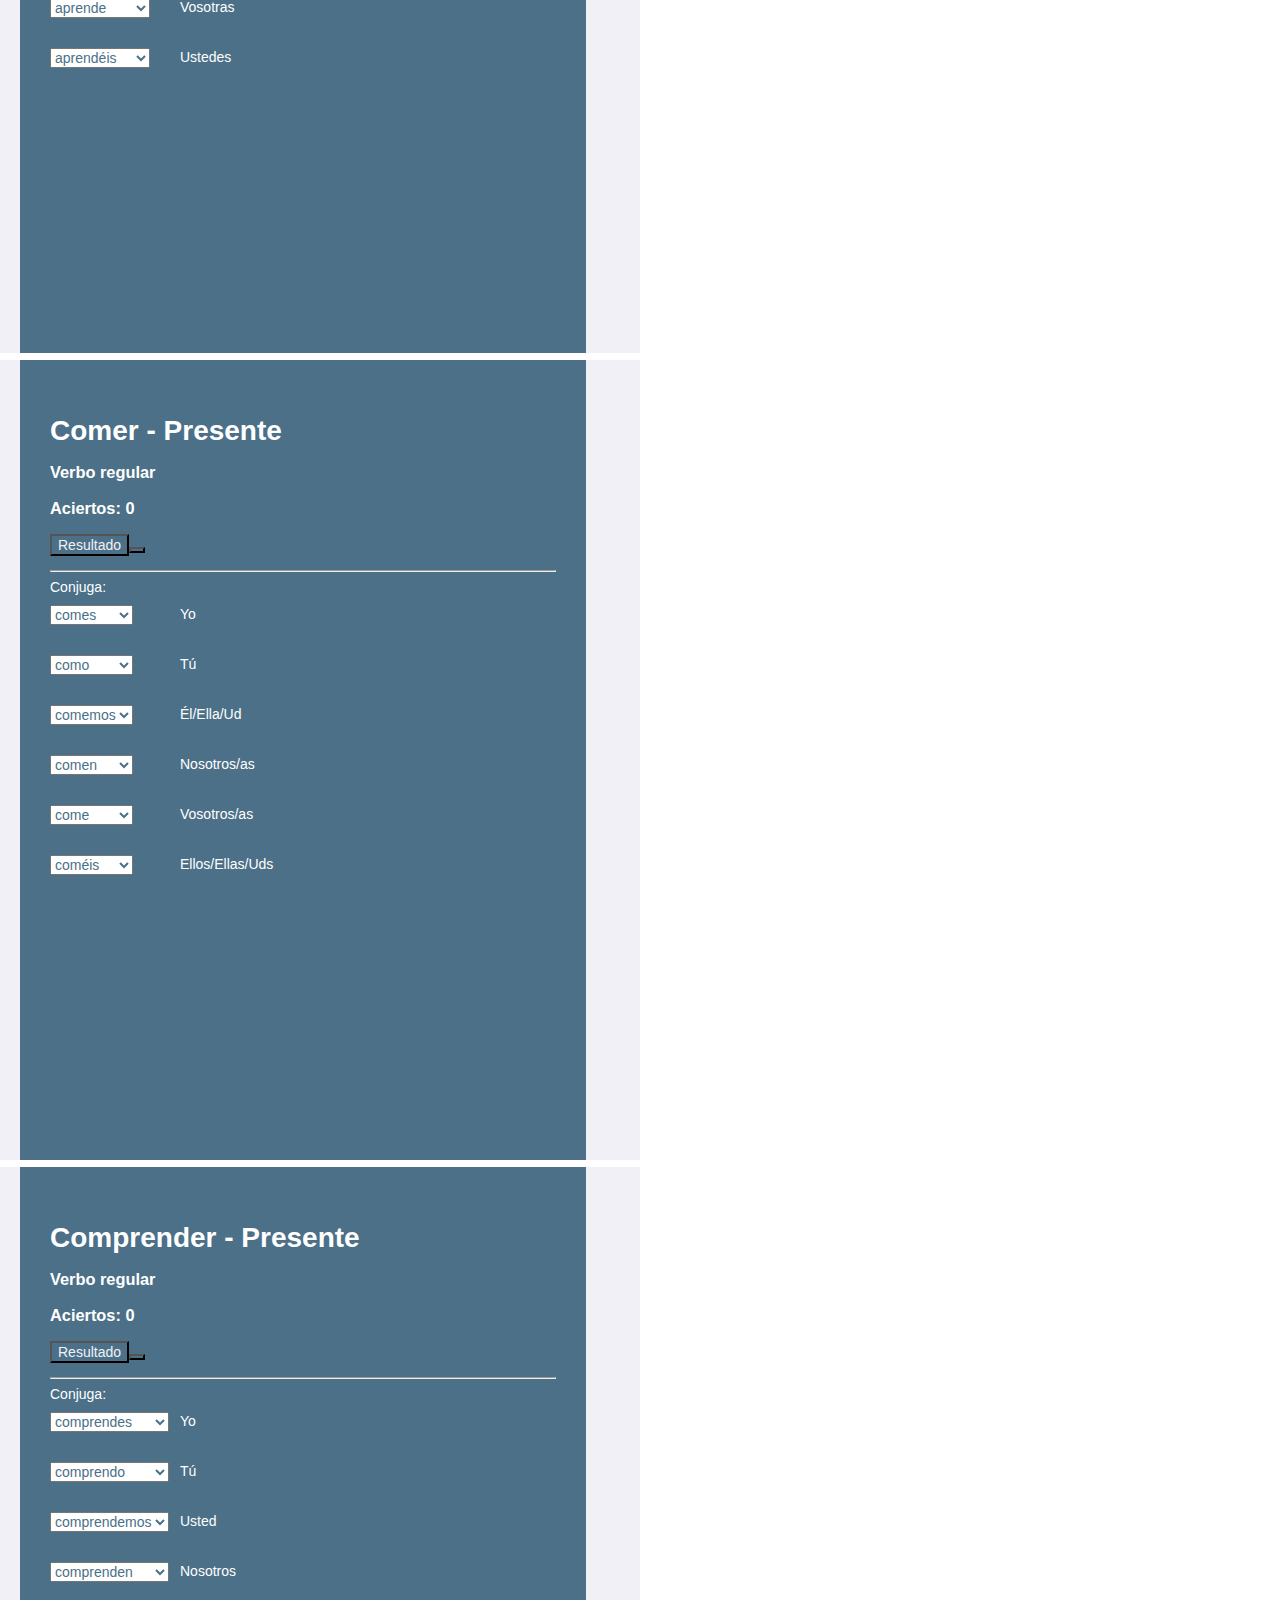
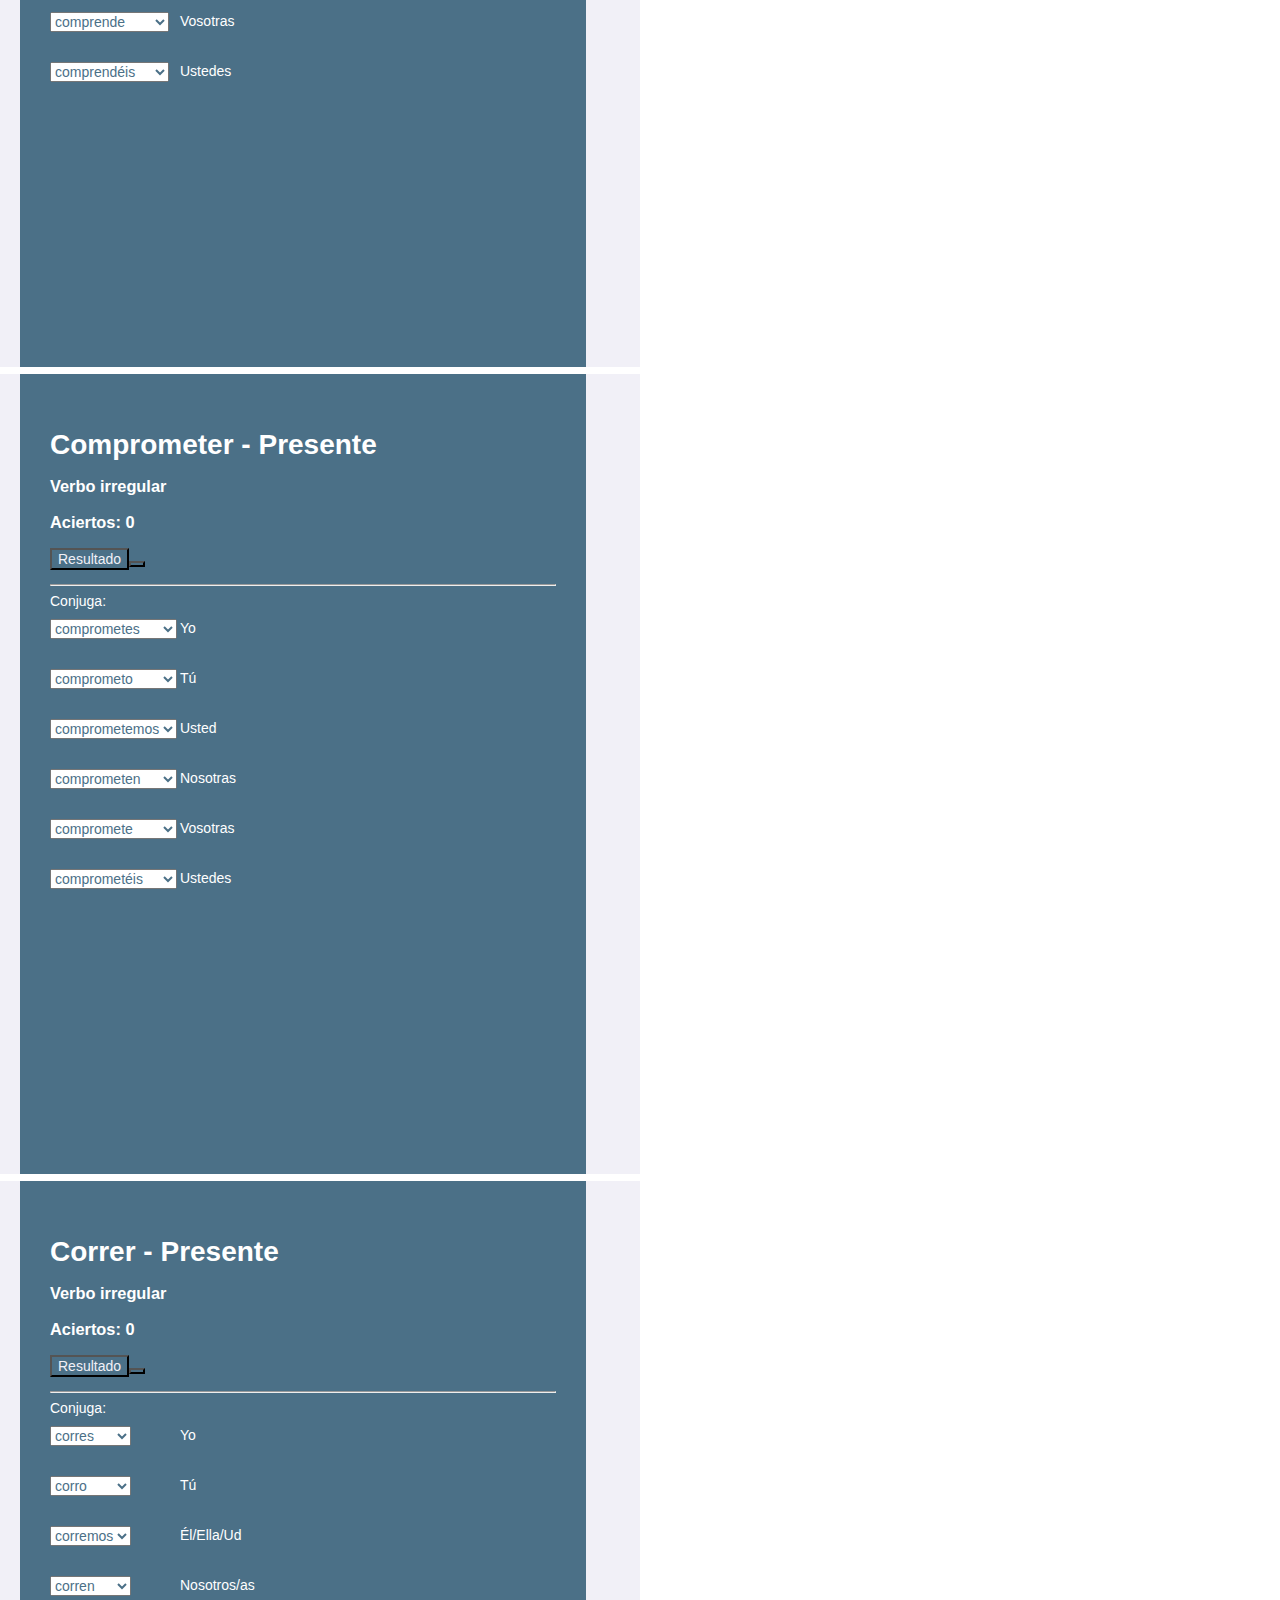
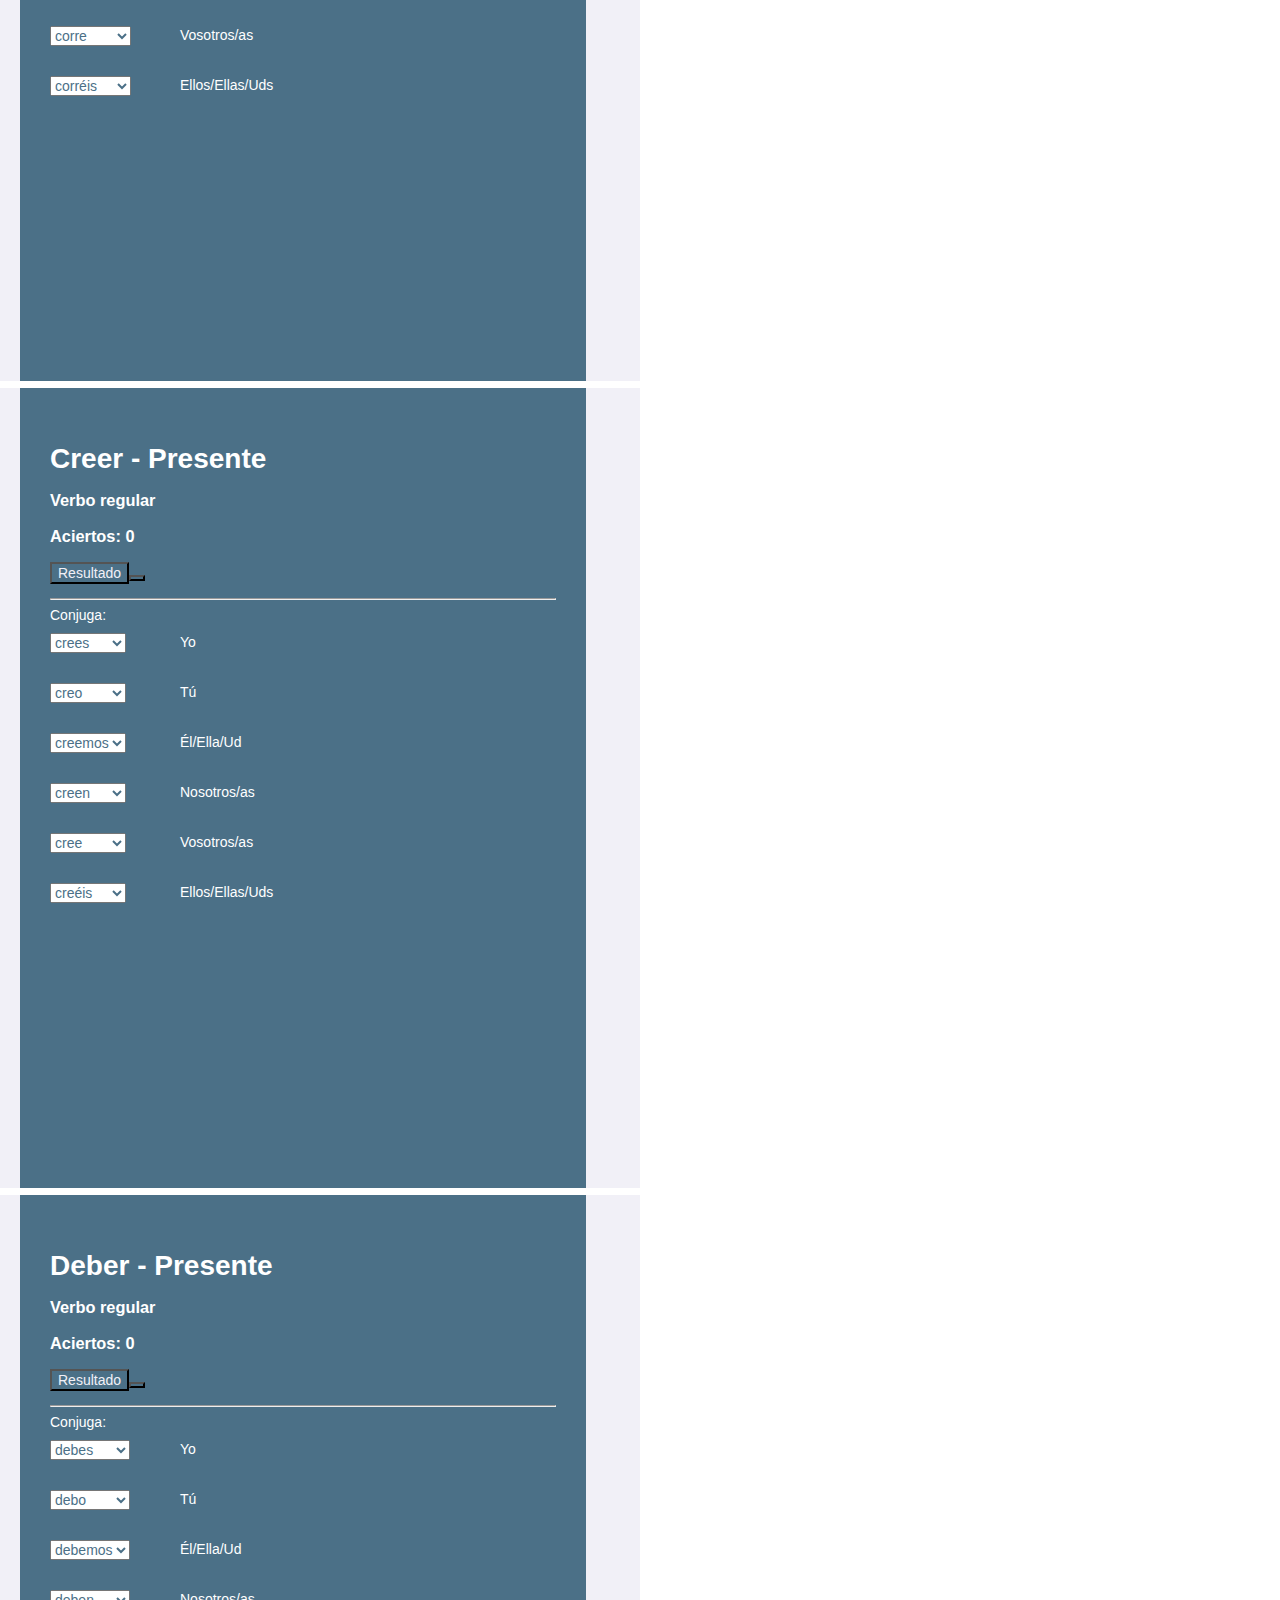
==== commit deed6a66: "Update index.html" ====
--- a/index.html
+++ b/index.html
@@ -13,11 +13,11 @@
 <body>
    <header>
 <div class="topnav" id="myTopnav">
-  <a href="#home" class="active">Verbos regulares</a>
+  <a href="#home" class="active">Verbos regulares [Presente]</a>
   <a href="#ar" onclick="myFunction()">-AR</a>
   <a href="#er" onclick="myFunction()">-ER</a>
   <a href="#ir" onclick="myFunction()">-IR</a>
-    <a href="irregulares.html" onclick="myFunction()">Verbos irregulares</a>
+    <a href="irregulares.html" onclick="myFunction()">Verbos irregulares [Presente]</a>
   <a href="javascript:void(0);" class="icon" onclick="myFunction()">
     <i class="fa fa-bars"></i>
   </a>
@@ -1139,4 +1139,4 @@
   <script src="jailai.js"></script>
   <script src="verbos.js"></script>
 </body>
-</html>+</html>
